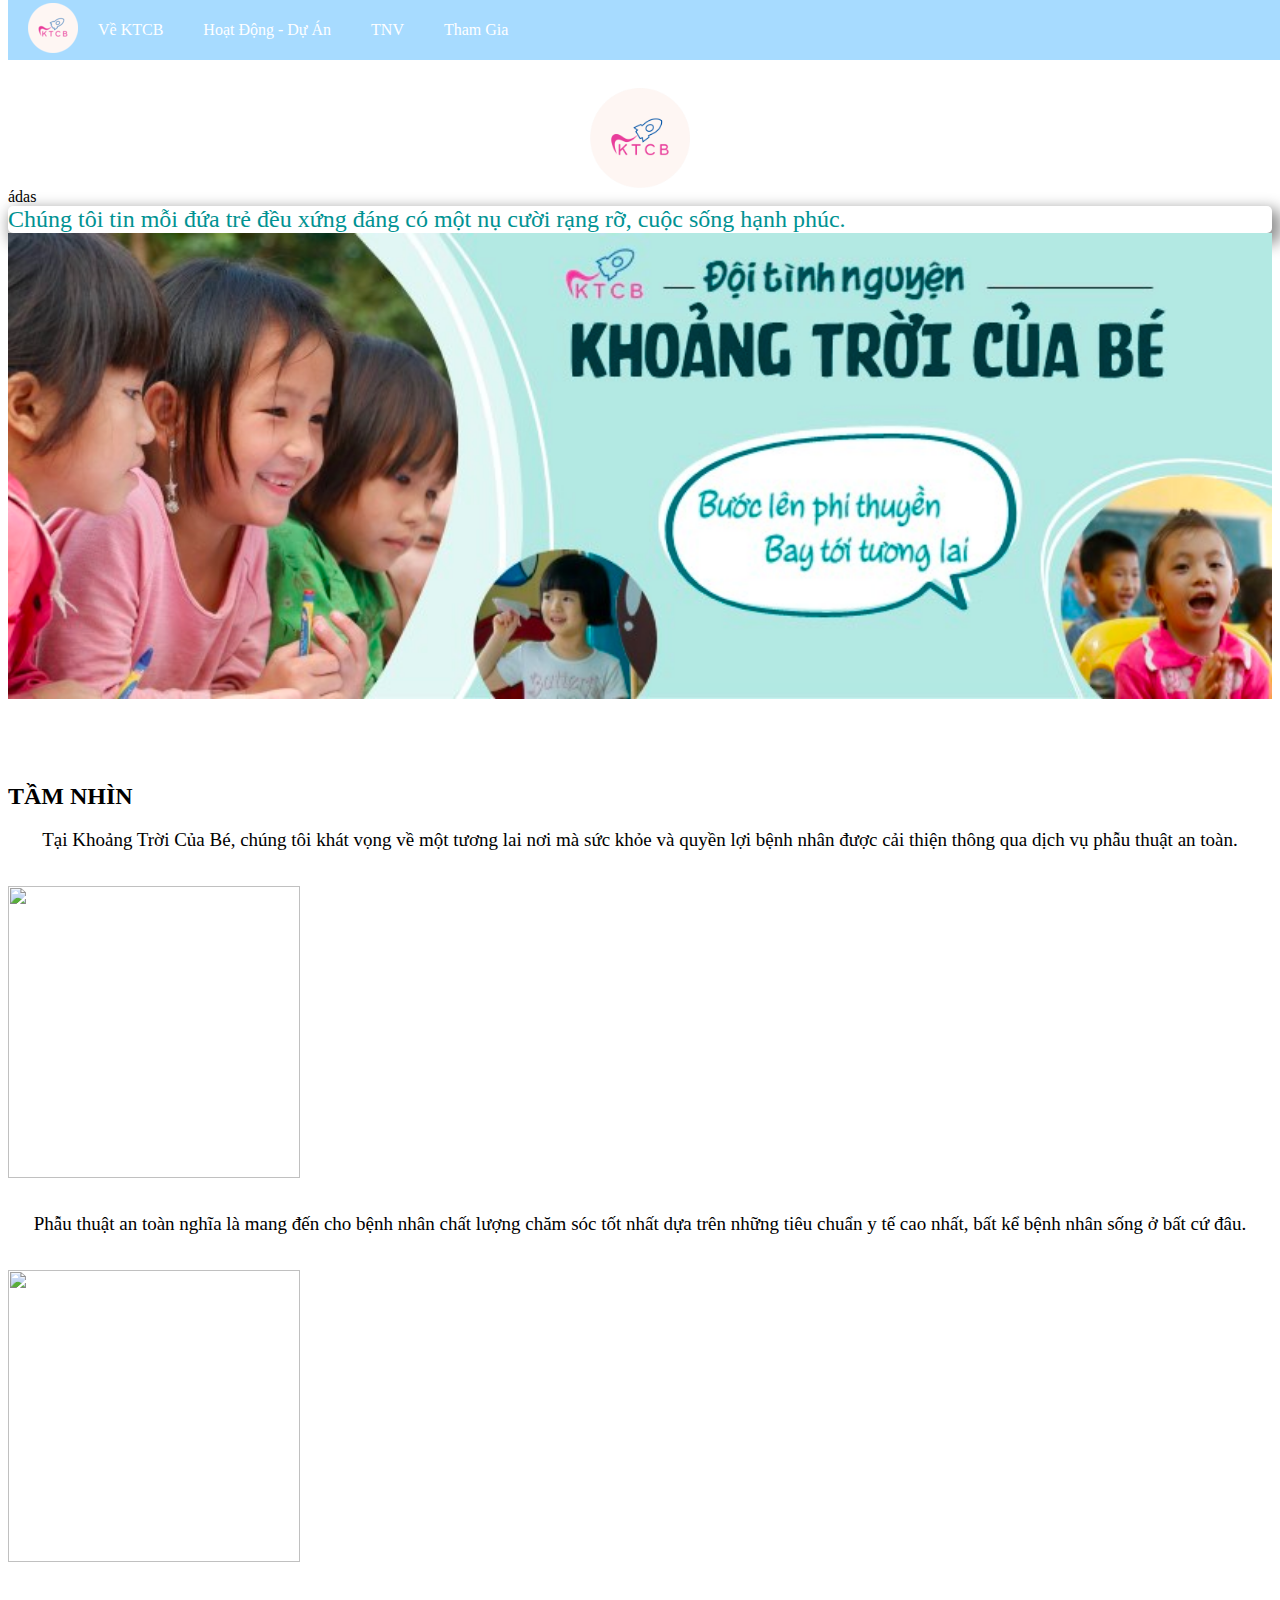
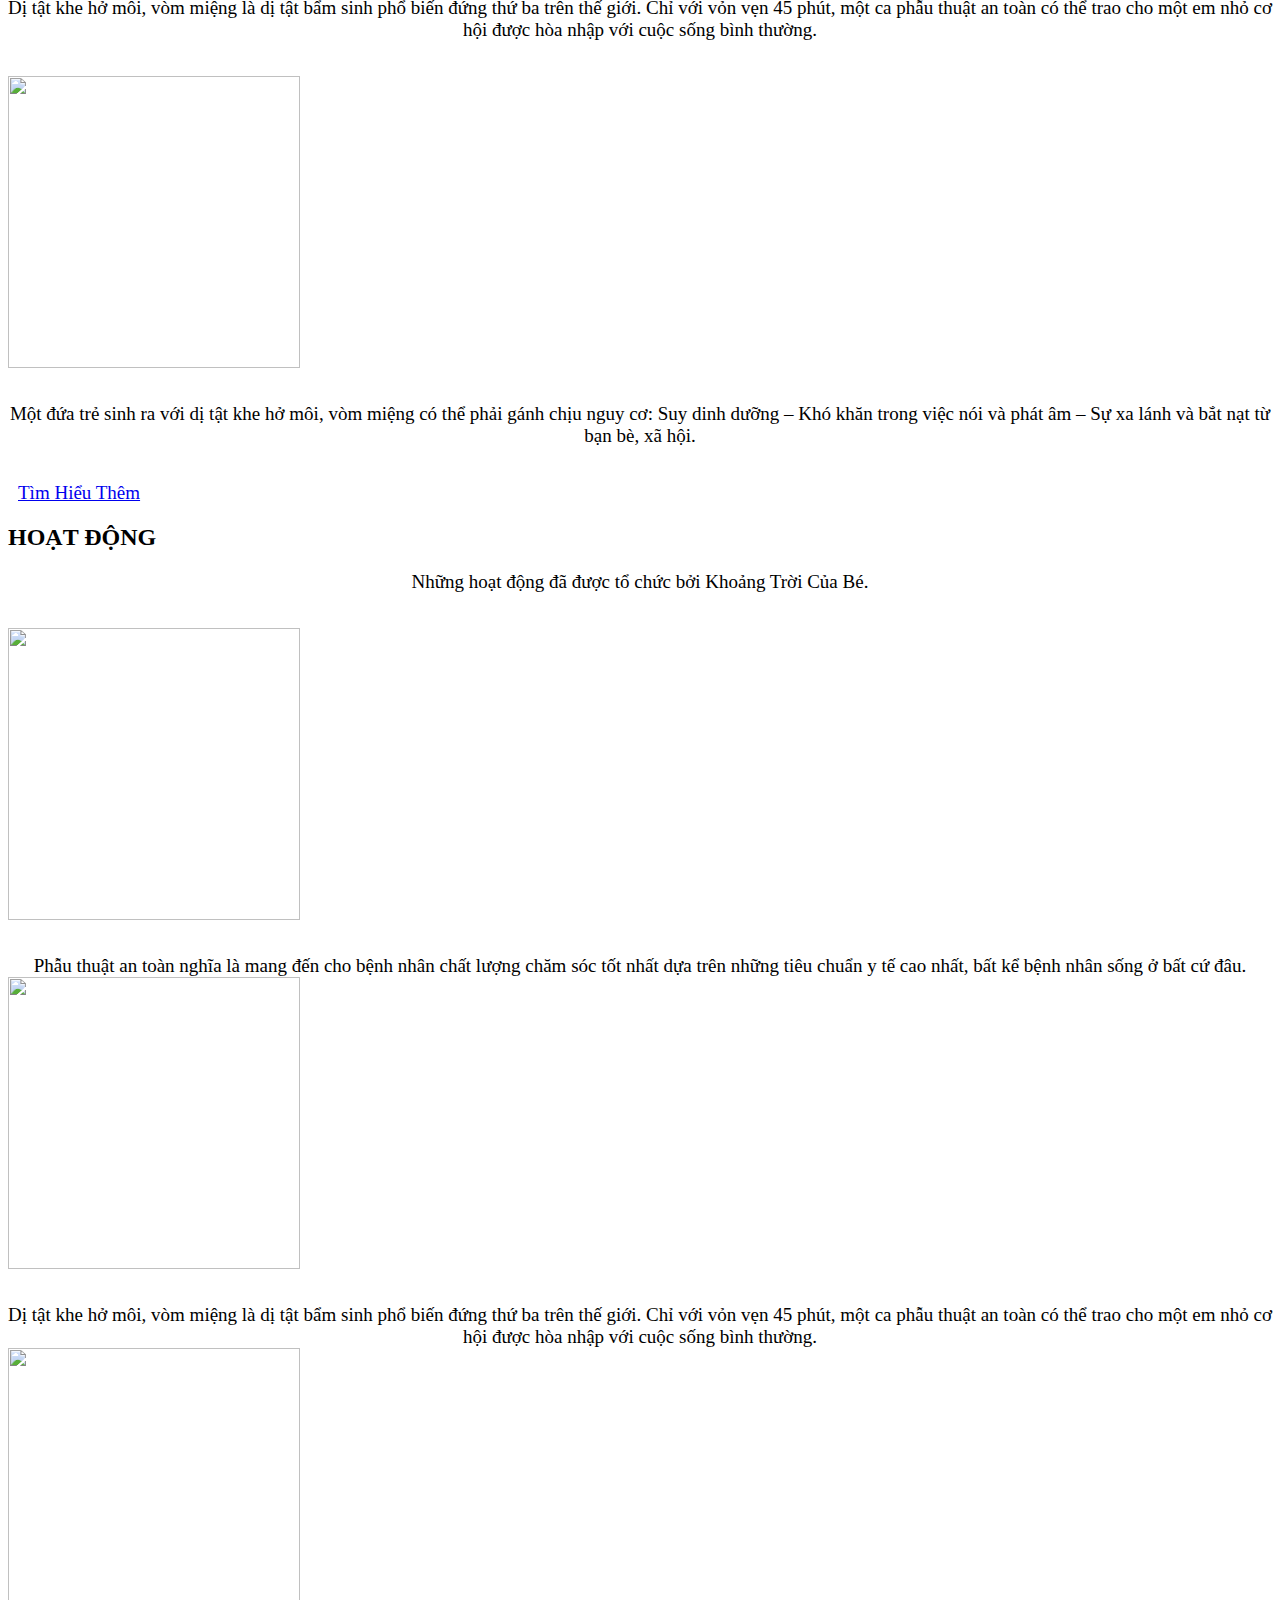
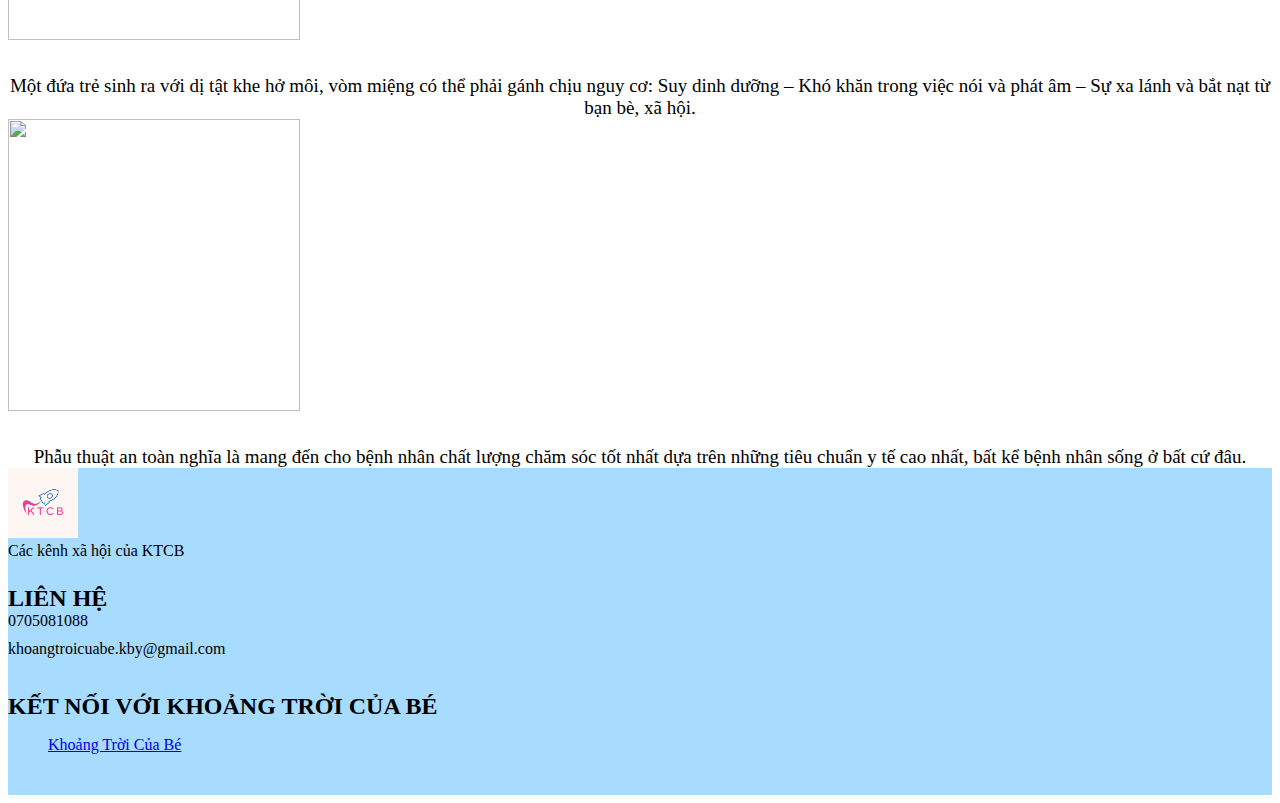
==== index.html @ e39da3a9 "init project" ====
<!DOCTYPE html>
<html lang="en">

<head>
    <meta charset="UTF-8">
    <meta http-equiv="X-UA-Compatible" content="IE=edge">
    <meta name="viewport" content="width=device-width, initial-scale=1.0">
    <title>Khoảng Trời Của Bé</title>
    <link rel="icon" type="image/x-icon" href="assets/img/favicon.png">

    <link href="https://cdn.jsdelivr.net/npm/bootstrap@5.2.2/dist/css/bootstrap.min.css" rel="stylesheet"
        integrity="sha384-Zenh87qX5JnK2Jl0vWa8Ck2rdkQ2Bzep5IDxbcnCeuOxjzrPF/et3URy9Bv1WTRi" crossorigin="anonymous">
    <link rel="stylesheet" href="https://cdnjs.cloudflare.com/ajax/libs/normalize/8.0.1/normalize.min.css"
        integrity="sha512-NhSC1YmyruXifcj/KFRWoC561YpHpc5Jtzgvbuzx5VozKpWvQ+4nXhPdFgmx8xqexRcpAglTj9sIBWINXa8x5w=="
        crossorigin="anonymous" referrerpolicy="no-referrer" />
    <link rel="stylesheet" type="text/css" media="screen" href='/assets/css/main.css'>
    <link rel="stylesheet" type="text/css" media="screen" href='/assets/css/style.css'>
    <script src="https://cdnjs.cloudflare.com/ajax/libs/jquery/3.6.1/jquery.min.js"
        integrity="sha512-aVKKRRi/Q/YV+4mjoKBsE4x3H+BkegoM/em46NNlCqNTmUYADjBbeNefNxYV7giUp0VxICtqdrbqU7iVaeZNXA=="
        crossorigin="anonymous" referrerpolicy="no-referrer"></script>
    <link rel="stylesheet" href="https://cdnjs.cloudflare.com/ajax/libs/font-awesome/6.1.1/css/all.min.css"
        integrity="sha512-KfkfwYDsLkIlwQp6LFnl8zNdLGxu9YAA1QvwINks4PhcElQSvqcyVLLD9aMhXd13uQjoXtEKNosOWaZqXgel0g=="
        crossorigin="anonymous" referrerpolicy="no-referrer" />
    <link rel="stylesheet" href="https://cdnjs.cloudflare.com/ajax/libs/slick-carousel/1.8.1/slick.css"
        integrity="sha512-wR4oNhLBHf7smjy0K4oqzdWumd+r5/+6QO/vDda76MW5iug4PT7v86FoEkySIJft3XA0Ae6axhIvHrqwm793Nw=="
        crossorigin="anonymous" referrerpolicy="no-referrer" />

</head>

<body>

    <div id="main-navbar" class="justify-content-between justify-content-sm-start">
        <a class="nav-logo" href="/">
            <img src='/assets/img/logo-50x50.png' alt="Logo">
        </a>
        <div class="d-none d-sm-block nav-item position-relative">
            <!-- Start About KTCB -->
            <ul class="nav-item-dr-list position-absolute">
                <a class="nav-dropdown-items">
                    Giới thiệu chung về KTCB
                </a>
                <a class="nav-dropdown-items">
                    Sứ mệnh của KTCB
                </a>
                <a class="nav-dropdown-items">
                    Giới thiệu về nhân sự KTCB
                </a>
                <a class="nav-dropdown-items">
                    Thông tin liên hệ KTCB
                </a>
            </ul>
            <!-- End About KTCB -->
            Về KTCB
        </div>
        <div class="d-none d-sm-block nav-item position-relative" href="#">
            <ul class="nav-item-dr-list position-absolute">
                <a class="nav-dropdown-items">
                    Hoạt động - dự án đã thực hiện
                </a>
                <a class="nav-dropdown-items">
                    Hoạt động - dự án đang triển khai
                </a>
                <a class="nav-dropdown-items">
                    Giới thiệu về nhân sự KTCB
                </a>
                <a class="nav-dropdown-items">
                    Thông tin liên hệ KTCB
                </a>
            </ul>
            Hoạt Động - Dự Án
        </div>
        <div class="d-none d-sm-block nav-item position-relative" href="#">
            <ul class="nav-item-dr-list position-absolute">
                <a class="nav-dropdown-items">
                    Tài liệu training
                </a>
                <a class="nav-dropdown-items">
                    Nội dung training
                </a>
                <a class="nav-dropdown-items">
                    Các hoạt động team building
                </a>
            </ul>
            TNV
        </div>
        <div class="d-none d-sm-block nav-item position-relative" href="#">
            <ul class="nav-item-dr-list position-absolute">
                <a class="nav-dropdown-items">
                    Dành cho đối tượng muốn trở thành TNV
                </a>
                <a class="nav-dropdown-items">
                    Dành cho Nhà tài trợ
                </a>
            </ul>
            Tham Gia
        </div>
        <div class="d-block d-sm-none">
            <label for="mobile__header-nav">
                <i class="fa-solid fa-bars text-light nav-menu-icon"></i>
            </label>
        </div>
    </div>
    <input type="checkbox" id="mobile__header-nav" class="d-none">
    <label for="mobile__header-nav" class="modal__overlay">
    </label>
    <div class="mobile__header-nav">
        <div class="mobile__header-nav-wrapper">
            <ul class="mobile__category-list">
                <li class="mobile__category-item"><a href="" class="mobile__category-item-link">
                        Tất cả sản phẩm
                    </a>
                </li>
                <li class="mobile__category-item mobile__category-item--has-child">
                    <div class="mobile__category-item-link accordion">
                        <span>Ohui</span>
                        <i class="fas fa-chevron-right mobile__category-item-icon "></i>
                    </div>
                    <ul class="mobile__category-item-child-list panel">
                        <li class="mobile__category-item-child-item"><a href=""
                                class="mobile__category-child-item-link">Ohui Thefirst Tái Sinh </a></li>
                        <li class="mobile__category-item-child-item"><a href=""
                                class="mobile__category-child-item-link">Ohui Dưỡng Trắng</a></li>
                        <li class="mobile__category-item-child-item"><a href=""
                                class="mobile__category-child-item-link">Ohui Prime Advancer</a></li>
                        <li class="mobile__category-item-child-item"><a href=""
                                class="mobile__category-child-item-link">Ohui Dưỡng Ẩm</a></li>
                        <li class="mobile__category-item-child-item"><a href=""
                                class="mobile__category-child-item-link">Ohui Chống Lão Hóa</a></li>
                        <li class="mobile__category-item-child-item"><a href=""
                                class="mobile__category-child-item-link">Ohui Make Up</a></li>
                        <li class="mobile__category-item-child-item"><a href=""
                                class="mobile__category-child-item-link">Ohui Chống Nắng</a></li>

                    </ul>
                </li>
                <li class="mobile__category-item">
                    <div class="mobile__category-item-link accordion">
                        <span>Whoo</span>
                        <i class="fas fa-chevron-right mobile__category-item-icon"></i>
                    </div>
                    <ul class="mobile__category-item-child-list panel">
                        <li class="mobile__category-item-child-item"><a href=""
                                class="mobile__category-child-item-link">Whoo Bichup </a></li>
                        <li class="mobile__category-item-child-item"><a href=""
                                class="mobile__category-child-item-link">Whoo Dưỡng Ẩm</a></li>
                        <li class="mobile__category-item-child-item"><a href=""
                                class="mobile__category-child-item-link">Whoo Dưỡng Trắng Trị Nám</a></li>
                        <li class="mobile__category-item-child-item"><a href=""
                                class="mobile__category-child-item-link">Whoo cấp nước chống oxy hóa</a></li>
                        <li class="mobile__category-item-child-item"><a href=""
                                class="mobile__category-child-item-link">Whoo Tái Sinh</a></li>
                        <li class="mobile__category-item-child-item"><a href=""
                                class="mobile__category-child-item-link">Whoo Make Up</a></li>
                        <li class="mobile__category-item-child-item"><a href=""
                                class="mobile__category-child-item-link">Whoo Chống Nắng</a></li>
                        <li class="mobile__category-item-child-item"><a href=""
                                class="mobile__category-child-item-link">Whoo Spa</a></li>
                        <li class="mobile__category-item-child-item"><a href=""
                                class="mobile__category-child-item-link">Whoo Chống Lão Hóa</a></li>
                        <li class="mobile__category-item-child-item"><a href=""
                                class="mobile__category-child-item-link">Whoo Hoàn Lưu Cao</a></li>

                    </ul>
                </li>
                <li class="mobile__category-item">
                    <div class="mobile__category-item-link accordion">
                        <span>Su:m37</span>
                        <i class="fas fa-chevron-right mobile__category-item-icon"></i>
                    </div>
                    <ul class="mobile__category-item-child-list panel">
                        <li class="mobile__category-item-child-item"><a href=""
                                class="mobile__category-child-item-link">Su:m37 Tái Sinh </a></li>
                        <li class="mobile__category-item-child-item"><a href=""
                                class="mobile__category-child-item-link">Sm:m37 Chống Lão Hóa </a></li>
                        <li class="mobile__category-item-child-item"><a href=""
                                class="mobile__category-child-item-link">Sm:m37 Dưỡng Trắng </a></li>
                        <li class="mobile__category-item-child-item"><a href=""
                                class="mobile__category-child-item-link">Su:m37 cấp ẩm water full </a></li>
                        <li class="mobile__category-item-child-item"><a href=""
                                class="mobile__category-child-item-link">Su:m37 Làm Sạch </a></li>
                        <li class="mobile__category-item-child-item"><a href=""
                                class="mobile__category-child-item-link">Su:m37 Chống Nắng Sun Away</a></li>
                        <li class="mobile__category-item-child-item"><a href=""
                                class="mobile__category-child-item-link">Su:m37 Make Up</a></li>
                    </ul>
                </li>
                <li class="mobile__category-item">
                    <div class="mobile__category-item-link accordion">
                        <span>Set mini</span>
                        <i class="fas fa-chevron-right mobile__category-item-icon"></i>
                    </div>
                    <ul class="mobile__category-item-child-list panel">
                        <li class="mobile__category-item-child-item"><a href=""
                                class="mobile__category-child-item-link">Set Ohui Mini </a></li>
                        <li class="mobile__category-item-child-item"><a href=""
                                class="mobile__category-child-item-link">Set Whoo Mini</a></li>
                        <li class="mobile__category-item-child-item"><a href=""
                                class="mobile__category-child-item-link">Set Su:m37 Mini</a></li>
                    </ul>
                </li>

            </ul>
            <ul class="mobile__category-list">
                <li class="mobile__category-item">
                    <a href="" class="mobile__category-item-link">
                        <span>Thực phẩm chức năng</span>
                    </a>
                </li>
                <li class="mobile__category-item">
                    <a href="" class="mobile__category-item-link">
                        <span>Dịch vụ</span>
                    </a>
                </li>
            </ul>
            <ul class="mobile__category-list">
                <li class="mobile__category-item">
                    <a href="" class="mobile__category-item-link">
                        <span>Tin Tức</span>
                    </a>
                </li>
                <li class="mobile__category-item">
                    <a href="" class="mobile__category-item-link">
                        <span>Liên Hệ</span>
                    </a>
                </li>
            </ul>
        </div>
    </div>
    <div id="primary" class="content-area">
        <main id="main" class="site-main" role="main">
            <div class="hero-banner-wrapper w-100 position-relative" id="hero-banner">
                <div class="position-absolute banner-logo">
                    <img src='/assets/img/ktcb-logo-512.png' alt="Logo">
                </div>
                <div class="position-absolute hero-banner-mission-wrapper w-100 row">
                    <div class="col col-6 hiding-text">ádas</div>
                    <div class="col col-6 d-none d-sm-flex align-items-center">
                        <div class="hero-banner-mission-text p-4">
                            Chúng tôi tin mỗi đứa trẻ đều xứng đáng có một nụ cười rạng rỡ, cuộc sống hạnh phúc.
                        </div>
                    </div>
                </div>
                <img class="hero-banner-img" src="/assets/img/hero-banner.png" alt="Hero banner">
            </div>
            <!-- #hero-banner -->
            <div class="vision-section" id="vision">
                <div class="container">
                    <div class="title-wrapper">
                        <h2 class="vision-title mx-auto d-flex justify-content-center h2">
                            TẦM NHÌN
                        </h2>
                        <div class="h4 vision-desc">
                            <span>Tại Khoảng Trời Của Bé, chúng tôi khát vọng về một tương lai nơi mà sức khỏe và quyền
                                lợi bệnh nhân được cải thiện thông qua dịch vụ phẫu thuật an toàn.</span>
                        </div>
                    </div>
                    <div class="container row">
                        <div class="col col-12 col-lg-4 d-flex flex-column align-items-center vision-items">
                            <div class="vision-img-wrapper"><img
                                    src="https://operationsmile.org.vn/wp-content/uploads/2018/05/PHL_2012_Silay_184_Sayson_009_Circle-1.jpg"
                                    alt="" class="vision-items-img"></div>
                            <div class="vision-items-img-desc">
                                <span>
                                    Phẫu thuật an toàn nghĩa là mang đến cho bệnh nhân chất lượng chăm sóc tốt nhất dựa
                                    trên những tiêu chuẩn y tế cao nhất, bất kể bệnh nhân sống ở bất cứ đâu.
                                </span>
                            </div>
                        </div>
                        <div class="col col-12 col-lg-4 d-flex flex-column align-items-center vision-items">
                            <div class="vision-img-wrapper"><img
                                    src="https://operationsmile.org.vn/wp-content/uploads/2018/05/IND_2010_Crowd_Screening_Circle.jpg"
                                    alt="" class="vision-items-img"></div>
                            <div class="vision-items-img-desc">
                                <span>
                                    Dị tật khe hở môi, vòm miệng là dị tật bẩm sinh phổ biến đứng thứ ba trên thế giới.
                                    Chỉ với vỏn vẹn 45 phút, một ca phẫu thuật an toàn có thể trao cho một em nhỏ cơ hội
                                    được hòa nhập với cuộc sống bình thường.
                                </span>
                            </div>
                        </div>
                        <div class="col col-12 col-lg-4 d-flex flex-column align-items-center vision-items">
                            <div class="vision-img-wrapper"><img
                                    src="https://operationsmile.org.vn/wp-content/uploads/2018/05/THA_2013_Sisaket_OR_Scene_021_Circle.jpg">
                            </div>
                            <div class="vision-items-img-desc">
                                <span>
                                    Một đứa trẻ sinh ra với dị tật khe hở môi, vòm miệng có thể phải gánh chịu nguy cơ:
                                    Suy dinh dưỡng – Khó khăn trong việc nói và phát âm – Sự xa lánh và bắt nạt từ bạn
                                    bè, xã hội.
                                </span>
                            </div>
                        </div>
                    </div>
                    <div class="d-flex justify-content-center">
                        <a href="#" class="btn btn-outline-info vision-btn">Tìm Hiểu Thêm</a>
                    </div>
                </div>
            </div>
            <!-- #vision -->
            <div class="activities pb-5 container" id="activities">
                <div class="title-wrapper">
                    <h2 class="vision-title mx-auto d-flex justify-content-center h2">
                        HOẠT ĐỘNG
                    </h2>
                    <div class="h4 vision-desc">
                        <span>Những hoạt động đã được tổ chức bởi Khoảng Trời Của Bé.</span>
                    </div>
                </div>
                <div class="activities-slider">
                    <div class=" d-flex flex-column align-items-center">
                        <div class="vision-img-wrapper"><img
                                src="https://operationsmile.org.vn/wp-content/uploads/2018/05/PHL_2012_Silay_184_Sayson_009_Circle-1.jpg"
                                alt="" class="vision-items-img"></div>
                        <div class="vision-items-img-desc">
                            <span>
                                Phẫu thuật an toàn nghĩa là mang đến cho bệnh nhân chất lượng chăm sóc tốt nhất dựa trên
                                những tiêu chuẩn y tế cao nhất, bất kể bệnh nhân sống ở bất cứ đâu.
                            </span>
                        </div>
                    </div>
                    <div class=" d-flex flex-column align-items-center ">
                        <div class="vision-img-wrapper"><img
                                src="https://operationsmile.org.vn/wp-content/uploads/2018/05/IND_2010_Crowd_Screening_Circle.jpg"
                                alt="" class="vision-items-img"></div>
                        <div class="vision-items-img-desc">
                            <span>
                                Dị tật khe hở môi, vòm miệng là dị tật bẩm sinh phổ biến đứng thứ ba trên thế giới. Chỉ
                                với vỏn vẹn 45 phút, một ca phẫu thuật an toàn có thể trao cho một em nhỏ cơ hội được
                                hòa nhập với cuộc sống bình thường.
                            </span>
                        </div>
                    </div>
                    <div class=" d-flex flex-column align-items-center ">
                        <div class="vision-img-wrapper"><img
                                src="https://operationsmile.org.vn/wp-content/uploads/2018/05/THA_2013_Sisaket_OR_Scene_021_Circle.jpg">
                        </div>
                        <div class="vision-items-img-desc">
                            <span>
                                Một đứa trẻ sinh ra với dị tật khe hở môi, vòm miệng có thể phải gánh chịu nguy cơ: Suy
                                dinh dưỡng – Khó khăn trong việc nói và phát âm – Sự xa lánh và bắt nạt từ bạn bè, xã
                                hội.
                            </span>
                        </div>
                    </div>
                    <div class=" d-flex flex-column align-items-center ">
                        <div class="vision-img-wrapper"><img
                                src="https://operationsmile.org.vn/wp-content/uploads/2018/05/PHL_2012_Silay_184_Sayson_009_Circle-1.jpg"
                                alt="" class="vision-items-img"></div>
                        <div class="vision-items-img-desc">
                            <span>
                                Phẫu thuật an toàn nghĩa là mang đến cho bệnh nhân chất lượng chăm sóc tốt nhất dựa trên
                                những tiêu chuẩn y tế cao nhất, bất kể bệnh nhân sống ở bất cứ đâu.
                            </span>
                        </div>
                    </div>
                </div>
                <!-- #activities -->
            </div>
        </main><!-- #main -->
    </div><!-- #primary -->


    <footer id="colophon" class="site-footer footer-wrapper pt-5" role="contentinfo">
        <div class="row">
            <div class="col col-12 col-lg-6">
                <div class="row">
                    <div class="col col-12 col-lg-6 footer-items align-items-center d-flex flex-column">
                        <a href="/" class="footer-items-logo d-block pb-3">
                            <img src="/assets/img/ktcb-logo-rectangle.png" alt="">
                        </a>
                        <div class="social-desc">
                            Các kênh xã hội của KTCB
                        </div>
                        <div class="social-networks">
                            <a href="https://www.facebook.com/khoangtroicuabektcb" target="_blank"
                                class="social-networks-items social-networks-items--facebook d-block">
                                <i class="fa-brands fa-facebook footer-items-content-row-icon "></i>
                            </a>
                        </div>
                    </div>
                    <div class="col col-12 col-lg-6 footer-items align-items-center d-flex flex-column">
                        <div class="footer-items-title pb-4">
                            <span>LIÊN HỆ</span>
                        </div>
                        <div class="social-networks d-flex flex-column">
                            <div class="footer-items-content-row d-flex">
                                <div class="footer-items-icon-wrapper  pr-3">
                                    <i class="fa-solid fa-mobile-button footer-items-content-row-icon d-block"></i>
                                </div>
                                <a href="tel:0705081088"
                                    class="social-networks-items social-networks-items--phone social-networks-items--facebook d-block">
                                    0705081088
                                </a>
                            </div>
                            <div class="footer-items-content-row d-flex">
                                <div class="footer-items-icon-wrapper pr-3">
                                    <i class="fa-solid fa-envelope footer-items-content-row-icon"></i>
                                </div>
                                <a href="mailto:hoangtroicuabe.kby@gmail.com"
                                    class="social-networks-items social-networks-items--phone social-networks-items--facebook d-block">
                                    khoangtroicuabe.kby@gmail.com
                                </a>
                            </div>
                        </div>
                    </div>
                </div>
            </div>
            <div class="col col-12 col-lg-6">
                <div class="footer-items align-items-center d-flex flex-column text-center">
                    <div class="footer-items-title pb-4">
                        <span class="text-center">KẾT NỐI VỚI KHOẢNG TRỜI CỦA BÉ</span>
                    </div>
                    <div class="fb-page" data-href="https://www.facebook.com/khoangtroicuabektcb/" data-tabs="timeline"
                        data-width="320" data-height="" data-small-header="false" data-adapt-container-width="true"
                        data-hide-cover="false" data-show-facepile="true">
                        <blockquote cite="https://www.facebook.com/khoangtroicuabektcb/" class="fb-xfbml-parse-ignore">
                            <a href="https://www.facebook.com/khoangtroicuabektcb/">Khoảng Trời Của Bé</a>
                        </blockquote>
                    </div>
                </div>
            </div>
        </div>
    </footer><!-- #colophon -->
    <script src="https://cdn.jsdelivr.net/npm/bootstrap@5.2.2/dist/js/bootstrap.bundle.min.js"
        integrity="sha384-OERcA2EqjJCMA+/3y+gxIOqMEjwtxJY7qPCqsdltbNJuaOe923+mo//f6V8Qbsw3"
        crossorigin="anonymous"></script>
    <script src='/assets/js/main.js'></script>

    <script src="https://cdnjs.cloudflare.com/ajax/libs/slick-carousel/1.8.1/slick.min.js"
        integrity="sha512-XtmMtDEcNz2j7ekrtHvOVR4iwwaD6o/FUJe6+Zq+HgcCsk3kj4uSQQR8weQ2QVj1o0Pk6PwYLohm206ZzNfubg=="
        crossorigin="anonymous" referrerpolicy="no-referrer">
        </script>
    <div id="fb-root"></div>
    <script async defer crossorigin="anonymous" src="https://connect.facebook.net/vi_VN/sdk.js#xfbml=1&version=v14.0"
        nonce="7GSuKSU5"></script>
</body>

</html>
---- assets/css/main.css ----
:root {
    --ktcb-primary-blue: #a7dbffff;
    --ktcb-primary-pink: #faafd0ff;
}

ul {
    padding-left : unset;
    margin-top: 0;
    margin-bottom: 0;
    list-style: none;
}

.text-decoration-none {
    text-decoration: none;
}

.modal__overlay{
    position: fixed;
    top: calc(0% + var(--header-height));
    right: 0;
    left: 0;
    bottom: 0;
    width: 100%;
    height: 100%;
    background-color : rgba(0,0,0,0.1);
    z-index: 3;
    display : none;
}

.ui-accordion ul.ui-accordion-content{
    padding: unset;
    
}

.accordion{
    cursor: pointer;
    padding: 10px 18px;
    width: 100%;
    border: none;
    text-align: left;
    outline: none;
    font-size: 15px;
    transition: 0.4s;
    -webkit-tap-highlight-color: transparent;
    border-bottom: 1px solid rgba(0, 0, 0, 0.09);

}

.active span{
    color : red;
}

.panel {
    background-color: white;
    max-height: 0;
    overflow: hidden;
    transition: max-height 0.5s ease-out;
}

.mobile__header-nav-wrapper{
    position: relative;
    width: 100%;
    min-height: 100%;
}


.rotate-down .mobile__category-item-icon{
    transform: rotate(90deg);
    transition: transform 0.4s ease-out;
    color : red;
}
---- assets/css/style.css ----
/* 
<?php header("Content-type: text/css; charset: UTF-8"); ?>
<?php $actual_link = (isset($_SERVER['HTTPS']) && $_SERVER['HTTPS'] === 'on' ? "https" : "http") . "://$_SERVER[HTTP_HOST]"; ?> */

#main-navbar {
    background-color: var(--ktcb-primary-blue); /* Black background color */
    position: fixed; /* Make it stick/fixed */
    top: 0; /* Stay on top */
    width: 100%; /* Full width */
    transition: top 0.3s; /* Transition effect when sliding down (and up) */
    display: flex;
    align-items: center;
    padding: 0 20px;
    z-index: 1000;
    height: 60px;
}

#main-navbar .nav-item {
    display: block;
    color: white;
    text-align: center;
    padding: 5px;
    text-decoration: none;
}

#main-navbar .nav-item:nth-child(n+2) {
    padding: 20px;
}

#main-navbar .nav-item:hover {
    background-color: #ddd;
    color: black;  
}

.nav-item-dr-list {
    display: none;
    top: calc(100% + 5px);
    left: 0;
    background-color: #333;
    width: max-content;
}

.nav-item:hover .nav-item-dr-list {
    display: block;
}

.nav-item:hover .nav-item-dr-list::after{
    content: '';
    background-color: transparent;
    height: 5px;
    width: 100%;
    position: absolute;
    top: -5px;
    left: 0;
}

.nav-item-dr-list a.nav-dropdown-items{
    text-decoration: none;
    display: block;
    color: white;
    text-align: start;
    padding: 10px 5px;
}

.nav-item-dr-list a.nav-dropdown-items:hover {
    background-color: #ddd;
    color: black;  
}

.nav-menu-icon {
    font-size: 24px;
}


#mobile__header-nav:checked + .modal__overlay{
    display : block;
    animation: fadeIn 0.3s linear;
}

#mobile__header-nav:checked ~ .mobile__header-nav-wrap{
    display : block;

}
#mobile__header-nav:checked ~ .mobile__header-nav{
    transform: translateX(0);
}
#mobile__header-nav:checked + .modal__overlay{
    display : block;
    animation: fadeIn 0.3s linear;
}
.mobile__header-nav{
    position : fixed;
    top: calc(0% + 50px);
    transform: translateX(-100%);
    width: 66.7%;
    background-color:white;
    height: calc(100% - 73px);
    z-index: 4;
    left: 0;
    transition: transform 0.3s ease;
    display: flex;
    flex-direction: column;
    overflow-x: hidden;
    overflow-y: auto;
}

.mobile__category-item-link{
    display : flex;
    justify-content:space-between;
    align-items: center;
    padding: 12px 15px;
    text-decoration: none;
    color: var(--text-color);
    font-size: 1.2rem;
    border-bottom: 1px solid rgba(0, 0, 0, 0.09);
}
.mobile__category-item-icon--down{
    display : none;
}

.mobile__header-nav{
    display : block;
}

.mobile__category-item-icon{
    font-size : 0.8rem;
}
.mobile__category-item-child-item{
    background-color : #f9f9f9;
    width: 100%;
    border-bottom : 1px solid rgba(0, 0, 0, 0.09);
}
.mobile__category-child-item-link{
    text-decoration : none;
    font-size : 1.2rem;
    width: 100%;
    text-overflow: ellipsis;
    white-space: nowrap;
    overflow: hidden;
    color : var(--text-color);
    padding : 12px 28px;
    display : block;
    margin-right: 0;

}

.hero-banner-img {
    width: 100%;
    height: auto;
}

.hero-banner-mission-wrapper {
    height: 100%;
    z-index: 1;
    left: 0;
    top: 0;
}

.hero-banner-mission-text {
    border-radius: 5px;
    font-size: 24px;
    color: #009292;
    background-color: white;
    -webkit-box-shadow: 5px 7px 15px 4px rgba(0,0,0,0.44); 
    box-shadow: 5px 7px 15px 4px rgba(0,0,0,0.44);
}

.banner-logo {
    width: 100%;
    display: flex;
    justify-content: center;
    bottom: calc(0% - 50px);
}

.banner-logo img{
    height: 100px;
    width: 100px;
}

.vision-section {
    background-color: white;
    margin-top: 80px;
    color: black;
}

.vision-title {
    font-size: 24px;
    font-weight: bold;
}

.vision-desc {
    display: block;
    font-size: 19px;
    text-align: center;
    margin-bottom: 35px;
}

.vision-items-img {
    height: 292px;
    width: 292px;
    margin-bottom: 35px;
}
.vision-img-wrapper {
    height: 292px;
    width: 292px;
    margin-bottom: 35px;
}

.vision-img-wrapper img{
    width: 100%;
    height: 100%;
}

.vision-items-img-desc {
    text-align: center;
    font-size: 19px;
}

.vision-items {
    margin-bottom: 35px;
}

.vision-btn {
    padding: 10px;
    font-size: 19px;
    margin-bottom: 35px;
}

.slider {
	width: 40rem;
}

footer.site-footer {
    background-color: var(--ktcb-primary-blue);
}

.footer-items-logo img {
    height: 70px;
}

.social-networks-items {
    font-size: 24px;
    color: black;
}

.social-networks-items:hover {
    color: var(--ktcb-primary-pink);
    text-decoration: none;
}

.footer-items {
    padding-bottom: 25px;
}

.footer-items-title {
    font-weight: bold;
    font-size: 24px;
}

.social-networks-items.social-networks-items--phone{ 
    font-size: 16px;
    text-decoration: none;
}

.footer-items-content-row {
    padding-bottom: 10px;
}

.footer-items-content-row-icon {
    font-size: 24px;
}

.footer-items-icon-wrapper {
    min-width: 24px;
}
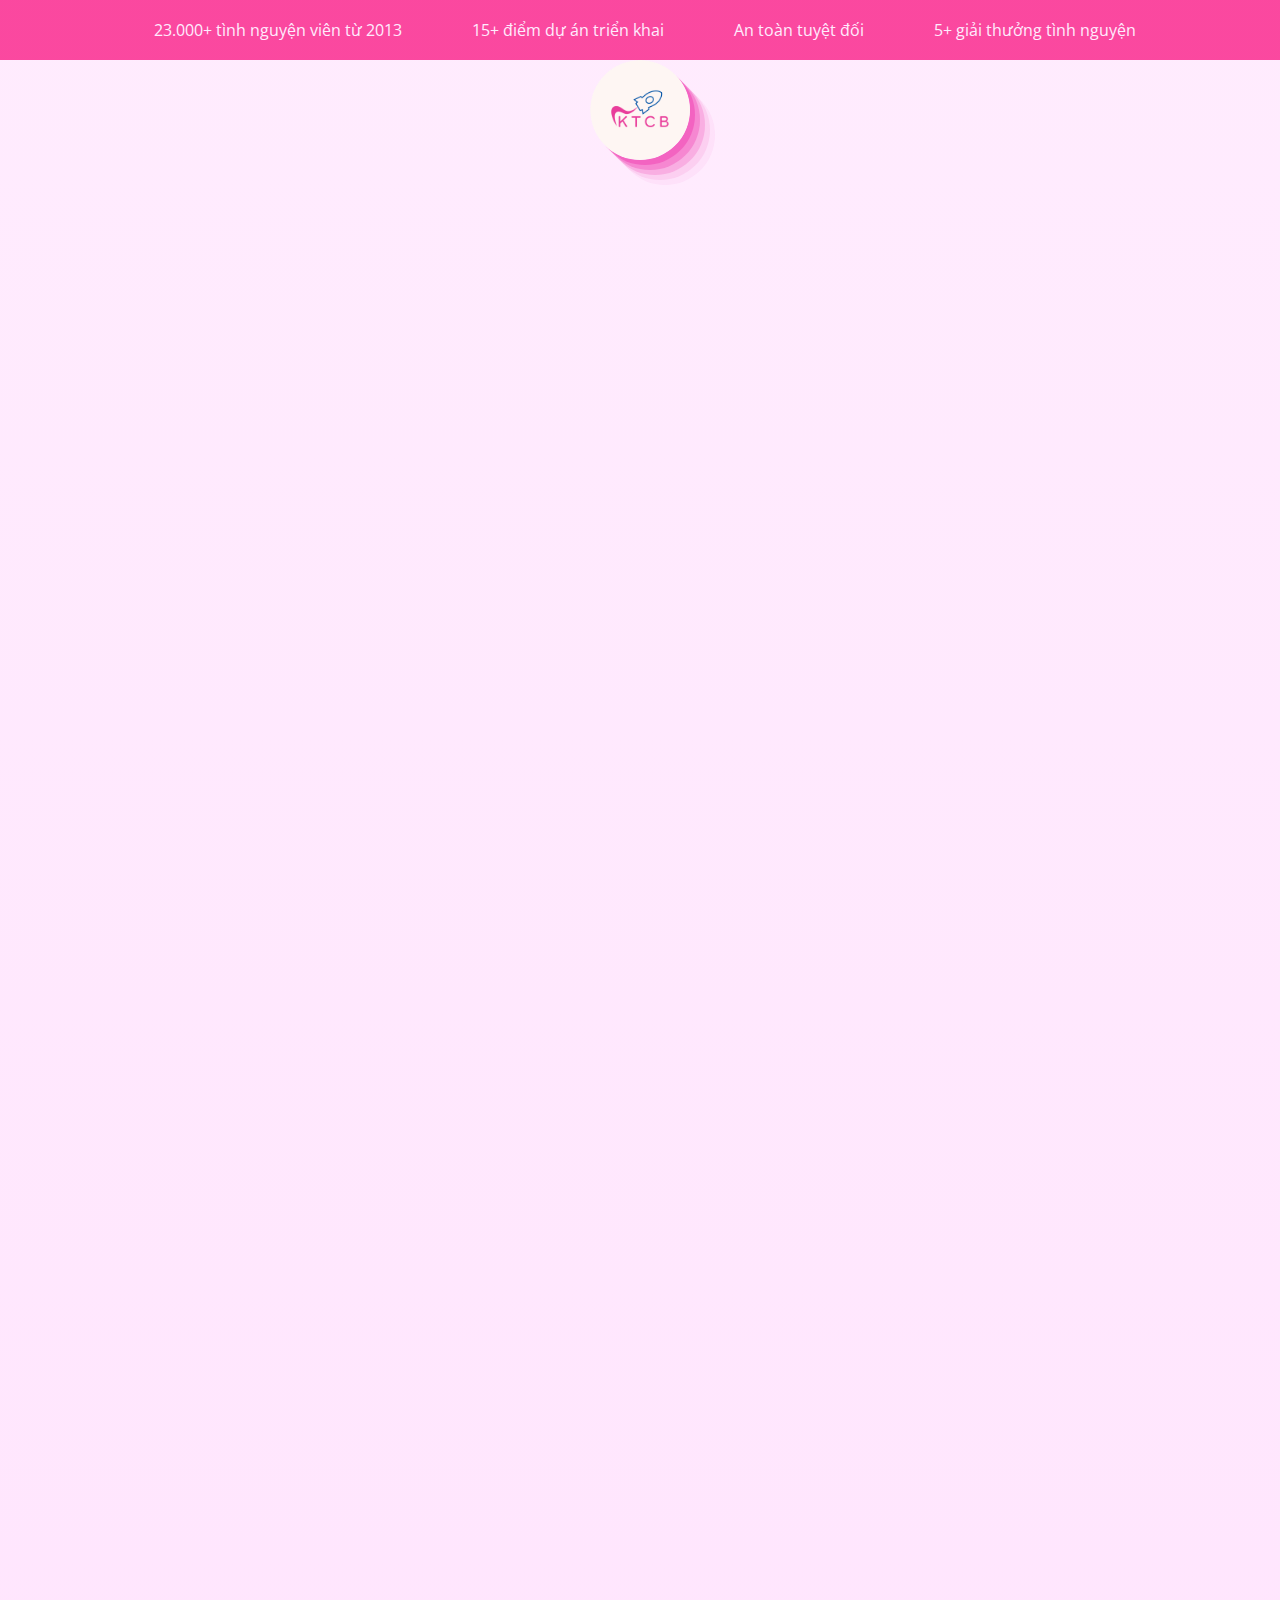
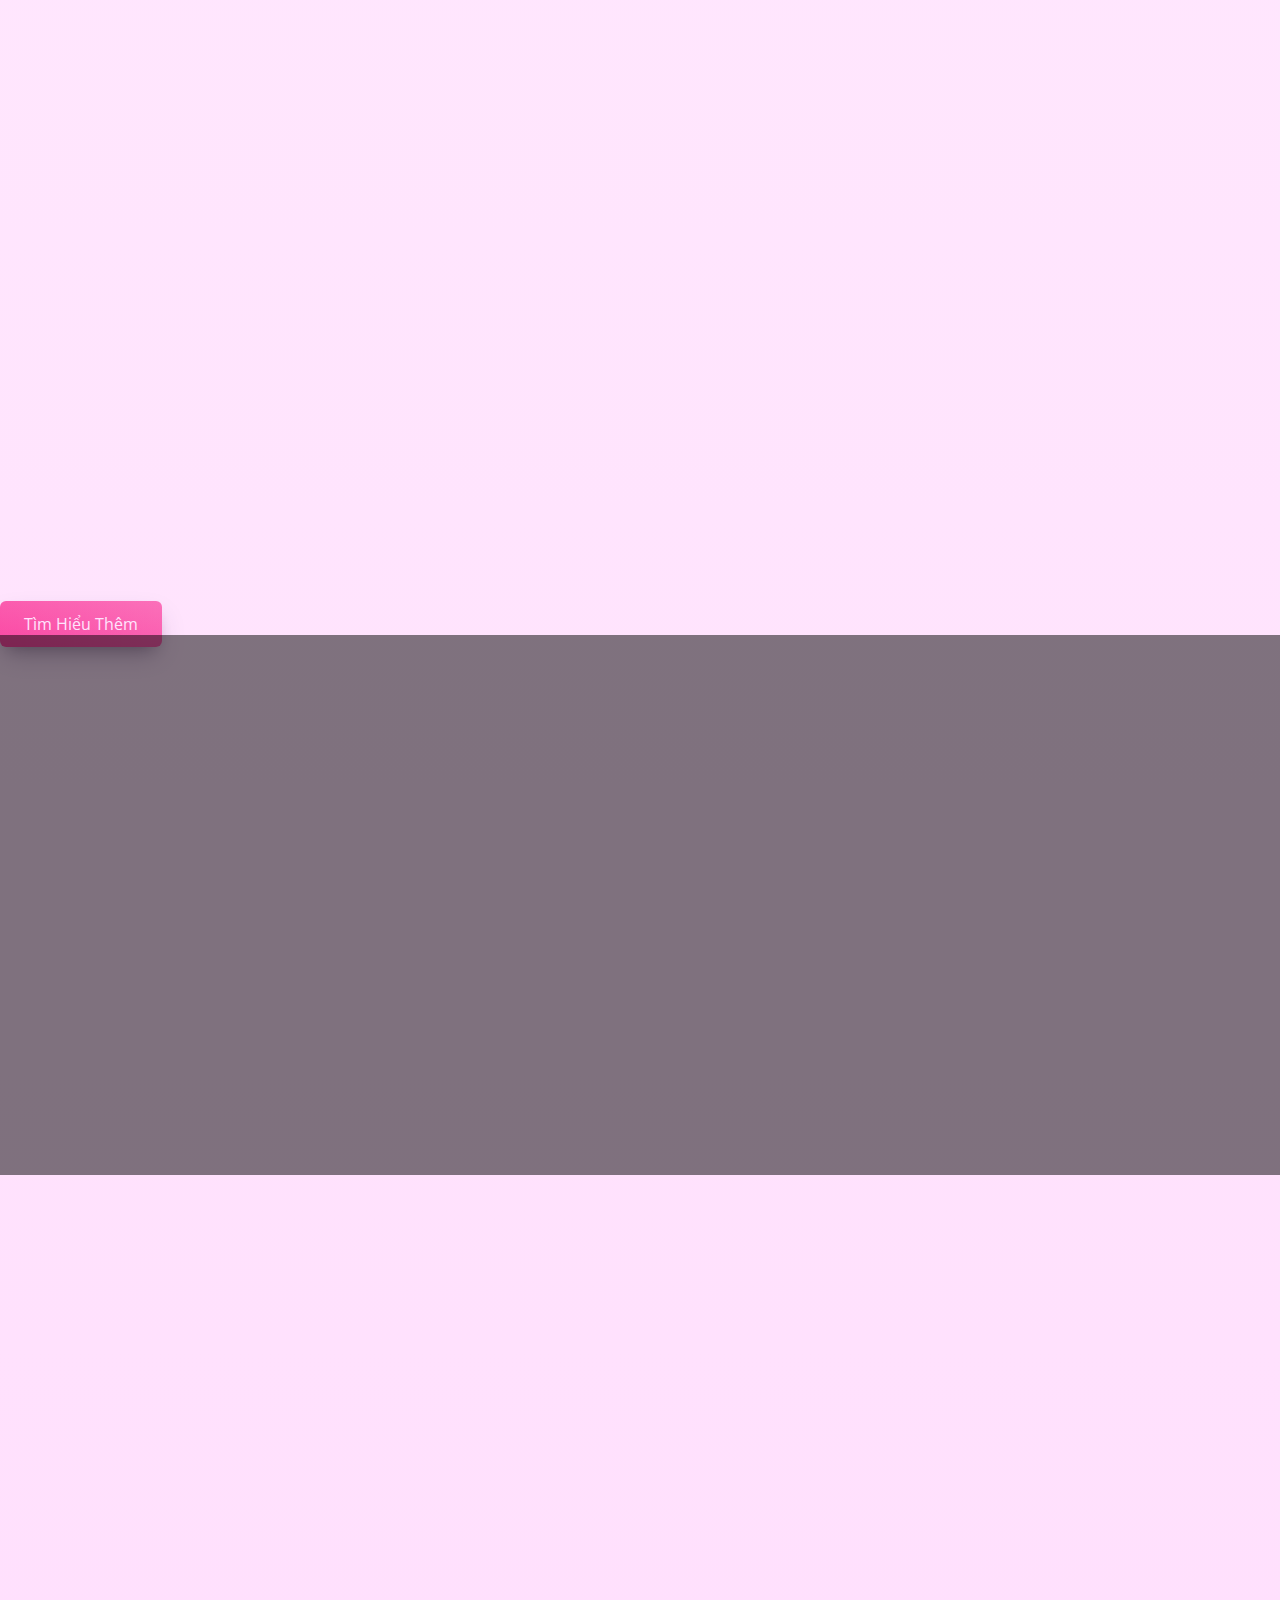
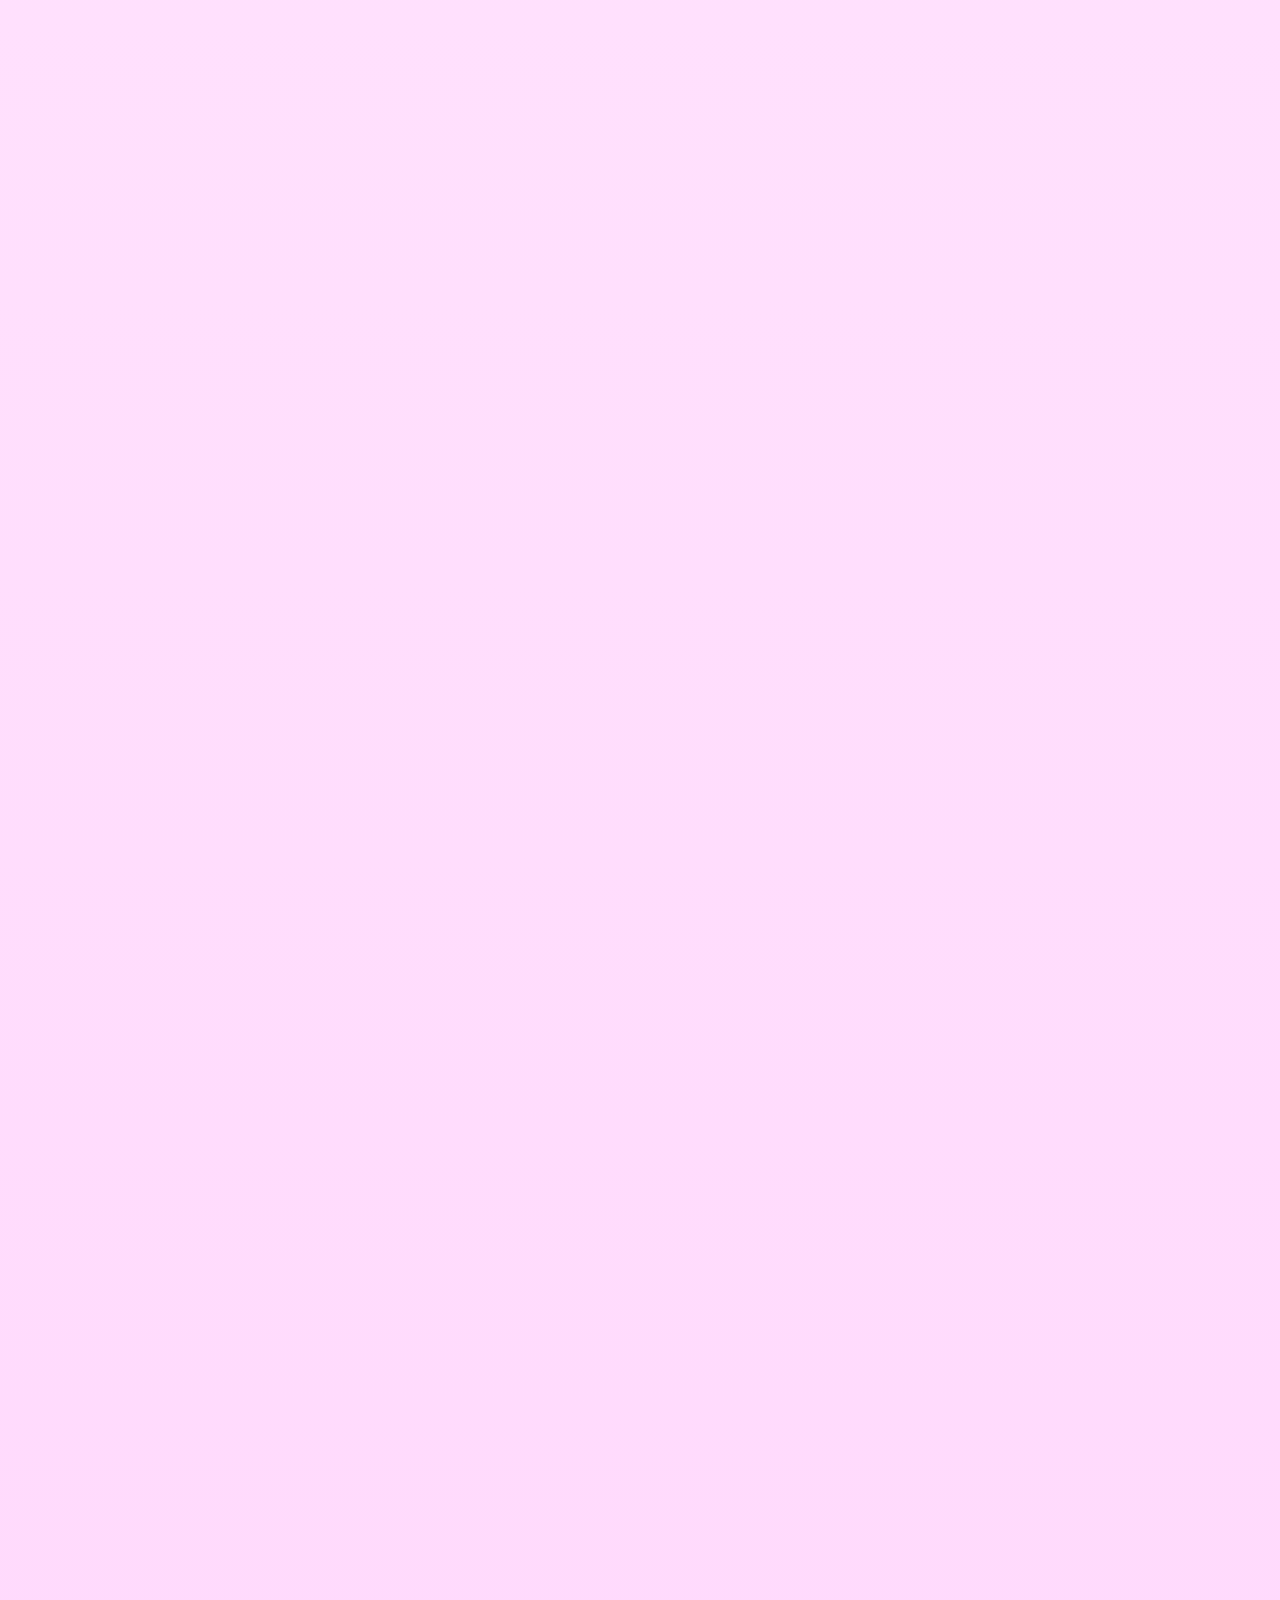
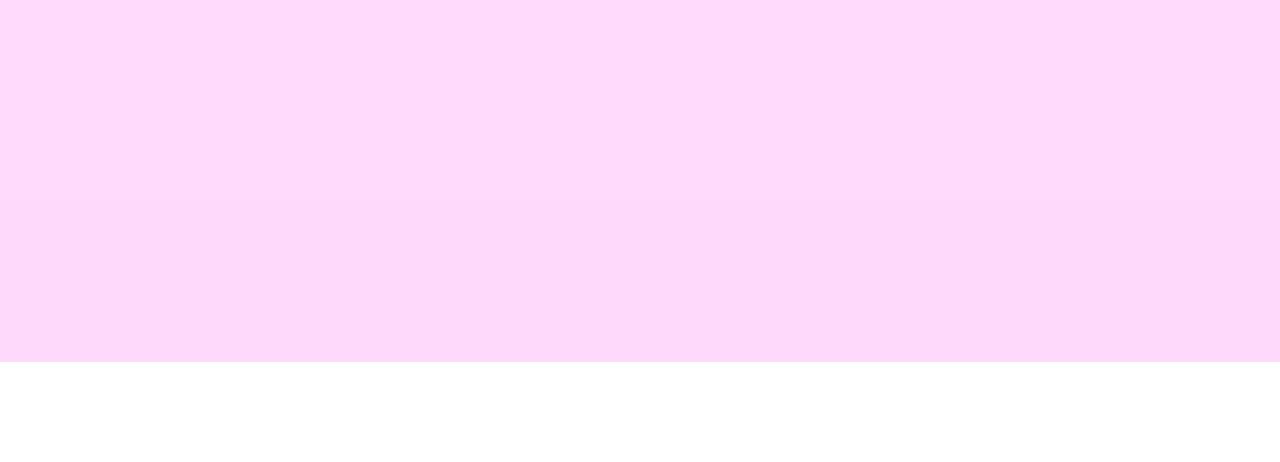
==== commit 8169cc33: "Demo Home Page" ====
--- a/index.html
+++ b/index.html
@@ -7,12 +7,17 @@
     <meta name="viewport" content="width=device-width, initial-scale=1.0">
     <title>Khoảng Trời Của Bé</title>
     <link rel="icon" type="image/x-icon" href="assets/img/favicon.png">
-
+    <link rel="preconnect" href="https://fonts.googleapis.com">
+    <link rel="preconnect" href="https://fonts.gstatic.com" crossorigin>
+    <link
+        href="https://fonts.googleapis.com/css2?family=Open+Sans:wght@300;400;500;700&family=Raleway:wght@300;400;500;700&display=swap"
+        rel="stylesheet">
     <link href="https://cdn.jsdelivr.net/npm/bootstrap@5.2.2/dist/css/bootstrap.min.css" rel="stylesheet"
         integrity="sha384-Zenh87qX5JnK2Jl0vWa8Ck2rdkQ2Bzep5IDxbcnCeuOxjzrPF/et3URy9Bv1WTRi" crossorigin="anonymous">
     <link rel="stylesheet" href="https://cdnjs.cloudflare.com/ajax/libs/normalize/8.0.1/normalize.min.css"
         integrity="sha512-NhSC1YmyruXifcj/KFRWoC561YpHpc5Jtzgvbuzx5VozKpWvQ+4nXhPdFgmx8xqexRcpAglTj9sIBWINXa8x5w=="
         crossorigin="anonymous" referrerpolicy="no-referrer" />
+    <link rel="stylesheet" type="text/css" media="screen" href='/assets/css/app.css'>
     <link rel="stylesheet" type="text/css" media="screen" href='/assets/css/main.css'>
     <link rel="stylesheet" type="text/css" media="screen" href='/assets/css/style.css'>
     <script src="https://cdnjs.cloudflare.com/ajax/libs/jquery/3.6.1/jquery.min.js"
@@ -24,241 +29,56 @@
     <link rel="stylesheet" href="https://cdnjs.cloudflare.com/ajax/libs/slick-carousel/1.8.1/slick.css"
         integrity="sha512-wR4oNhLBHf7smjy0K4oqzdWumd+r5/+6QO/vDda76MW5iug4PT7v86FoEkySIJft3XA0Ae6axhIvHrqwm793Nw=="
         crossorigin="anonymous" referrerpolicy="no-referrer" />
-
+    <!-- AOS -->
+    <link rel="stylesheet" href="https://unpkg.com/aos@next/dist/aos.css" />
 </head>
 
 <body>
-
-    <div id="main-navbar" class="justify-content-between justify-content-sm-start">
-        <a class="nav-logo" href="/">
-            <img src='/assets/img/logo-50x50.png' alt="Logo">
-        </a>
-        <div class="d-none d-sm-block nav-item position-relative">
-            <!-- Start About KTCB -->
-            <ul class="nav-item-dr-list position-absolute">
-                <a class="nav-dropdown-items">
-                    Giới thiệu chung về KTCB
-                </a>
-                <a class="nav-dropdown-items">
-                    Sứ mệnh của KTCB
-                </a>
-                <a class="nav-dropdown-items">
-                    Giới thiệu về nhân sự KTCB
-                </a>
-                <a class="nav-dropdown-items">
-                    Thông tin liên hệ KTCB
-                </a>
-            </ul>
-            <!-- End About KTCB -->
-            Về KTCB
+    <header></header>
+    <div class="container-fluid header-intro px-md-5 d-none d-lg-flex">
+        <div class="header-intro-content">
+            <i class="fa-solid fa-users"></i>
+            <span>23.000+ tình nguyện viên từ 2013</span>
         </div>
-        <div class="d-none d-sm-block nav-item position-relative" href="#">
-            <ul class="nav-item-dr-list position-absolute">
-                <a class="nav-dropdown-items">
-                    Hoạt động - dự án đã thực hiện
-                </a>
-                <a class="nav-dropdown-items">
-                    Hoạt động - dự án đang triển khai
-                </a>
-                <a class="nav-dropdown-items">
-                    Giới thiệu về nhân sự KTCB
-                </a>
-                <a class="nav-dropdown-items">
-                    Thông tin liên hệ KTCB
-                </a>
-            </ul>
-            Hoạt Động - Dự Án
+        <div class="header-intro-content">
+            <i class="fa-solid fa-location-dot"></i>
+            <span>15+ điểm dự án triển khai</span>
         </div>
-        <div class="d-none d-sm-block nav-item position-relative" href="#">
-            <ul class="nav-item-dr-list position-absolute">
-                <a class="nav-dropdown-items">
-                    Tài liệu training
-                </a>
-                <a class="nav-dropdown-items">
-                    Nội dung training
-                </a>
-                <a class="nav-dropdown-items">
-                    Các hoạt động team building
-                </a>
-            </ul>
-            TNV
+        <div class="header-intro-content">
+            <i class="fa-solid fa-shield-heart"></i>
+            <span>An toàn tuyệt đối</span>
         </div>
-        <div class="d-none d-sm-block nav-item position-relative" href="#">
-            <ul class="nav-item-dr-list position-absolute">
-                <a class="nav-dropdown-items">
-                    Dành cho đối tượng muốn trở thành TNV
-                </a>
-                <a class="nav-dropdown-items">
-                    Dành cho Nhà tài trợ
-                </a>
-            </ul>
-            Tham Gia
-        </div>
-        <div class="d-block d-sm-none">
-            <label for="mobile__header-nav">
-                <i class="fa-solid fa-bars text-light nav-menu-icon"></i>
-            </label>
-        </div>
-    </div>
-    <input type="checkbox" id="mobile__header-nav" class="d-none">
-    <label for="mobile__header-nav" class="modal__overlay">
-    </label>
-    <div class="mobile__header-nav">
-        <div class="mobile__header-nav-wrapper">
-            <ul class="mobile__category-list">
-                <li class="mobile__category-item"><a href="" class="mobile__category-item-link">
-                        Tất cả sản phẩm
-                    </a>
-                </li>
-                <li class="mobile__category-item mobile__category-item--has-child">
-                    <div class="mobile__category-item-link accordion">
-                        <span>Ohui</span>
-                        <i class="fas fa-chevron-right mobile__category-item-icon "></i>
-                    </div>
-                    <ul class="mobile__category-item-child-list panel">
-                        <li class="mobile__category-item-child-item"><a href=""
-                                class="mobile__category-child-item-link">Ohui Thefirst Tái Sinh </a></li>
-                        <li class="mobile__category-item-child-item"><a href=""
-                                class="mobile__category-child-item-link">Ohui Dưỡng Trắng</a></li>
-                        <li class="mobile__category-item-child-item"><a href=""
-                                class="mobile__category-child-item-link">Ohui Prime Advancer</a></li>
-                        <li class="mobile__category-item-child-item"><a href=""
-                                class="mobile__category-child-item-link">Ohui Dưỡng Ẩm</a></li>
-                        <li class="mobile__category-item-child-item"><a href=""
-                                class="mobile__category-child-item-link">Ohui Chống Lão Hóa</a></li>
-                        <li class="mobile__category-item-child-item"><a href=""
-                                class="mobile__category-child-item-link">Ohui Make Up</a></li>
-                        <li class="mobile__category-item-child-item"><a href=""
-                                class="mobile__category-child-item-link">Ohui Chống Nắng</a></li>
-
-                    </ul>
-                </li>
-                <li class="mobile__category-item">
-                    <div class="mobile__category-item-link accordion">
-                        <span>Whoo</span>
-                        <i class="fas fa-chevron-right mobile__category-item-icon"></i>
-                    </div>
-                    <ul class="mobile__category-item-child-list panel">
-                        <li class="mobile__category-item-child-item"><a href=""
-                                class="mobile__category-child-item-link">Whoo Bichup </a></li>
-                        <li class="mobile__category-item-child-item"><a href=""
-                                class="mobile__category-child-item-link">Whoo Dưỡng Ẩm</a></li>
-                        <li class="mobile__category-item-child-item"><a href=""
-                                class="mobile__category-child-item-link">Whoo Dưỡng Trắng Trị Nám</a></li>
-                        <li class="mobile__category-item-child-item"><a href=""
-                                class="mobile__category-child-item-link">Whoo cấp nước chống oxy hóa</a></li>
-                        <li class="mobile__category-item-child-item"><a href=""
-                                class="mobile__category-child-item-link">Whoo Tái Sinh</a></li>
-                        <li class="mobile__category-item-child-item"><a href=""
-                                class="mobile__category-child-item-link">Whoo Make Up</a></li>
-                        <li class="mobile__category-item-child-item"><a href=""
-                                class="mobile__category-child-item-link">Whoo Chống Nắng</a></li>
-                        <li class="mobile__category-item-child-item"><a href=""
-                                class="mobile__category-child-item-link">Whoo Spa</a></li>
-                        <li class="mobile__category-item-child-item"><a href=""
-                                class="mobile__category-child-item-link">Whoo Chống Lão Hóa</a></li>
-                        <li class="mobile__category-item-child-item"><a href=""
-                                class="mobile__category-child-item-link">Whoo Hoàn Lưu Cao</a></li>
-
-                    </ul>
-                </li>
-                <li class="mobile__category-item">
-                    <div class="mobile__category-item-link accordion">
-                        <span>Su:m37</span>
-                        <i class="fas fa-chevron-right mobile__category-item-icon"></i>
-                    </div>
-                    <ul class="mobile__category-item-child-list panel">
-                        <li class="mobile__category-item-child-item"><a href=""
-                                class="mobile__category-child-item-link">Su:m37 Tái Sinh </a></li>
-                        <li class="mobile__category-item-child-item"><a href=""
-                                class="mobile__category-child-item-link">Sm:m37 Chống Lão Hóa </a></li>
-                        <li class="mobile__category-item-child-item"><a href=""
-                                class="mobile__category-child-item-link">Sm:m37 Dưỡng Trắng </a></li>
-                        <li class="mobile__category-item-child-item"><a href=""
-                                class="mobile__category-child-item-link">Su:m37 cấp ẩm water full </a></li>
-                        <li class="mobile__category-item-child-item"><a href=""
-                                class="mobile__category-child-item-link">Su:m37 Làm Sạch </a></li>
-                        <li class="mobile__category-item-child-item"><a href=""
-                                class="mobile__category-child-item-link">Su:m37 Chống Nắng Sun Away</a></li>
-                        <li class="mobile__category-item-child-item"><a href=""
-                                class="mobile__category-child-item-link">Su:m37 Make Up</a></li>
-                    </ul>
-                </li>
-                <li class="mobile__category-item">
-                    <div class="mobile__category-item-link accordion">
-                        <span>Set mini</span>
-                        <i class="fas fa-chevron-right mobile__category-item-icon"></i>
-                    </div>
-                    <ul class="mobile__category-item-child-list panel">
-                        <li class="mobile__category-item-child-item"><a href=""
-                                class="mobile__category-child-item-link">Set Ohui Mini </a></li>
-                        <li class="mobile__category-item-child-item"><a href=""
-                                class="mobile__category-child-item-link">Set Whoo Mini</a></li>
-                        <li class="mobile__category-item-child-item"><a href=""
-                                class="mobile__category-child-item-link">Set Su:m37 Mini</a></li>
-                    </ul>
-                </li>
-
-            </ul>
-            <ul class="mobile__category-list">
-                <li class="mobile__category-item">
-                    <a href="" class="mobile__category-item-link">
-                        <span>Thực phẩm chức năng</span>
-                    </a>
-                </li>
-                <li class="mobile__category-item">
-                    <a href="" class="mobile__category-item-link">
-                        <span>Dịch vụ</span>
-                    </a>
-                </li>
-            </ul>
-            <ul class="mobile__category-list">
-                <li class="mobile__category-item">
-                    <a href="" class="mobile__category-item-link">
-                        <span>Tin Tức</span>
-                    </a>
-                </li>
-                <li class="mobile__category-item">
-                    <a href="" class="mobile__category-item-link">
-                        <span>Liên Hệ</span>
-                    </a>
-                </li>
-            </ul>
+        <div class="header-intro-content">
+            <i class="fa-solid fa-medal"></i>
+            <span>5+ giải thưởng tình nguyện</span>
         </div>
     </div>
     <div id="primary" class="content-area">
         <main id="main" class="site-main" role="main">
-            <div class="hero-banner-wrapper w-100 position-relative" id="hero-banner">
+            <section class="hero-banner-wrapper w-100 position-relative" id="hero-banner">
                 <div class="position-absolute banner-logo">
                     <img src='/assets/img/ktcb-logo-512.png' alt="Logo">
                 </div>
-                <div class="position-absolute hero-banner-mission-wrapper w-100 row">
-                    <div class="col col-6 hiding-text">ádas</div>
-                    <div class="col col-6 d-none d-sm-flex align-items-center">
-                        <div class="hero-banner-mission-text p-4">
-                            Chúng tôi tin mỗi đứa trẻ đều xứng đáng có một nụ cười rạng rỡ, cuộc sống hạnh phúc.
-                        </div>
-                    </div>
-                </div>
-                <img class="hero-banner-img" src="/assets/img/hero-banner.png" alt="Hero banner">
-            </div>
+                <div class="hero-background"></div>
+            </section>
+
             <!-- #hero-banner -->
-            <div class="vision-section" id="vision">
-                <div class="container">
+            <section class="vision-section mb-5" id="vision">
+                <div class="container-fluid px-4 px-md-5">
                     <div class="title-wrapper">
-                        <h2 class="vision-title mx-auto d-flex justify-content-center h2">
-                            TẦM NHÌN
-                        </h2>
-                        <div class="h4 vision-desc">
-                            <span>Tại Khoảng Trời Của Bé, chúng tôi khát vọng về một tương lai nơi mà sức khỏe và quyền
-                                lợi bệnh nhân được cải thiện thông qua dịch vụ phẫu thuật an toàn.</span>
-                        </div>
-                    </div>
-                    <div class="container row">
-                        <div class="col col-12 col-lg-4 d-flex flex-column align-items-center vision-items">
-                            <div class="vision-img-wrapper"><img
-                                    src="https://operationsmile.org.vn/wp-content/uploads/2018/05/PHL_2012_Silay_184_Sayson_009_Circle-1.jpg"
-                                    alt="" class="vision-items-img"></div>
+                        <div class="d-flex flex-column justify-content-center align-items-center mb-5">
+                            <h1 class="title-section mb-2" data-aos="fade-right">Tầm Nhìn</h1>
+                            <span class="span-section" data-aos="fade-right" data-aos-delay="200">Chúng tôi khát vọng về
+                                một tương lai tươi sáng</span>
+                        </div>
+                    </div>
+                    <div class="row">
+                        <div class="col col-12 col-lg-4 d-flex flex-column align-items-center vision-items px-3"
+                            data-aos="zoom-in-up">
+                            <div class="vision-img-wrapper">
+                                <img src="https://operationsmile.org.vn/wp-content/uploads/2018/05/PHL_2012_Silay_184_Sayson_009_Circle-1.jpg"
+                                    alt="" class="vision-items-img">
+                            </div>
                             <div class="vision-items-img-desc">
                                 <span>
                                     Phẫu thuật an toàn nghĩa là mang đến cho bệnh nhân chất lượng chăm sóc tốt nhất dựa
@@ -266,10 +86,12 @@
                                 </span>
                             </div>
                         </div>
-                        <div class="col col-12 col-lg-4 d-flex flex-column align-items-center vision-items">
-                            <div class="vision-img-wrapper"><img
-                                    src="https://operationsmile.org.vn/wp-content/uploads/2018/05/IND_2010_Crowd_Screening_Circle.jpg"
-                                    alt="" class="vision-items-img"></div>
+                        <div class="col col-12 col-lg-4 d-flex flex-column align-items-center vision-items px-3"
+                            data-aos="zoom-in-up" data-aos-delay="200">
+                            <div class="vision-img-wrapper">
+                                <img src="https://operationsmile.org.vn/wp-content/uploads/2018/05/IND_2010_Crowd_Screening_Circle.jpg"
+                                    alt="" class="vision-items-img">
+                            </div>
                             <div class="vision-items-img-desc">
                                 <span>
                                     Dị tật khe hở môi, vòm miệng là dị tật bẩm sinh phổ biến đứng thứ ba trên thế giới.
@@ -278,8 +100,10 @@
                                 </span>
                             </div>
                         </div>
-                        <div class="col col-12 col-lg-4 d-flex flex-column align-items-center vision-items">
-                            <div class="vision-img-wrapper"><img
+                        <div class="col col-12 col-lg-4 d-flex flex-column align-items-center vision-items px-3"
+                            data-aos="zoom-in-up" data-aos-delay="400">
+                            <div class="vision-img-wrapper">
+                                <img
                                     src="https://operationsmile.org.vn/wp-content/uploads/2018/05/THA_2013_Sisaket_OR_Scene_021_Circle.jpg">
                             </div>
                             <div class="vision-items-img-desc">
@@ -292,22 +116,121 @@
                         </div>
                     </div>
                     <div class="d-flex justify-content-center">
-                        <a href="#" class="btn btn-outline-info vision-btn">Tìm Hiểu Thêm</a>
-                    </div>
-                </div>
-            </div>
+                        <a href="#" class="btn-filled-pink">Tìm Hiểu Thêm</a>
+                    </div>
+                </div>
+            </section>
+
+            <section class="background-intro mb-5">
+                <div class="background-intro-text overflow-auto" data-aos="flip-up" data-aos-duration="2000">
+                    <h2 class="mb-5 fw-bold text-center position-relative">
+                        Hãy Hợp Tác Cùng Chúng Tôi
+                        <i class="fa-solid fa-quote-right d-none d-md-flex"></i>
+                    </h2>
+                    <span class="text-center mb-4">
+                        <em>"Tại Khoảng Trời Của Bé, chúng tôi khát vọng về một tương lai nơi mà
+                            sức khỏe và quyền
+                            lợi bệnh nhân được cải thiện thông qua dịch vụ phẫu thuật an toàn."</em>
+                    </span>
+                </div>
+            </section>
+
             <!-- #vision -->
-            <div class="activities pb-5 container" id="activities">
+            <section class="activities pb-5 container-fluid px-md-5" id="activities">
                 <div class="title-wrapper">
-                    <h2 class="vision-title mx-auto d-flex justify-content-center h2">
-                        HOẠT ĐỘNG
-                    </h2>
-                    <div class="h4 vision-desc">
-                        <span>Những hoạt động đã được tổ chức bởi Khoảng Trời Của Bé.</span>
-                    </div>
-                </div>
-                <div class="activities-slider">
-                    <div class=" d-flex flex-column align-items-center">
+                    <div class="d-flex flex-column justify-content-center align-items-center mb-5">
+                        <h1 class="title-section mb-2" data-aos="fade-right">Hoạt Động</h1>
+                        <span class="span-section" data-aos="fade-right" data-aos-delay="200">Những hoạt động đã được tổ
+                            chức bởi Khoảng Trời Của Bé.</span>
+                    </div>
+                </div>
+                <div class="activities-slider" data-aos="fade-up" data-aos-duration="2000">
+                    <div class="d-flex flex-column align-items-center gap-3 px-3" >
+                        <a href="#" class="activity-hover">
+                            <div class="activity-card">
+                                <div class="activity-card-img">
+                                    <img src="https://images.unsplash.com/photo-1517164850305-99a3e65bb47e?ixlib=rb-4.0.3&ixid=MnwxMjA3fDB8MHxwaG90by1wYWdlfHx8fGVufDB8fHx8&auto=format&fit=crop&w=1170&q=80"
+                                        alt="">
+                                </div>
+                                <div class="activity-card-content">
+                                    <span>Đã thực hiện</span>
+                                    <h3>Lorem ipsum dolor sit amet</h3>
+                                    <p>Lorem ipsum dolor sit amet consectetur adipisicing elit. Quae sequi aut dolore
+                                        aspernatur ad iure officia sit aperiam, culpa in.</p>
+                                    <i class="fa-solid fa-arrow-right"></i>
+                                </div>
+                            </div>
+                        </a>
+                    </div>
+                    <div class="d-flex flex-column align-items-center gap-3 px-3">
+                        <a href="#" class="activity-hover">
+                            <div class="activity-card">
+                                <div class="activity-card-img">
+                                    <img src="https://images.unsplash.com/photo-1488521787991-ed7bbaae773c?ixlib=rb-4.0.3&ixid=MnwxMjA3fDB8MHxwaG90by1wYWdlfHx8fGVufDB8fHx8&auto=format&fit=crop&w=1170&q=80"
+                                        alt="">
+                                </div>
+                                <div class="activity-card-content">
+                                    <span>Đã thực hiện</span>
+                                    <h3>Lorem ipsum dolor sit amet</h3>
+                                    <p>Lorem ipsum dolor sit amet consectetur adipisicing elit. Quae sequi aut dolore
+                                        aspernatur ad iure officia sit aperiam, culpa in.</p>
+                                    <i class="fa-solid fa-arrow-right"></i>
+                                </div>
+                            </div>
+                        </a>
+                    </div>
+                    <div class="d-flex flex-column align-items-center gap-3 px-3">
+                        <a href="#" class="activity-hover">
+                            <div class="activity-card">
+                                <div class="activity-card-img">
+                                    <img src="https://images.unsplash.com/photo-1489710437720-ebb67ec84dd2?ixlib=rb-4.0.3&ixid=MnwxMjA3fDB8MHxwaG90by1yZWxhdGVkfDE3fHx8ZW58MHx8fHw%3D&auto=format&fit=crop&w=500&q=60"
+                                        alt="">
+                                </div>
+                                <div class="activity-card-content">
+                                    <span>Đang triển khai</span>
+                                    <h3>Lorem ipsum dolor sit amet</h3>
+                                    <p>Lorem ipsum dolor sit amet consectetur adipisicing elit. Quae sequi aut dolore
+                                        aspernatur ad iure officia sit aperiam, culpa in.</p>
+                                    <i class="fa-solid fa-arrow-right"></i>
+                                </div>
+                            </div>
+                        </a>
+                    </div>
+                    <div class="d-flex flex-column align-items-center gap-3 px-3">
+                        <a href="#" class="activity-hover">
+                            <div class="activity-card">
+                                <div class="activity-card-img">
+                                    <img src="https://images.unsplash.com/photo-1444840535719-195841cb6e2b?ixlib=rb-4.0.3&ixid=MnwxMjA3fDB8MHxwaG90by1yZWxhdGVkfDIwfHx8ZW58MHx8fHw%3D&auto=format&fit=crop&w=500&q=60"
+                                        alt="">
+                                </div>
+                                <div class="activity-card-content">
+                                    <span>Đang triển khai</span>
+                                    <h3>Lorem ipsum dolor sit amet</h3>
+                                    <p>Lorem ipsum dolor sit amet consectetur adipisicing elit. Quae sequi aut dolore
+                                        aspernatur ad iure officia sit aperiam, culpa in.</p>
+                                    <i class="fa-solid fa-arrow-right"></i>
+                                </div>
+                            </div>
+                        </a>
+                    </div>
+                    <div class="d-flex flex-column align-items-center gap-3 px-3">
+                        <a href="#" class="activity-hover">
+                            <div class="activity-card">
+                                <div class="activity-card-img">
+                                    <img src="https://images.unsplash.com/photo-1509099836639-18ba1795216d?ixlib=rb-4.0.3&ixid=MnwxMjA3fDB8MHxwaG90by1yZWxhdGVkfDE5fHx8ZW58MHx8fHw%3D&auto=format&fit=crop&w=500&q=60"
+                                        alt="">
+                                </div>
+                                <div class="activity-card-content">
+                                    <span>Đã thực hiện</span>
+                                    <h3>Lorem ipsum dolor sit amet</h3>
+                                    <p>Lorem ipsum dolor sit amet consectetur adipisicing elit. Quae sequi aut dolore
+                                        aspernatur ad iure officia sit aperiam, culpa in.</p>
+                                    <i class="fa-solid fa-arrow-right"></i>
+                                </div>
+                            </div>
+                        </a>
+                    </div>
+                    <!-- <div class=" d-flex flex-column align-items-center px-3">
                         <div class="vision-img-wrapper"><img
                                 src="https://operationsmile.org.vn/wp-content/uploads/2018/05/PHL_2012_Silay_184_Sayson_009_Circle-1.jpg"
                                 alt="" class="vision-items-img"></div>
@@ -318,7 +241,7 @@
                             </span>
                         </div>
                     </div>
-                    <div class=" d-flex flex-column align-items-center ">
+                    <div class=" d-flex flex-column align-items-center px-3">
                         <div class="vision-img-wrapper"><img
                                 src="https://operationsmile.org.vn/wp-content/uploads/2018/05/IND_2010_Crowd_Screening_Circle.jpg"
                                 alt="" class="vision-items-img"></div>
@@ -330,7 +253,7 @@
                             </span>
                         </div>
                     </div>
-                    <div class=" d-flex flex-column align-items-center ">
+                    <div class=" d-flex flex-column align-items-center px-3">
                         <div class="vision-img-wrapper"><img
                                 src="https://operationsmile.org.vn/wp-content/uploads/2018/05/THA_2013_Sisaket_OR_Scene_021_Circle.jpg">
                         </div>
@@ -342,7 +265,7 @@
                             </span>
                         </div>
                     </div>
-                    <div class=" d-flex flex-column align-items-center ">
+                    <div class=" d-flex flex-column align-items-center px-3">
                         <div class="vision-img-wrapper"><img
                                 src="https://operationsmile.org.vn/wp-content/uploads/2018/05/PHL_2012_Silay_184_Sayson_009_Circle-1.jpg"
                                 alt="" class="vision-items-img"></div>
@@ -352,79 +275,21 @@
                                 những tiêu chuẩn y tế cao nhất, bất kể bệnh nhân sống ở bất cứ đâu.
                             </span>
                         </div>
-                    </div>
+                    </div> -->
                 </div>
                 <!-- #activities -->
-            </div>
+            </section>
         </main><!-- #main -->
     </div><!-- #primary -->
 
-
-    <footer id="colophon" class="site-footer footer-wrapper pt-5" role="contentinfo">
-        <div class="row">
-            <div class="col col-12 col-lg-6">
-                <div class="row">
-                    <div class="col col-12 col-lg-6 footer-items align-items-center d-flex flex-column">
-                        <a href="/" class="footer-items-logo d-block pb-3">
-                            <img src="/assets/img/ktcb-logo-rectangle.png" alt="">
-                        </a>
-                        <div class="social-desc">
-                            Các kênh xã hội của KTCB
-                        </div>
-                        <div class="social-networks">
-                            <a href="https://www.facebook.com/khoangtroicuabektcb" target="_blank"
-                                class="social-networks-items social-networks-items--facebook d-block">
-                                <i class="fa-brands fa-facebook footer-items-content-row-icon "></i>
-                            </a>
-                        </div>
-                    </div>
-                    <div class="col col-12 col-lg-6 footer-items align-items-center d-flex flex-column">
-                        <div class="footer-items-title pb-4">
-                            <span>LIÊN HỆ</span>
-                        </div>
-                        <div class="social-networks d-flex flex-column">
-                            <div class="footer-items-content-row d-flex">
-                                <div class="footer-items-icon-wrapper  pr-3">
-                                    <i class="fa-solid fa-mobile-button footer-items-content-row-icon d-block"></i>
-                                </div>
-                                <a href="tel:0705081088"
-                                    class="social-networks-items social-networks-items--phone social-networks-items--facebook d-block">
-                                    0705081088
-                                </a>
-                            </div>
-                            <div class="footer-items-content-row d-flex">
-                                <div class="footer-items-icon-wrapper pr-3">
-                                    <i class="fa-solid fa-envelope footer-items-content-row-icon"></i>
-                                </div>
-                                <a href="mailto:hoangtroicuabe.kby@gmail.com"
-                                    class="social-networks-items social-networks-items--phone social-networks-items--facebook d-block">
-                                    khoangtroicuabe.kby@gmail.com
-                                </a>
-                            </div>
-                        </div>
-                    </div>
-                </div>
-            </div>
-            <div class="col col-12 col-lg-6">
-                <div class="footer-items align-items-center d-flex flex-column text-center">
-                    <div class="footer-items-title pb-4">
-                        <span class="text-center">KẾT NỐI VỚI KHOẢNG TRỜI CỦA BÉ</span>
-                    </div>
-                    <div class="fb-page" data-href="https://www.facebook.com/khoangtroicuabektcb/" data-tabs="timeline"
-                        data-width="320" data-height="" data-small-header="false" data-adapt-container-width="true"
-                        data-hide-cover="false" data-show-facepile="true">
-                        <blockquote cite="https://www.facebook.com/khoangtroicuabektcb/" class="fb-xfbml-parse-ignore">
-                            <a href="https://www.facebook.com/khoangtroicuabektcb/">Khoảng Trời Của Bé</a>
-                        </blockquote>
-                    </div>
-                </div>
-            </div>
-        </div>
-    </footer><!-- #colophon -->
+    <footer></footer>
+
+    <button id="back-to-top"></button>
+
     <script src="https://cdn.jsdelivr.net/npm/bootstrap@5.2.2/dist/js/bootstrap.bundle.min.js"
         integrity="sha384-OERcA2EqjJCMA+/3y+gxIOqMEjwtxJY7qPCqsdltbNJuaOe923+mo//f6V8Qbsw3"
         crossorigin="anonymous"></script>
-    <script src='/assets/js/main.js'></script>
+    <script defer src='/assets/js/main.js'></script>
 
     <script src="https://cdnjs.cloudflare.com/ajax/libs/slick-carousel/1.8.1/slick.min.js"
         integrity="sha512-XtmMtDEcNz2j7ekrtHvOVR4iwwaD6o/FUJe6+Zq+HgcCsk3kj4uSQQR8weQ2QVj1o0Pk6PwYLohm206ZzNfubg=="
@@ -433,6 +298,14 @@
     <div id="fb-root"></div>
     <script async defer crossorigin="anonymous" src="https://connect.facebook.net/vi_VN/sdk.js#xfbml=1&version=v14.0"
         nonce="7GSuKSU5"></script>
+    <script src="https://unpkg.com/aos@next/dist/aos.js"></script>
+    <script>
+        AOS.init({
+            duration: 1200,
+            once: true,
+            delay: 200,
+        });
+    </script>
 </body>
 
 </html>--- a/assets/css/app.css
+++ b/assets/css/app.css
@@ -0,0 +1,394 @@
+html {
+  box-sizing: border-box;
+}
+
+* {
+  margin: 0;
+  padding: 0;
+}
+
+*,
+*:before,
+*:after {
+  box-sizing: border-box;
+}
+
+input,
+textarea,
+select,
+button {
+  outline: none;
+}
+
+input {
+  line-height: normal;
+}
+
+label,
+button {
+  cursor: pointer;
+}
+
+a {
+  text-decoration: none !important;
+  color: unset;
+}
+a:hover {
+  color: unset;
+}
+
+img {
+  display: block;
+  max-width: 100%;
+  object-fit: cover;
+}
+
+html {
+  scroll-behavior: smooth;
+  position: relative;
+  min-height: 100vh;
+  overflow: hidden scroll;
+}
+
+body {
+  font-family: "Open Sans", sans-serif;
+}
+
+.btn-filled-pink {
+  border: 0;
+  padding: 12px 24px;
+  border-radius: 6px;
+  color: #fff;
+  box-shadow: rgba(50, 50, 93, 0.25) 0px 13px 27px -5px, rgba(0, 0, 0, 0.3) 0px 8px 16px -8px;
+  background-image: linear-gradient(to left bottom, #fa78b0, #fa4996);
+  transition: all 0.3s linear;
+}
+.btn-filled-pink:hover {
+  color: #fff;
+  transform: translateY(-6px);
+}
+
+.btn-filled-blue {
+  border: 0;
+  padding: 12px 24px;
+  border-radius: 6px;
+  color: #fff;
+  box-shadow: rgba(50, 50, 93, 0.25) 0px 13px 27px -5px, rgba(0, 0, 0, 0.3) 0px 8px 16px -8px;
+  background-image: linear-gradient(to right, #84c8f8, #3ba9f8);
+}
+
+.btn-empty-pink {
+  border: 0;
+  padding: 12px 24px;
+  border-radius: 6px;
+  color: #fa4996;
+  background-color: transparent;
+  box-shadow: rgba(0, 0, 0, 0.35) 0px 5px 15px;
+  border: 1px solid #fa4996;
+  transition: all 0.3s linear;
+}
+.btn-empty-pink:hover {
+  transform: translateY(-5px);
+  background-image: linear-gradient(to left bottom, #fa78b0, #fa4996);
+  color: #fff;
+  border: 1px solid #fa4996;
+}
+
+.btn-empty-blue {
+  border: 0;
+  padding: 12px 24px;
+  border-radius: 6px;
+  color: #3ba9f8;
+  background-color: transparent;
+  box-shadow: rgba(0, 0, 0, 0.35) 0px 5px 15px;
+  border: 1px solid #3ba9f8;
+  transition: all 0.3s linear;
+}
+.btn-empty-blue:hover {
+  transform: translateY(-5px);
+  background-image: linear-gradient(to right, #84c8f8, #3ba9f8);
+  color: #fff;
+  border: 1px solid #3ba9f8;
+}
+
+.slick-prev,
+.slick-next {
+  width: 50px;
+  height: 50px;
+  display: flex;
+  justify-content: center;
+  align-items: center;
+  border: 0;
+  border-radius: 50%;
+  background-color: #eee;
+  cursor: pointer;
+  z-index: 10;
+}
+.slick-prev:hover,
+.slick-next:hover {
+  color: #fff;
+  background-image: linear-gradient(to left bottom, #fa78b0, #fa4996);
+}
+
+.slick-prev {
+  top: 50%;
+  left: -10px;
+  transform: translate(0, -50%);
+}
+@media (max-width: 768px) {
+  .slick-prev {
+    left: 0;
+  }
+}
+
+.slick-next {
+  top: 50%;
+  right: -10px;
+  transform: translate(0, -50%);
+}
+@media (max-width: 768px) {
+  .slick-next {
+    right: 0;
+  }
+}
+
+#main-navbar {
+  background-color: #fff;
+}
+
+.header-intro {
+  display: flex;
+  justify-content: center;
+  align-items: center;
+  gap: 60px;
+  height: 60px;
+  color: #fff;
+  background-color: #fa4996;
+}
+.header-intro-content {
+  display: flex;
+  justify-content: center;
+  align-items: center;
+  gap: 10px;
+}
+.header-intro-content i {
+  font-size: 24px;
+}
+
+.mobile__header-nav .accordion {
+  padding: 0;
+}
+.mobile__header-nav .accordion-button:focus {
+  z-index: 3;
+  border-color: none !important;
+  outline: 0;
+  box-shadow: none !important;
+}
+.mobile__header-nav .accordion-button:not(.collapsed) {
+  background-color: none !important;
+  box-shadow: none !important;
+}
+.mobile__header-nav .accordion-body p {
+  transition: all 0.3s linear;
+}
+.mobile__header-nav .accordion-body p:hover {
+  transform: translateX(10px);
+  color: #3ba9f8;
+}
+
+.footer {
+  background-color: #fa4996;
+  color: #fff;
+  padding: 40px 0;
+}
+.footer-title {
+  text-transform: uppercase;
+  position: relative;
+  margin-bottom: 50px;
+  font-weight: bold;
+}
+.footer-title::before {
+  content: "";
+  position: absolute;
+  bottom: -20px;
+  width: 50px;
+  height: 4px;
+  border: 0;
+  border-radius: 10px;
+  background-color: #fff;
+}
+.footer ul li {
+  margin-bottom: 10px;
+  transition: all 0.3s linear;
+}
+.footer ul li:hover {
+  transform: translate(5px, -5px);
+  opacity: 0.9;
+}
+.footer-socials {
+  display: flex;
+  justify-content: flex-start;
+  align-items: center;
+  gap: 20px;
+}
+.footer-socials a {
+  display: flex;
+  justify-content: center;
+  align-items: center;
+  font-size: 24px;
+  width: 50px;
+  height: 50px;
+  border: 1px solid #fff;
+  border-radius: 50%;
+  transition: all 0.3s linear;
+}
+.footer-socials a:hover {
+  background-color: #fff;
+  color: #fa4996;
+}
+
+.background-intro {
+  height: 60vh;
+  background-image: url(../img/background2.jpg);
+  background-repeat: no-repeat;
+  background-size: cover;
+  background-position: center;
+  background-attachment: fixed;
+  display: flex;
+  justify-content: center;
+  align-items: center;
+  position: relative;
+}
+.background-intro-text {
+  color: #fff;
+  display: flex;
+  flex-direction: column;
+  align-items: center;
+  justify-content: center;
+  padding: 40px;
+  width: 50%;
+  height: 70%;
+  border: 0;
+  border-radius: 10px;
+  backdrop-filter: blur(8px);
+  outline: 15px solid #fff;
+}
+@media (max-width: 1200px) {
+  .background-intro-text {
+    width: 70%;
+  }
+}
+.background-intro-text h2::before {
+  content: "";
+  position: absolute;
+  bottom: -20px;
+  left: 50%;
+  transform: translateX(-50%);
+  width: 60px;
+  height: 5px;
+  border: 0;
+  border-radius: 10px;
+  background-image: linear-gradient(to left bottom, #fa78b0, #fa4996);
+}
+.background-intro-text i {
+  display: flex;
+  justify-content: center;
+  align-items: center;
+  width: 50px;
+  height: 50px;
+  border-radius: 50%;
+  font-size: 20px;
+  position: absolute;
+  top: -50px;
+  right: -60px;
+  background-image: linear-gradient(to left bottom, #fa78b0, #fa4996);
+}
+.background-intro::before {
+  content: "";
+  position: absolute;
+  inset: 0;
+  background-color: rgba(0, 0, 0, 0.5);
+}
+
+.title-section {
+  position: relative;
+  text-transform: capitalize;
+  font-weight: bold;
+  display: inline-block;
+  margin: 0 auto;
+  font-family: "Raleway", sans-serif;
+}
+.title-section::before {
+  content: "";
+  position: absolute;
+  left: -25px;
+  width: 12px;
+  height: 90%;
+  border: 0;
+  border-radius: 6px;
+  background-image: linear-gradient(to left bottom, #fa78b0, #fa4996);
+}
+
+.span-section {
+  font-family: "Raleway", sans-serif;
+  opacity: 0.8;
+}
+
+.activity-card {
+  font-family: "Raleway", sans-serif;
+}
+.activity-card-img {
+  height: 314px;
+  flex-shrink: 0;
+  overflow: hidden;
+  border-radius: 10px;
+}
+.activity-card-img img {
+  height: 100%;
+  width: 100%;
+  border-radius: 10px;
+  transition: all 0.3s linear;
+}
+.activity-card-content {
+  margin-top: 18px;
+}
+.activity-card-content span {
+  font-size: 14px;
+  padding: 8px 16px;
+  color: #fff;
+  border-radius: 10rem;
+  background-image: linear-gradient(to left bottom, #fa78b0, #fa4996);
+}
+.activity-card-content h3 {
+  font-weight: bold;
+  margin-top: 16px;
+  margin-bottom: 12px;
+  transition: all 0.3s linear;
+}
+.activity-card-content i {
+  font-size: 16px;
+  width: 50px;
+  height: 50px;
+  border: 0;
+  border-radius: 50%;
+  background-color: #eee;
+  display: flex;
+  justify-content: center;
+  align-items: center;
+  transition: all 0.4s ease-out;
+}
+
+.activity-hover:hover .activity-card-img img {
+  transform: scale(1.2);
+}
+
+.activity-hover:hover .activity-card-content h3 {
+  color: #fa4996;
+  transform: translateX(10px);
+  text-decoration: underline;
+}
+
+.activity-hover:hover .activity-card-content i {
+  color: #fff;
+  background-image: linear-gradient(to left bottom, #fa78b0, #fa4996);
+}/*# sourceMappingURL=app.css.map */--- a/assets/css/main.css
+++ b/assets/css/main.css
@@ -4,7 +4,7 @@
 }
 
 ul {
-    padding-left : unset;
+    padding-left: unset;
     margin-top: 0;
     margin-bottom: 0;
     list-style: none;
@@ -14,7 +14,7 @@
     text-decoration: none;
 }
 
-.modal__overlay{
+.modal__overlay {
     position: fixed;
     top: calc(0% + var(--header-height));
     right: 0;
@@ -22,17 +22,17 @@
     bottom: 0;
     width: 100%;
     height: 100%;
-    background-color : rgba(0,0,0,0.1);
+    background-color: rgba(0, 0, 0, 0.3);
     z-index: 3;
-    display : none;
+    display: none;
 }
 
-.ui-accordion ul.ui-accordion-content{
+.ui-accordion ul.ui-accordion-content {
     padding: unset;
-    
+
 }
 
-.accordion{
+.accordion {
     cursor: pointer;
     padding: 10px 18px;
     width: 100%;
@@ -46,8 +46,8 @@
 
 }
 
-.active span{
-    color : red;
+.active span {
+    color: red;
 }
 
 .panel {
@@ -57,15 +57,51 @@
     transition: max-height 0.5s ease-out;
 }
 
-.mobile__header-nav-wrapper{
+.mobile__header-nav-wrapper {
     position: relative;
     width: 100%;
     min-height: 100%;
 }
 
 
-.rotate-down .mobile__category-item-icon{
+.rotate-down .mobile__category-item-icon {
     transform: rotate(90deg);
     transition: transform 0.4s ease-out;
-    color : red;
+    color: red;
+}
+
+#back-to-top {
+    display: inline-block;
+    background-image: linear-gradient(to right, #ff91c0, #fa4996);
+    width: 45px;
+    height: 45px;
+    text-align: center;
+    border-radius: 4px;
+    border: 0;
+    position: fixed;
+    bottom: 30px;
+    right: 30px;
+    transition: all 0.3s linear;
+    opacity: 0;
+    visibility: hidden;
+    z-index: 1000;
+    box-shadow: rgba(0, 0, 0, 0.19) 0px 10px 20px, rgba(0, 0, 0, 0.23) 0px 6px 6px;
+}
+
+#back-to-top:hover {
+    transform: translateY(-10px);
+}
+
+#back-to-top::after {
+    content: "\f077";
+    font-family: FontAwesome;
+    font-weight: normal;
+    font-style: normal;
+    font-size: 1em;
+    color: #fff;
+}
+
+#back-to-top.show {
+    opacity: 1;
+    visibility: visible;
 }--- a/assets/css/style.css
+++ b/assets/css/style.css
@@ -3,48 +3,59 @@
 <?php $actual_link = (isset($_SERVER['HTTPS']) && $_SERVER['HTTPS'] === 'on' ? "https" : "http") . "://$_SERVER[HTTP_HOST]"; ?> */
 
 #main-navbar {
-    background-color: var(--ktcb-primary-blue); /* Black background color */
-    position: fixed; /* Make it stick/fixed */
-    top: 0; /* Stay on top */
-    width: 100%; /* Full width */
-    transition: top 0.3s; /* Transition effect when sliding down (and up) */
+    position: fixed;
+    top: 0;
+    width: 100%;
+    transition: top 0.3s;
     display: flex;
     align-items: center;
+    justify-content: space-between;
     padding: 0 20px;
     z-index: 1000;
-    height: 60px;
+    height: 80px;
 }
 
 #main-navbar .nav-item {
     display: block;
-    color: white;
+    color: #000;
     text-align: center;
     padding: 5px;
     text-decoration: none;
-}
-
-#main-navbar .nav-item:nth-child(n+2) {
+    transition: all 0.3s linear;
+}
+
+#main-navbar .nav-item {
     padding: 20px;
 }
 
 #main-navbar .nav-item:hover {
-    background-color: #ddd;
-    color: black;  
+    color: #fa4996;
+}
+
+#main-navbar .nav-logo img {
+    width: 55px;
+    height: auto;
+    border-radius: 50%;
+    box-shadow: rgba(240, 46, 170, 0.4) 2px 2px, rgba(240, 46, 170, 0.3) 4px 4px, rgba(240, 46, 170, 0.2) 6px 6px;
 }
 
 .nav-item-dr-list {
     display: none;
-    top: calc(100% + 5px);
+    top: calc(100% + 3px);
     left: 0;
-    background-color: #333;
+    background-color: #fff;
     width: max-content;
+    padding: 5px 12px;
+    border-radius: 0 0 6px 6px;
+    transition: all 0.3s linear;
 }
 
 .nav-item:hover .nav-item-dr-list {
     display: block;
-}
-
-.nav-item:hover .nav-item-dr-list::after{
+    transition: all 0.3s ease-out;
+}
+
+.nav-item:hover .nav-item-dr-list::after {
     content: '';
     background-color: transparent;
     height: 5px;
@@ -54,46 +65,65 @@
     left: 0;
 }
 
-.nav-item-dr-list a.nav-dropdown-items{
-    text-decoration: none;
-    display: block;
-    color: white;
+.nav-item-dr-list a.nav-dropdown-items {
+    text-decoration: none;
+    display: block;
+    color: #000;
     text-align: start;
     padding: 10px 5px;
+    cursor: pointer;
+    transition: all 0.3s linear;
 }
 
 .nav-item-dr-list a.nav-dropdown-items:hover {
-    background-color: #ddd;
-    color: black;  
+    /* background-color: #fff; */
+    color: #fa4996;
+    transform: translate(5px, -5px);
 }
 
 .nav-menu-icon {
-    font-size: 24px;
-}
-
-
-#mobile__header-nav:checked + .modal__overlay{
-    display : block;
+    font-size: 20px;
+    width: 45px;
+    height: 40px;
+    border-radius: 6px;
+    background-image: linear-gradient(to right, #ff91c0, #fa4996);
+    /* color: # !important; */
+}
+
+.nav-menu-icon::before {
+    width: 100%;
+    height: 100%;
+    display: flex;
+    justify-content: center;
+    align-items: center;
+}
+
+
+#mobile__header-nav:checked+.modal__overlay {
+    display: block;
     animation: fadeIn 0.3s linear;
 }
 
-#mobile__header-nav:checked ~ .mobile__header-nav-wrap{
-    display : block;
-
-}
-#mobile__header-nav:checked ~ .mobile__header-nav{
+#mobile__header-nav:checked~.mobile__header-nav-wrap {
+    display: block;
+
+}
+
+#mobile__header-nav:checked~.mobile__header-nav {
     transform: translateX(0);
 }
-#mobile__header-nav:checked + .modal__overlay{
-    display : block;
+
+#mobile__header-nav:checked+.modal__overlay {
+    display: block;
     animation: fadeIn 0.3s linear;
 }
-.mobile__header-nav{
-    position : fixed;
-    top: calc(0% + 50px);
+
+.mobile__header-nav {
+    position: fixed;
+    top: calc(0% + 80px);
     transform: translateX(-100%);
     width: 66.7%;
-    background-color:white;
+    background-color: white;
     height: calc(100% - 73px);
     z-index: 4;
     left: 0;
@@ -104,9 +134,9 @@
     overflow-y: auto;
 }
 
-.mobile__category-item-link{
-    display : flex;
-    justify-content:space-between;
+.mobile__category-item-link {
+    display: flex;
+    justify-content: space-between;
     align-items: center;
     padding: 12px 15px;
     text-decoration: none;
@@ -114,39 +144,72 @@
     font-size: 1.2rem;
     border-bottom: 1px solid rgba(0, 0, 0, 0.09);
 }
-.mobile__category-item-icon--down{
-    display : none;
-}
-
-.mobile__header-nav{
-    display : block;
-}
-
-.mobile__category-item-icon{
-    font-size : 0.8rem;
-}
-.mobile__category-item-child-item{
-    background-color : #f9f9f9;
-    width: 100%;
-    border-bottom : 1px solid rgba(0, 0, 0, 0.09);
-}
-.mobile__category-child-item-link{
-    text-decoration : none;
-    font-size : 1.2rem;
+
+.mobile__category-item-icon--down {
+    display: none;
+}
+
+.mobile__header-nav {
+    display: block;
+}
+
+.mobile__category-item-icon {
+    font-size: 0.8rem;
+}
+
+.mobile__category-item-child-item {
+    background-color: #f9f9f9;
+    width: 100%;
+    border-bottom: 1px solid rgba(0, 0, 0, 0.09);
+}
+
+.mobile__category-child-item-link {
+    text-decoration: none;
+    font-size: 1.2rem;
     width: 100%;
     text-overflow: ellipsis;
     white-space: nowrap;
     overflow: hidden;
-    color : var(--text-color);
-    padding : 12px 28px;
-    display : block;
+    color: var(--text-color);
+    padding: 12px 28px;
+    display: block;
     margin-right: 0;
 
 }
 
+.hero-background {
+    height: 70vh;
+    background-image: url('https://images.unsplash.com/photo-1542810634-71277d95dcbb?ixlib=rb-4.0.3&ixid=MnwxMjA3fDB8MHxwaG90by1wYWdlfHx8fGVufDB8fHx8&auto=format&fit=crop&w=1170&q=80');
+    background-repeat: no-repeat;
+    background-position: center ;
+    background-size: cover;
+    background-attachment: fixed;
+}
+@media (max-width: 992px) {
+    .hero-background {
+        height: 80vh;
+    }
+}
+
+.hero-background::before {
+    content: '';
+    position: absolute;
+    inset: 0;
+    background-image: linear-gradient(to bottom, rgba(255, 65, 242, 0.1), rgba(255, 65, 242, 0.2));
+    /* background-color: rgba(0, 0, 0, 0.2); */
+}
+
 .hero-banner-img {
-    width: 100%;
-    height: auto;
+    position: relative;
+    width: 100%;
+    height: 100%;
+}
+
+.hero-banner-img::before {
+    content: '';
+    position: absolute;
+    inset: 0;
+    background-image: linear-gradient(to bottom, rgba(0, 0, 0, 0.2), rgba(0, 0, 0, 0.8));
 }
 
 .hero-banner-mission-wrapper {
@@ -161,8 +224,8 @@
     font-size: 24px;
     color: #009292;
     background-color: white;
-    -webkit-box-shadow: 5px 7px 15px 4px rgba(0,0,0,0.44); 
-    box-shadow: 5px 7px 15px 4px rgba(0,0,0,0.44);
+    -webkit-box-shadow: 5px 7px 15px 4px rgba(0, 0, 0, 0.44);
+    box-shadow: 5px 7px 15px 4px rgba(0, 0, 0, 0.44);
 }
 
 .banner-logo {
@@ -172,20 +235,16 @@
     bottom: calc(0% - 50px);
 }
 
-.banner-logo img{
+.banner-logo img {
     height: 100px;
     width: 100px;
+    border-radius: 50%;
+    box-shadow: rgba(240, 46, 170, 0.4) 5px 5px, rgba(240, 46, 170, 0.3) 10px 10px, rgba(240, 46, 170, 0.2) 15px 15px, rgba(240, 46, 170, 0.1) 20px 20px, rgba(240, 46, 170, 0.05) 25px 25px;
+    z-index: 1;
 }
 
 .vision-section {
-    background-color: white;
-    margin-top: 80px;
-    color: black;
-}
-
-.vision-title {
-    font-size: 24px;
-    font-weight: bold;
+    margin-top: 90px;
 }
 
 .vision-desc {
@@ -200,20 +259,39 @@
     width: 292px;
     margin-bottom: 35px;
 }
+
 .vision-img-wrapper {
-    height: 292px;
-    width: 292px;
-    margin-bottom: 35px;
-}
-
-.vision-img-wrapper img{
-    width: 100%;
-    height: 100%;
+    height: 320px;
+    width: 330px;
+    margin-bottom: 35px;
+    border-radius: 50%;
+    display: flex;
+    justify-content: center;
+    align-items: flex-start;
+    background-image: linear-gradient(to left bottom, #fa78b0, #fa4996);
+    transition: all 0.3s linear;
+    
+}
+
+.vision-img-wrapper:hover,
+.vision-img-wrapper:hover img {
+    transform: translateY(-10px);
+}
+
+.vision-img-wrapper img {
+    transition: all 0.3s linear;
+    display: flex;
+    justify-content: center;
+    align-items: center;
+    width: 300px;
+    height: 320px;
+    border-radius: 50%;
 }
 
 .vision-items-img-desc {
     text-align: center;
-    font-size: 19px;
+    font-size: 18px;
+    font-family: 'Raleway', sans-serif;
 }
 
 .vision-items {
@@ -227,10 +305,10 @@
 }
 
 .slider {
-	width: 40rem;
-}
-
-footer.site-footer {
+    width: 40rem;
+}
+
+/* footer.site-footer {
     background-color: var(--ktcb-primary-blue);
 }
 
@@ -257,7 +335,7 @@
     font-size: 24px;
 }
 
-.social-networks-items.social-networks-items--phone{ 
+.social-networks-items.social-networks-items--phone {
     font-size: 16px;
     text-decoration: none;
 }
@@ -272,4 +350,4 @@
 
 .footer-items-icon-wrapper {
     min-width: 24px;
-}+} */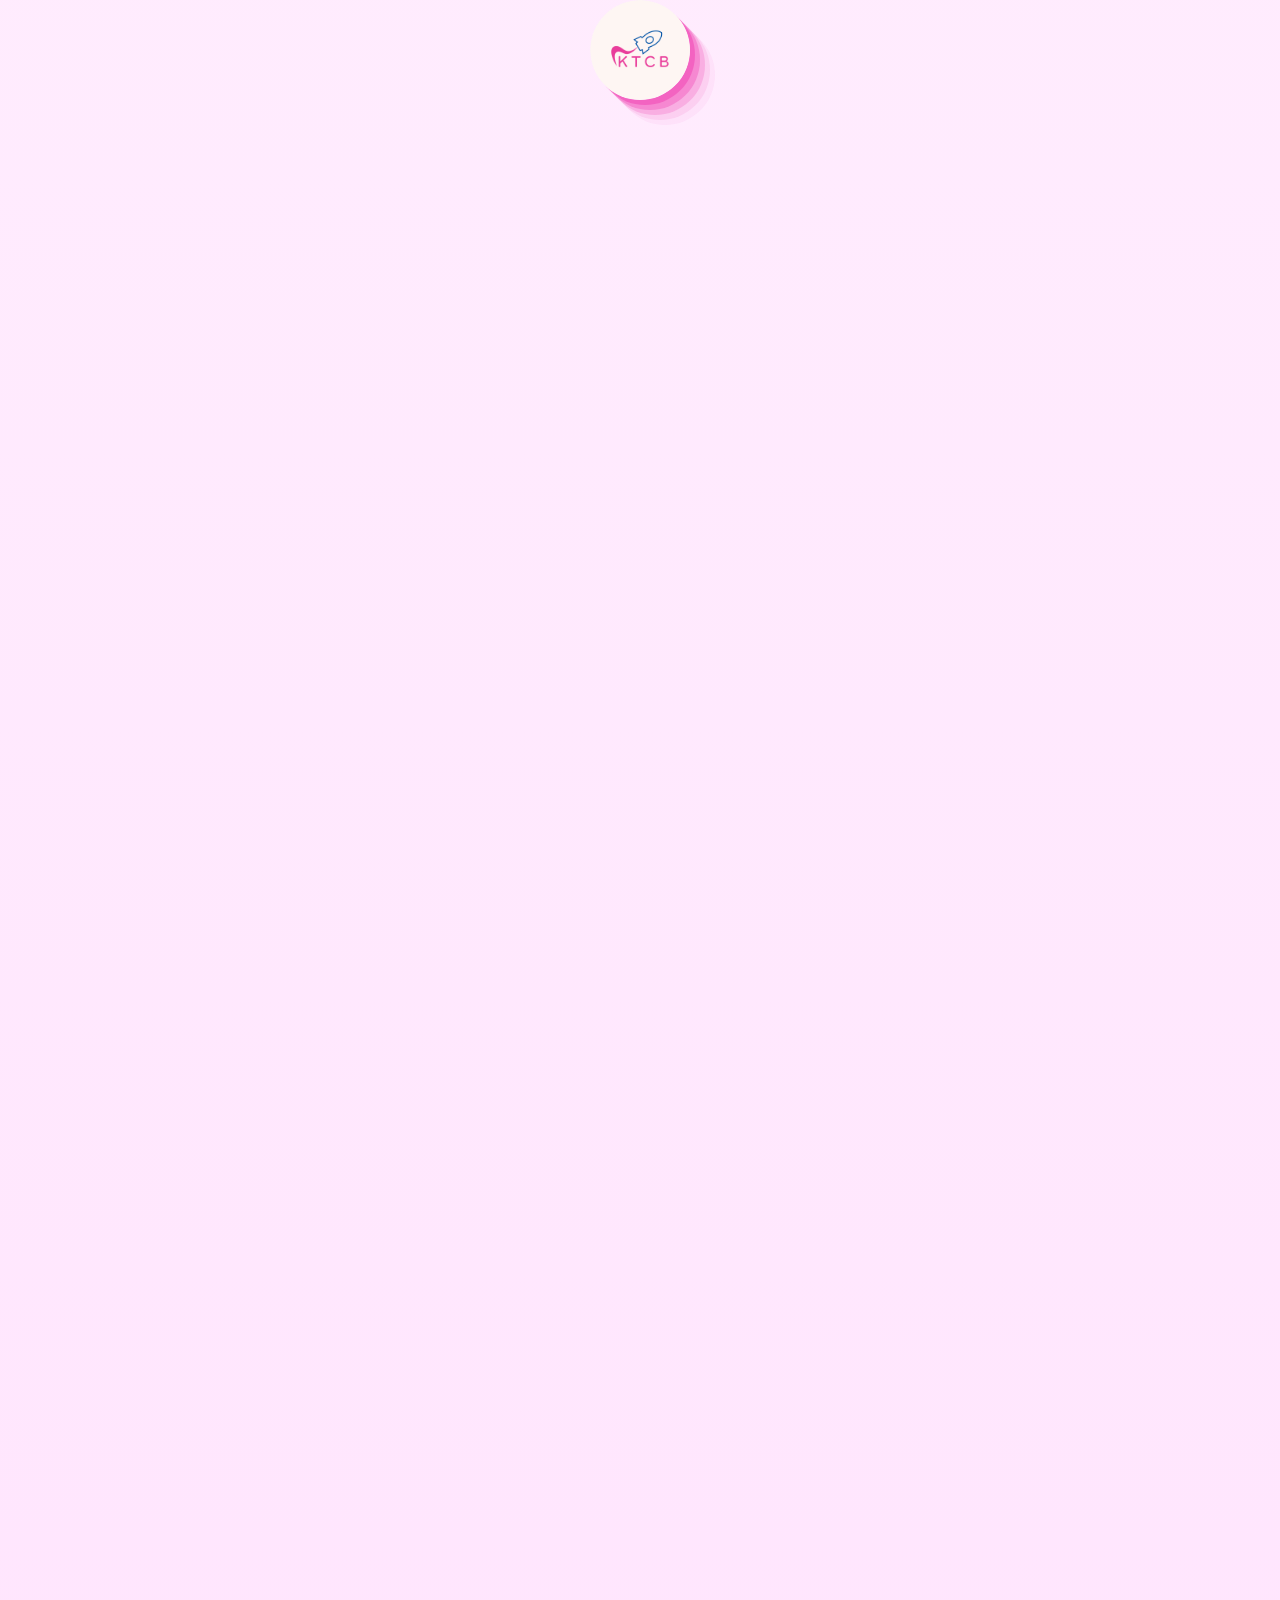
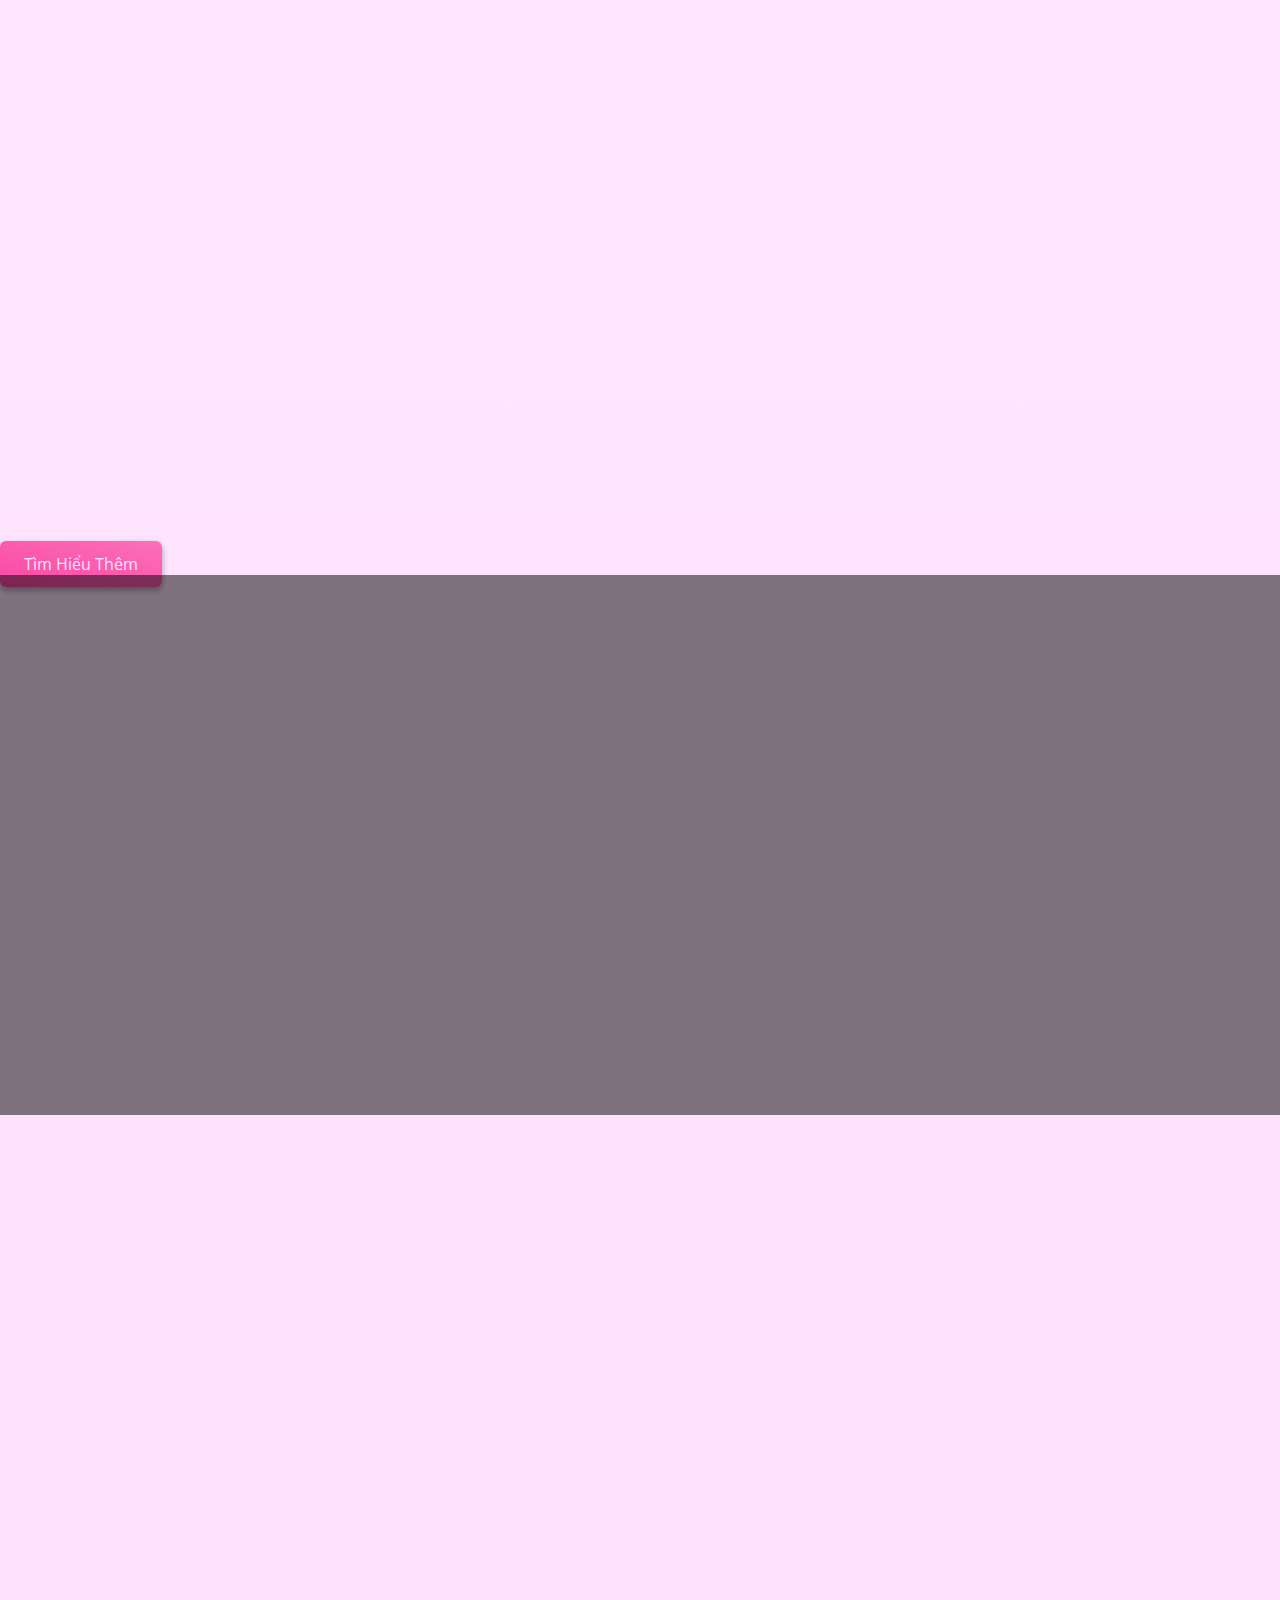
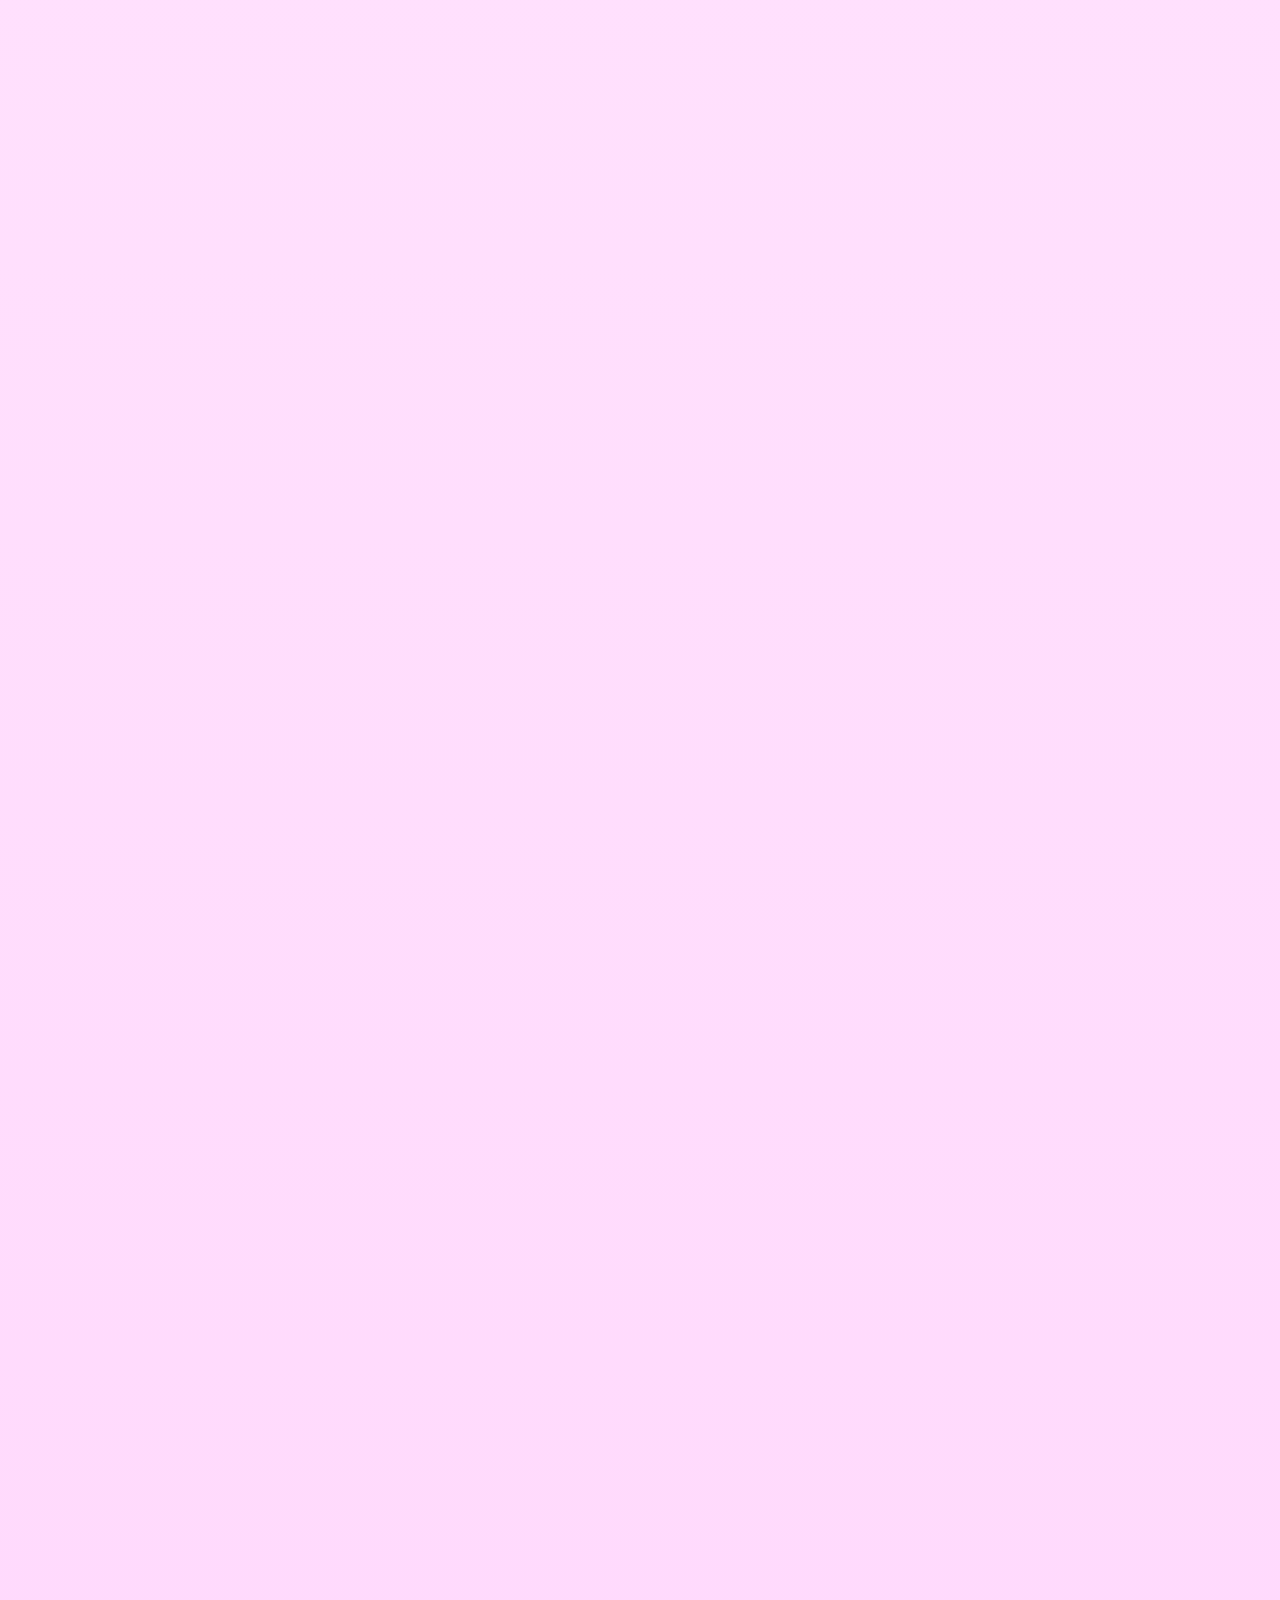
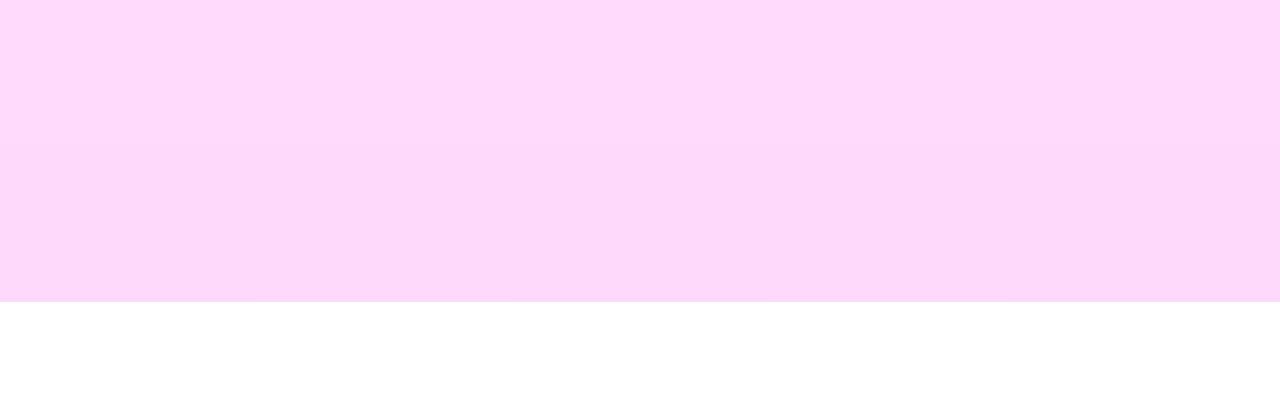
==== commit d317e3a0: "Demo pages: introduction, team & contact" ====
--- a/index.html
+++ b/index.html
@@ -35,24 +35,7 @@
 
 <body>
     <header></header>
-    <div class="container-fluid header-intro px-md-5 d-none d-lg-flex">
-        <div class="header-intro-content">
-            <i class="fa-solid fa-users"></i>
-            <span>23.000+ tình nguyện viên từ 2013</span>
-        </div>
-        <div class="header-intro-content">
-            <i class="fa-solid fa-location-dot"></i>
-            <span>15+ điểm dự án triển khai</span>
-        </div>
-        <div class="header-intro-content">
-            <i class="fa-solid fa-shield-heart"></i>
-            <span>An toàn tuyệt đối</span>
-        </div>
-        <div class="header-intro-content">
-            <i class="fa-solid fa-medal"></i>
-            <span>5+ giải thưởng tình nguyện</span>
-        </div>
-    </div>
+
     <div id="primary" class="content-area">
         <main id="main" class="site-main" role="main">
             <section class="hero-banner-wrapper w-100 position-relative" id="hero-banner">
@@ -74,7 +57,7 @@
                     </div>
                     <div class="row">
                         <div class="col col-12 col-lg-4 d-flex flex-column align-items-center vision-items px-3"
-                            data-aos="zoom-in-up">
+                            data-aos="zoom-in-up" data-aos-delay="400">
                             <div class="vision-img-wrapper">
                                 <img src="https://operationsmile.org.vn/wp-content/uploads/2018/05/PHL_2012_Silay_184_Sayson_009_Circle-1.jpg"
                                     alt="" class="vision-items-img">
@@ -87,7 +70,7 @@
                             </div>
                         </div>
                         <div class="col col-12 col-lg-4 d-flex flex-column align-items-center vision-items px-3"
-                            data-aos="zoom-in-up" data-aos-delay="200">
+                            data-aos="zoom-in-up" data-aos-delay="800">
                             <div class="vision-img-wrapper">
                                 <img src="https://operationsmile.org.vn/wp-content/uploads/2018/05/IND_2010_Crowd_Screening_Circle.jpg"
                                     alt="" class="vision-items-img">
@@ -101,7 +84,7 @@
                             </div>
                         </div>
                         <div class="col col-12 col-lg-4 d-flex flex-column align-items-center vision-items px-3"
-                            data-aos="zoom-in-up" data-aos-delay="400">
+                            data-aos="zoom-in-up" data-aos-delay="1200">
                             <div class="vision-img-wrapper">
                                 <img
                                     src="https://operationsmile.org.vn/wp-content/uploads/2018/05/THA_2013_Sisaket_OR_Scene_021_Circle.jpg">
@@ -116,7 +99,7 @@
                         </div>
                     </div>
                     <div class="d-flex justify-content-center">
-                        <a href="#" class="btn-filled-pink">Tìm Hiểu Thêm</a>
+                        <a href="/pages/introduction.html" class="btn-filled-pink">Tìm Hiểu Thêm</a>
                     </div>
                 </div>
             </section>
@@ -144,8 +127,9 @@
                             chức bởi Khoảng Trời Của Bé.</span>
                     </div>
                 </div>
-                <div class="activities-slider" data-aos="fade-up" data-aos-duration="2000">
-                    <div class="d-flex flex-column align-items-center gap-3 px-3" >
+                <div class="activities-slider">
+                    <div class="d-flex flex-column align-items-center gap-3 px-3" data-aos="fade-up"
+                        data-aos-delay="400" data-aos-duration="2000">
                         <a href="#" class="activity-hover">
                             <div class="activity-card">
                                 <div class="activity-card-img">
@@ -162,7 +146,8 @@
                             </div>
                         </a>
                     </div>
-                    <div class="d-flex flex-column align-items-center gap-3 px-3">
+                    <div class="d-flex flex-column align-items-center gap-3 px-3" data-aos="fade-up"
+                        data-aos-duration="2000" data-aos-delay="800">
                         <a href="#" class="activity-hover">
                             <div class="activity-card">
                                 <div class="activity-card-img">
@@ -179,7 +164,8 @@
                             </div>
                         </a>
                     </div>
-                    <div class="d-flex flex-column align-items-center gap-3 px-3">
+                    <div class="d-flex flex-column align-items-center gap-3 px-3" data-aos="fade-up"
+                        data-aos-duration="2000" data-aos-delay="1200">
                         <a href="#" class="activity-hover">
                             <div class="activity-card">
                                 <div class="activity-card-img">
@@ -196,7 +182,8 @@
                             </div>
                         </a>
                     </div>
-                    <div class="d-flex flex-column align-items-center gap-3 px-3">
+                    <div class="d-flex flex-column align-items-center gap-3 px-3" data-aos="fade-up"
+                        data-aos-duration="2000" data-aos-delay="1600">
                         <a href="#" class="activity-hover">
                             <div class="activity-card">
                                 <div class="activity-card-img">
@@ -213,7 +200,8 @@
                             </div>
                         </a>
                     </div>
-                    <div class="d-flex flex-column align-items-center gap-3 px-3">
+                    <div class="d-flex flex-column align-items-center gap-3 px-3" data-aos="fade-up"
+                        data-aos-duration="2000" data-aos-delay="2000">
                         <a href="#" class="activity-hover">
                             <div class="activity-card">
                                 <div class="activity-card-img">
@@ -230,52 +218,6 @@
                             </div>
                         </a>
                     </div>
-                    <!-- <div class=" d-flex flex-column align-items-center px-3">
-                        <div class="vision-img-wrapper"><img
-                                src="https://operationsmile.org.vn/wp-content/uploads/2018/05/PHL_2012_Silay_184_Sayson_009_Circle-1.jpg"
-                                alt="" class="vision-items-img"></div>
-                        <div class="vision-items-img-desc">
-                            <span>
-                                Phẫu thuật an toàn nghĩa là mang đến cho bệnh nhân chất lượng chăm sóc tốt nhất dựa trên
-                                những tiêu chuẩn y tế cao nhất, bất kể bệnh nhân sống ở bất cứ đâu.
-                            </span>
-                        </div>
-                    </div>
-                    <div class=" d-flex flex-column align-items-center px-3">
-                        <div class="vision-img-wrapper"><img
-                                src="https://operationsmile.org.vn/wp-content/uploads/2018/05/IND_2010_Crowd_Screening_Circle.jpg"
-                                alt="" class="vision-items-img"></div>
-                        <div class="vision-items-img-desc">
-                            <span>
-                                Dị tật khe hở môi, vòm miệng là dị tật bẩm sinh phổ biến đứng thứ ba trên thế giới. Chỉ
-                                với vỏn vẹn 45 phút, một ca phẫu thuật an toàn có thể trao cho một em nhỏ cơ hội được
-                                hòa nhập với cuộc sống bình thường.
-                            </span>
-                        </div>
-                    </div>
-                    <div class=" d-flex flex-column align-items-center px-3">
-                        <div class="vision-img-wrapper"><img
-                                src="https://operationsmile.org.vn/wp-content/uploads/2018/05/THA_2013_Sisaket_OR_Scene_021_Circle.jpg">
-                        </div>
-                        <div class="vision-items-img-desc">
-                            <span>
-                                Một đứa trẻ sinh ra với dị tật khe hở môi, vòm miệng có thể phải gánh chịu nguy cơ: Suy
-                                dinh dưỡng – Khó khăn trong việc nói và phát âm – Sự xa lánh và bắt nạt từ bạn bè, xã
-                                hội.
-                            </span>
-                        </div>
-                    </div>
-                    <div class=" d-flex flex-column align-items-center px-3">
-                        <div class="vision-img-wrapper"><img
-                                src="https://operationsmile.org.vn/wp-content/uploads/2018/05/PHL_2012_Silay_184_Sayson_009_Circle-1.jpg"
-                                alt="" class="vision-items-img"></div>
-                        <div class="vision-items-img-desc">
-                            <span>
-                                Phẫu thuật an toàn nghĩa là mang đến cho bệnh nhân chất lượng chăm sóc tốt nhất dựa trên
-                                những tiêu chuẩn y tế cao nhất, bất kể bệnh nhân sống ở bất cứ đâu.
-                            </span>
-                        </div>
-                    </div> -->
                 </div>
                 <!-- #activities -->
             </section>
@@ -295,9 +237,6 @@
         integrity="sha512-XtmMtDEcNz2j7ekrtHvOVR4iwwaD6o/FUJe6+Zq+HgcCsk3kj4uSQQR8weQ2QVj1o0Pk6PwYLohm206ZzNfubg=="
         crossorigin="anonymous" referrerpolicy="no-referrer">
         </script>
-    <div id="fb-root"></div>
-    <script async defer crossorigin="anonymous" src="https://connect.facebook.net/vi_VN/sdk.js#xfbml=1&version=v14.0"
-        nonce="7GSuKSU5"></script>
     <script src="https://unpkg.com/aos@next/dist/aos.js"></script>
     <script>
         AOS.init({
--- a/assets/css/app.css
+++ b/assets/css/app.css
@@ -33,6 +33,7 @@
   text-decoration: none !important;
   color: unset;
 }
+
 a:hover {
   color: unset;
 }
@@ -46,7 +47,6 @@
 html {
   scroll-behavior: smooth;
   position: relative;
-  min-height: 100vh;
   overflow: hidden scroll;
 }
 
@@ -59,10 +59,11 @@
   padding: 12px 24px;
   border-radius: 6px;
   color: #fff;
-  box-shadow: rgba(50, 50, 93, 0.25) 0px 13px 27px -5px, rgba(0, 0, 0, 0.3) 0px 8px 16px -8px;
+  box-shadow: rgba(0, 0, 0, 0.16) 0px 3px 6px, rgba(0, 0, 0, 0.23) 0px 3px 6px;
   background-image: linear-gradient(to left bottom, #fa78b0, #fa4996);
   transition: all 0.3s linear;
 }
+
 .btn-filled-pink:hover {
   color: #fff;
   transform: translateY(-6px);
@@ -87,6 +88,7 @@
   border: 1px solid #fa4996;
   transition: all 0.3s linear;
 }
+
 .btn-empty-pink:hover {
   transform: translateY(-5px);
   background-image: linear-gradient(to left bottom, #fa78b0, #fa4996);
@@ -104,6 +106,7 @@
   border: 1px solid #3ba9f8;
   transition: all 0.3s linear;
 }
+
 .btn-empty-blue:hover {
   transform: translateY(-5px);
   background-image: linear-gradient(to right, #84c8f8, #3ba9f8);
@@ -124,6 +127,7 @@
   cursor: pointer;
   z-index: 10;
 }
+
 .slick-prev:hover,
 .slick-next:hover {
   color: #fff;
@@ -135,6 +139,7 @@
   left: -10px;
   transform: translate(0, -50%);
 }
+
 @media (max-width: 768px) {
   .slick-prev {
     left: 0;
@@ -146,6 +151,7 @@
   right: -10px;
   transform: translate(0, -50%);
 }
+
 @media (max-width: 768px) {
   .slick-next {
     right: 0;
@@ -165,12 +171,14 @@
   color: #fff;
   background-color: #fa4996;
 }
+
 .header-intro-content {
   display: flex;
   justify-content: center;
   align-items: center;
   gap: 10px;
 }
+
 .header-intro-content i {
   font-size: 24px;
 }
@@ -178,19 +186,23 @@
 .mobile__header-nav .accordion {
   padding: 0;
 }
+
 .mobile__header-nav .accordion-button:focus {
   z-index: 3;
   border-color: none !important;
   outline: 0;
   box-shadow: none !important;
 }
+
 .mobile__header-nav .accordion-button:not(.collapsed) {
   background-color: none !important;
   box-shadow: none !important;
 }
+
 .mobile__header-nav .accordion-body p {
   transition: all 0.3s linear;
 }
+
 .mobile__header-nav .accordion-body p:hover {
   transform: translateX(10px);
   color: #3ba9f8;
@@ -201,12 +213,14 @@
   color: #fff;
   padding: 40px 0;
 }
+
 .footer-title {
   text-transform: uppercase;
   position: relative;
   margin-bottom: 50px;
   font-weight: bold;
 }
+
 .footer-title::before {
   content: "";
   position: absolute;
@@ -217,24 +231,30 @@
   border-radius: 10px;
   background-color: #fff;
 }
+
 .footer ul li {
   margin-bottom: 10px;
   transition: all 0.3s linear;
 }
+
 .footer ul li:hover {
   transform: translate(5px, -5px);
   opacity: 0.9;
 }
+
 .footer-socials {
   display: flex;
   justify-content: flex-start;
   align-items: center;
   gap: 20px;
-}
+  flex-wrap: wrap;
+}
+
 .footer-socials a {
   display: flex;
   justify-content: center;
   align-items: center;
+  flex-shrink: 0;
   font-size: 24px;
   width: 50px;
   height: 50px;
@@ -242,6 +262,7 @@
   border-radius: 50%;
   transition: all 0.3s linear;
 }
+
 .footer-socials a:hover {
   background-color: #fff;
   color: #fa4996;
@@ -259,6 +280,7 @@
   align-items: center;
   position: relative;
 }
+
 .background-intro-text {
   color: #fff;
   display: flex;
@@ -273,11 +295,13 @@
   backdrop-filter: blur(8px);
   outline: 15px solid #fff;
 }
+
 @media (max-width: 1200px) {
   .background-intro-text {
     width: 70%;
   }
 }
+
 .background-intro-text h2::before {
   content: "";
   position: absolute;
@@ -290,6 +314,7 @@
   border-radius: 10px;
   background-image: linear-gradient(to left bottom, #fa78b0, #fa4996);
 }
+
 .background-intro-text i {
   display: flex;
   justify-content: center;
@@ -303,11 +328,50 @@
   right: -60px;
   background-image: linear-gradient(to left bottom, #fa78b0, #fa4996);
 }
+
 .background-intro::before {
   content: "";
   position: absolute;
   inset: 0;
   background-color: rgba(0, 0, 0, 0.5);
+}
+
+.vision-form-background {
+  position: absolute;
+  transform: translateY(-50%);
+  top: 50%;
+  width: 100%;
+  height: 200px;
+  background-image: linear-gradient(to right bottom, #f40076, #df98fa);
+  border-radius: 66% 34% 55% 45%/51% 53% 47% 49%;
+  box-shadow: rgba(50, 50, 93, 0.25) 0px 2px 5px -1px, rgba(0, 0, 0, 0.3) 0px 1px 3px -1px;
+}
+
+.timeline-background {
+  position: absolute;
+  top: 20px;
+  left: -15%;
+  width: 400px;
+  height: 400px;
+  border-radius: 50%;
+  background-image: linear-gradient(to right bottom, #f40076, #df98fa);
+}
+
+@media (max-width: 992px) {
+  .timeline-background {
+    display: none;
+  }
+}
+
+@media (max-width: 768px) {
+  .timeline-background {
+    display: block;
+    width: 150px;
+    height: 150px;
+    left: unset;
+    right: -15%;
+    top: 3%;
+  }
 }
 
 .title-section {
@@ -318,6 +382,13 @@
   margin: 0 auto;
   font-family: "Raleway", sans-serif;
 }
+
+@media (max-width: 576px) {
+  .title-section {
+    font-size: 1.7rem;
+  }
+}
+
 .title-section::before {
   content: "";
   position: absolute;
@@ -332,26 +403,31 @@
 .span-section {
   font-family: "Raleway", sans-serif;
   opacity: 0.8;
+  text-align: center;
 }
 
 .activity-card {
   font-family: "Raleway", sans-serif;
 }
+
 .activity-card-img {
   height: 314px;
   flex-shrink: 0;
   overflow: hidden;
   border-radius: 10px;
 }
+
 .activity-card-img img {
   height: 100%;
   width: 100%;
   border-radius: 10px;
   transition: all 0.3s linear;
 }
+
 .activity-card-content {
   margin-top: 18px;
 }
+
 .activity-card-content span {
   font-size: 14px;
   padding: 8px 16px;
@@ -359,12 +435,14 @@
   border-radius: 10rem;
   background-image: linear-gradient(to left bottom, #fa78b0, #fa4996);
 }
+
 .activity-card-content h3 {
   font-weight: bold;
   margin-top: 16px;
   margin-bottom: 12px;
   transition: all 0.3s linear;
 }
+
 .activity-card-content i {
   font-size: 16px;
   width: 50px;
@@ -391,4 +469,516 @@
 .activity-hover:hover .activity-card-content i {
   color: #fff;
   background-image: linear-gradient(to left bottom, #fa78b0, #fa4996);
-}/*# sourceMappingURL=app.css.map */+}
+
+.contact-box {
+  display: flex;
+  justify-content: flex-start;
+  align-items: center;
+  gap: 20px;
+}
+
+.contact-box-icon {
+  width: 55px;
+  height: 55px;
+  display: flex;
+  justify-content: center;
+  align-items: center;
+  border-radius: 10px;
+  color: #fff;
+  background-image: linear-gradient(to bottom right, rgba(250, 120, 176, 0.8), rgba(250, 73, 150, 0.8));
+  box-shadow: rgba(60, 64, 67, 0.3) 0px 1px 2px 0px, rgba(60, 64, 67, 0.15) 0px 2px 6px 2px;
+}
+
+.contact-box-icon i {
+  font-size: 22px;
+}
+
+.contact-box-content h5 {
+  margin-bottom: 8px;
+}
+
+.contact-box-content p {
+  font-size: 15px;
+  opacity: 0.8;
+  font-style: italic;
+  margin-bottom: 0;
+}
+
+.form-label {
+  position: absolute;
+  top: -10px;
+  left: 20px;
+  padding: 0 8px;
+  background: #fff;
+  font-size: 13px;
+  margin-bottom: 0;
+  color: rgba(0, 0, 0, 0.7);
+}
+
+.form-control {
+  border-radius: 10px;
+  padding: 0.75rem 0.75rem;
+}
+
+.form-control:focus {
+  color: #121212;
+  background-color: rgb(255, 255, 255);
+  border-color: #fa4996;
+  outline: 0px;
+  box-shadow: 0 0 0 0.25rem rgba(253, 13, 157, 0.25);
+}
+
+.introduction-form {
+  background-color: #f8f8f8;
+  box-shadow: rgba(0, 0, 0, 0.1) 0px 4px 12px;
+  border-radius: 10px;
+  overflow: hidden;
+}
+
+.introduction-form .introduction-inner {
+  display: flex;
+  justify-content: center;
+  align-items: center;
+}
+
+@media (max-width: 992px) {
+  .introduction-form .introduction-inner {
+    flex-direction: column;
+  }
+}
+
+.introduction-form .introduction-inner-content,
+.introduction-form .introduction-inner-image {
+  width: 50%;
+}
+
+@media (max-width: 992px) {
+
+  .introduction-form .introduction-inner-content,
+  .introduction-form .introduction-inner-image {
+    width: 100%;
+  }
+}
+
+.introduction-form .introduction-inner-content {
+  padding: 35px;
+  display: flex;
+  flex-direction: column;
+  gap: 30px;
+}
+
+@media (max-width: 768px) {
+  .introduction-form .introduction-inner-content {
+    padding: 35px 20px;
+  }
+}
+
+.introduction-form .introduction-inner-content h3 {
+  font-weight: 600;
+  background-image: linear-gradient(to left bottom, #fa78b0, #fa4996);
+  background-clip: text;
+  -webkit-background-clip: text;
+  -webkit-text-fill-color: transparent;
+  background-image: linear-gradient(to right bottom, #fa7cbb, #f14658);
+}
+
+.introduction-form .introduction-inner-image {
+  height: 350px;
+  overflow: hidden;
+}
+
+.introduction-form .introduction-inner-image img {
+  width: 100%;
+  height: 100%;
+}
+
+.timeline-form {
+  position: relative;
+  display: flow-root;
+}
+
+.timeline-form::before {
+  content: "";
+  position: absolute;
+  left: 50%;
+  transform: translateX(-50%);
+  width: 3px;
+  background-color: #fa4996;
+  height: 100%;
+}
+
+@media (max-width: 768px) {
+  .timeline-form::before {
+    left: 0;
+  }
+}
+
+.timeline-form::after {
+  content: "";
+  position: absolute;
+  left: 50%;
+  transform: translateX(-50%);
+  bottom: 0;
+  width: 20px;
+  height: 20px;
+  border-radius: 50%;
+  background-color: #fff;
+  border: 5px solid #fa4996;
+}
+
+@media (max-width: 768px) {
+  .timeline-form::after {
+    left: 0;
+  }
+}
+
+.timeline-form .timeline-item {
+  width: 50%;
+  margin-bottom: 40px;
+}
+
+@media (max-width: 768px) {
+  .timeline-form .timeline-item {
+    width: 100%;
+  }
+}
+
+.timeline-form .timeline-item:nth-child(odd) {
+  float: right;
+  text-align: left;
+  padding-left: 50px;
+}
+
+@media (max-width: 768px) {
+  .timeline-form .timeline-item:nth-child(odd) {
+    float: left;
+    padding-left: 30px;
+  }
+}
+
+.timeline-form .timeline-item:nth-child(odd) .timeline-item-year::before {
+  left: -60px;
+  transform: translateY(-50%);
+}
+
+@media (max-width: 768px) {
+  .timeline-form .timeline-item:nth-child(odd) .timeline-item-year::before {
+    left: -40px;
+  }
+}
+
+.timeline-form .timeline-item:nth-child(odd) .timeline-item-year {
+  box-shadow: rgba(240, 46, 170, 0.4) 4px 4px, rgba(240, 46, 170, 0.3) 8px 8px, rgba(240, 46, 170, 0.2) 12px 12px;
+}
+
+@media (max-width: 768px) {
+  .timeline-form .timeline-item:nth-child(odd) .timeline-item-year {
+    box-shadow: rgba(240, 46, 170, 0.4) -4px 4px, rgba(240, 46, 170, 0.3) -8px 8px, rgba(240, 46, 170, 0.2) -12px 12px;
+  }
+}
+
+.timeline-form .timeline-item:nth-child(even) {
+  float: left;
+  text-align: right;
+  padding-right: 50px;
+}
+
+@media (max-width: 768px) {
+  .timeline-form .timeline-item:nth-child(even) {
+    padding-left: 30px;
+    text-align: left;
+    padding-right: 0;
+  }
+}
+
+.timeline-form .timeline-item:nth-child(even) .timeline-item-year::before {
+  right: -60px;
+  transform: translateY(-50%);
+}
+
+@media (max-width: 768px) {
+  .timeline-form .timeline-item:nth-child(even) .timeline-item-year::before {
+    right: unset;
+    left: -40px;
+    text-align: left;
+  }
+}
+
+.timeline-form .timeline-item:nth-child(even) .timeline-item-year {
+  box-shadow: rgba(240, 46, 170, 0.4) -4px 4px, rgba(240, 46, 170, 0.3) -8px 8px, rgba(240, 46, 170, 0.2) -12px 12px;
+}
+
+.timeline-form .timeline-item:nth-child(2) {
+  margin-top: 120px;
+}
+
+@media (max-width: 768px) {
+  .timeline-form .timeline-item:nth-child(2) {
+    margin-top: 0;
+  }
+}
+
+.timeline-form .timeline-item-year {
+  display: inline-block;
+  padding: 10px 25px;
+  border: 0;
+  color: #fff;
+  font-weight: bold;
+  font-size: 20px;
+  border-radius: 100rem;
+  margin-bottom: 20px;
+  background-image: linear-gradient(to left bottom, #fa78b0, #fa4996);
+  position: relative;
+}
+
+.timeline-form .timeline-item-year::before {
+  content: "";
+  position: absolute;
+  width: 20px;
+  height: 20px;
+  border-radius: 50%;
+  background-color: #fff;
+  border: 5px solid #fa4996;
+}
+
+.timeline-form .timeline-item-image {
+  width: 100%;
+  height: 400px;
+  overflow: hidden;
+  padding: 20px;
+  background-color: #f8f8f8;
+  border-radius: 20px;
+  box-shadow: rgba(0, 0, 0, 0.1) 0px 1px 2px 0px;
+}
+
+.timeline-form .timeline-item-image img {
+  border-radius: 20px;
+  width: 100%;
+  height: 100%;
+}
+
+.timeline-form .timeline-item-content {
+  margin-top: 20px;
+  font-weight: 500;
+  opacity: 0.8;
+}
+
+.vision-form {
+  display: flex;
+  justify-content: center;
+  align-items: center;
+  flex-wrap: wrap;
+  gap: 100px;
+  position: relative;
+}
+
+@media (max-width: 1200px) {
+  .vision-form {
+    gap: 40px;
+  }
+}
+
+.vision-form .vision-box {
+  position: relative;
+  flex-shrink: 0;
+  height: 450px;
+  width: 450px;
+  background-color: #eff0f4;
+  box-shadow: inset 20px 20px 20px rgba(0, 0, 0, 0.05), 25px 35px 20px rgba(0, 0, 0, 0.05), 25px 30px 30px rgba(0, 0, 0, 0.05), inset -20px -20px 25px rgba(255, 255, 255, 0.9);
+  transition: all 0.3s linear;
+}
+
+.vision-form .vision-box:first-child {
+  border-radius: 37% 63% 55% 45%/39% 30% 70% 61%;
+}
+
+.vision-form .vision-box:last-child {
+  border-radius: 51% 49% 37% 63%/63% 36% 64% 37%;
+}
+
+.vision-form .vision-box:hover {
+  border-radius: 50%;
+}
+
+.vision-form .vision-box::before {
+  content: "";
+  position: absolute;
+  top: 60px;
+  left: 85px;
+  width: 35px;
+  height: 35px;
+  border-radius: 50%;
+  background-color: #fff;
+  opacity: 0.9;
+  box-shadow: rgb(204, 219, 232) 3px 3px 6px 0px inset, rgba(255, 255, 255, 0.5) -3px -3px 6px 1px inset;
+}
+
+.vision-form .vision-box::after {
+  content: "";
+  position: absolute;
+  top: 100px;
+  left: 110px;
+  width: 15px;
+  height: 15px;
+  border-radius: 50%;
+  background-color: #fff;
+  opacity: 0.9;
+  box-shadow: rgb(204, 219, 232) 3px 3px 6px 0px inset, rgba(255, 255, 255, 0.5) -3px -3px 6px 1px inset;
+}
+
+.vision-form .vision-box-title {
+  position: absolute;
+  top: 50px;
+  left: 50%;
+  transform: translateX(-50%);
+  background-color: #eff0f4;
+  display: flex;
+  justify-content: center;
+  align-items: center;
+  box-shadow: inset 2px 5px 10px rgba(0, 0, 0, 0.1), inset -2px -5px 10px rgb(255, 255, 255), 15px 15px 10px rgba(0, 0, 0, 0.05), 15px 10px 15px rgba(0, 0, 0, 0.025);
+  padding: 15px 25px;
+  border-radius: 100rem;
+  font-weight: bold;
+  background-clip: text;
+  -webkit-background-clip: text;
+  -webkit-text-fill-color: transparent;
+}
+
+.vision-form .vision-box-content {
+  position: absolute;
+  top: 40%;
+  transform: translateY(-50%);
+  padding: 0 40px;
+  border-radius: 50%;
+  text-align: center;
+}
+
+.vision-form .vision-box .more-vision,
+.vision-form .vision-box .more-mission {
+  display: none;
+  position: absolute;
+  bottom: 16%;
+  transform: translateY(-50%);
+  padding: 0 40px;
+  border-radius: 50%;
+  text-align: center;
+}
+
+.vision-form .vision-box .btn-vision,
+.vision-form .vision-box .btn-mission {
+  position: absolute;
+  bottom: 10%;
+  left: 50%;
+  transform: translateX(-50%);
+  border: 0;
+  border-radius: 100rem;
+  padding: 15px 25px;
+  color: #fff;
+  transition: all 0.3s linear;
+}
+
+.vision-form .vision-box .btn-vision:hover,
+.vision-form .vision-box .btn-mission:hover {
+  opacity: 0.8;
+}
+
+.vision-form .vision-box .btn-vision {
+  background-image: linear-gradient(to right bottom, #f40076, #df98fa);
+}
+
+.vision-form .vision-box .btn-mission {
+  background-image: linear-gradient(to right bottom, #fa7cbb, #f14658);
+}
+
+.vision,
+.timeline {
+  position: relative;
+}
+
+@media (max-width: 992px) {
+
+  .introduction,
+  .team,
+  .contact {
+    margin-top: 80px;
+  }
+}
+
+.team-form {
+  display: grid;
+  grid-gap: 60px;
+  grid-template-columns: repeat(auto-fit, minmax(270px, 1fr));
+  height: 100%;
+}
+
+.team-form .team-card {
+  display: flex;
+  flex-direction: column;
+  background-color: rgba(238, 238, 238, 0.8);
+  min-height: 400px;
+  border-radius: 10px;
+  padding: 10px;
+  position: relative;
+  transition: al 0.3s linear;
+}
+
+.team-form .team-card::before {
+  content: "";
+  position: absolute;
+  inset: 0;
+  background-image: linear-gradient(to right bottom, #f40076, #df98fa);
+  transform: rotate(-3deg);
+  z-index: -1;
+  border-radius: inherit;
+}
+
+.team-form .team-card-top {
+  height: 250px;
+  overflow: hidden;
+  border-radius: 10px;
+  flex-shrink: 0;
+}
+
+.team-form .team-card-top img {
+  border-radius: 10px;
+  width: 100%;
+  height: 100%;
+}
+
+.team-form .team-card-bottom {
+  height: 100%;
+  display: flex;
+  flex-direction: column;
+  justify-content: center;
+  align-items: center;
+  gap: 25px;
+  font-family: "Raleway", sans-serif;
+}
+
+.team-form .team-card-bottom h4 {
+  margin-bottom: 0;
+  font-weight: bold;
+}
+
+.team-form .team-card-bottom ul li a {
+  width: 50px;
+  height: 50px;
+  border-radius: 50%;
+  display: flex;
+  justify-content: center;
+  align-items: center;
+  color: #fff;
+  background-image: linear-gradient(to right bottom, #f40076, #df98fa);
+  transition: all 0.3s linear;
+}
+
+.team-form .team-card-bottom ul li a i {
+  font-size: 20px;
+}
+
+.team-form .team-card-bottom ul li a:hover {
+  transform: translateY(-8px);
+}
+
+/*# sourceMappingURL=app.css.map */--- a/assets/css/main.css
+++ b/assets/css/main.css
@@ -73,23 +73,19 @@
 #back-to-top {
     display: inline-block;
     background-image: linear-gradient(to right, #ff91c0, #fa4996);
-    width: 45px;
-    height: 45px;
+    width: 40px;
+    height: 40px;
     text-align: center;
-    border-radius: 4px;
+    border-radius: 6px;
     border: 0;
     position: fixed;
     bottom: 30px;
     right: 30px;
-    transition: all 0.3s linear;
+    transition: all 0.4s linear;
     opacity: 0;
     visibility: hidden;
     z-index: 1000;
     box-shadow: rgba(0, 0, 0, 0.19) 0px 10px 20px, rgba(0, 0, 0, 0.23) 0px 6px 6px;
-}
-
-#back-to-top:hover {
-    transform: translateY(-10px);
 }
 
 #back-to-top::after {
@@ -97,11 +93,16 @@
     font-family: FontAwesome;
     font-weight: normal;
     font-style: normal;
-    font-size: 1em;
+    font-size: 0.8em;
     color: #fff;
+    position: absolute;
+    left: 50%;
+    top: 50%;
+    transform: translate(-50%, -50%) rotate(-45deg);
 }
 
 #back-to-top.show {
     opacity: 1;
+    transform: rotate(45deg);
     visibility: visible;
 }--- a/assets/css/style.css
+++ b/assets/css/style.css
@@ -13,6 +13,7 @@
     padding: 0 20px;
     z-index: 1000;
     height: 80px;
+    box-shadow: rgba(0, 0, 0, 0.1) 0px 10px 15px -3px, rgba(0, 0, 0, 0.05) 0px 4px 6px -2px;
 }
 
 #main-navbar .nav-item {
@@ -45,9 +46,10 @@
     left: 0;
     background-color: #fff;
     width: max-content;
-    padding: 5px 12px;
+    padding: 6px 15px;
     border-radius: 0 0 6px 6px;
     transition: all 0.3s linear;
+    box-shadow: rgba(0, 0, 0, 0.1) 0px 20px 25px -5px, rgba(0, 0, 0, 0.04) 0px 10px 10px -5px;
 }
 
 .nav-item:hover .nav-item-dr-list {
@@ -181,10 +183,11 @@
     height: 70vh;
     background-image: url('https://images.unsplash.com/photo-1542810634-71277d95dcbb?ixlib=rb-4.0.3&ixid=MnwxMjA3fDB8MHxwaG90by1wYWdlfHx8fGVufDB8fHx8&auto=format&fit=crop&w=1170&q=80');
     background-repeat: no-repeat;
-    background-position: center ;
+    background-position: center;
     background-size: cover;
     background-attachment: fixed;
 }
+
 @media (max-width: 992px) {
     .hero-background {
         height: 80vh;
@@ -270,7 +273,7 @@
     align-items: flex-start;
     background-image: linear-gradient(to left bottom, #fa78b0, #fa4996);
     transition: all 0.3s linear;
-    
+
 }
 
 .vision-img-wrapper:hover,
@@ -307,47 +310,3 @@
 .slider {
     width: 40rem;
 }
-
-/* footer.site-footer {
-    background-color: var(--ktcb-primary-blue);
-}
-
-.footer-items-logo img {
-    height: 70px;
-}
-
-.social-networks-items {
-    font-size: 24px;
-    color: black;
-}
-
-.social-networks-items:hover {
-    color: var(--ktcb-primary-pink);
-    text-decoration: none;
-}
-
-.footer-items {
-    padding-bottom: 25px;
-}
-
-.footer-items-title {
-    font-weight: bold;
-    font-size: 24px;
-}
-
-.social-networks-items.social-networks-items--phone {
-    font-size: 16px;
-    text-decoration: none;
-}
-
-.footer-items-content-row {
-    padding-bottom: 10px;
-}
-
-.footer-items-content-row-icon {
-    font-size: 24px;
-}
-
-.footer-items-icon-wrapper {
-    min-width: 24px;
-} */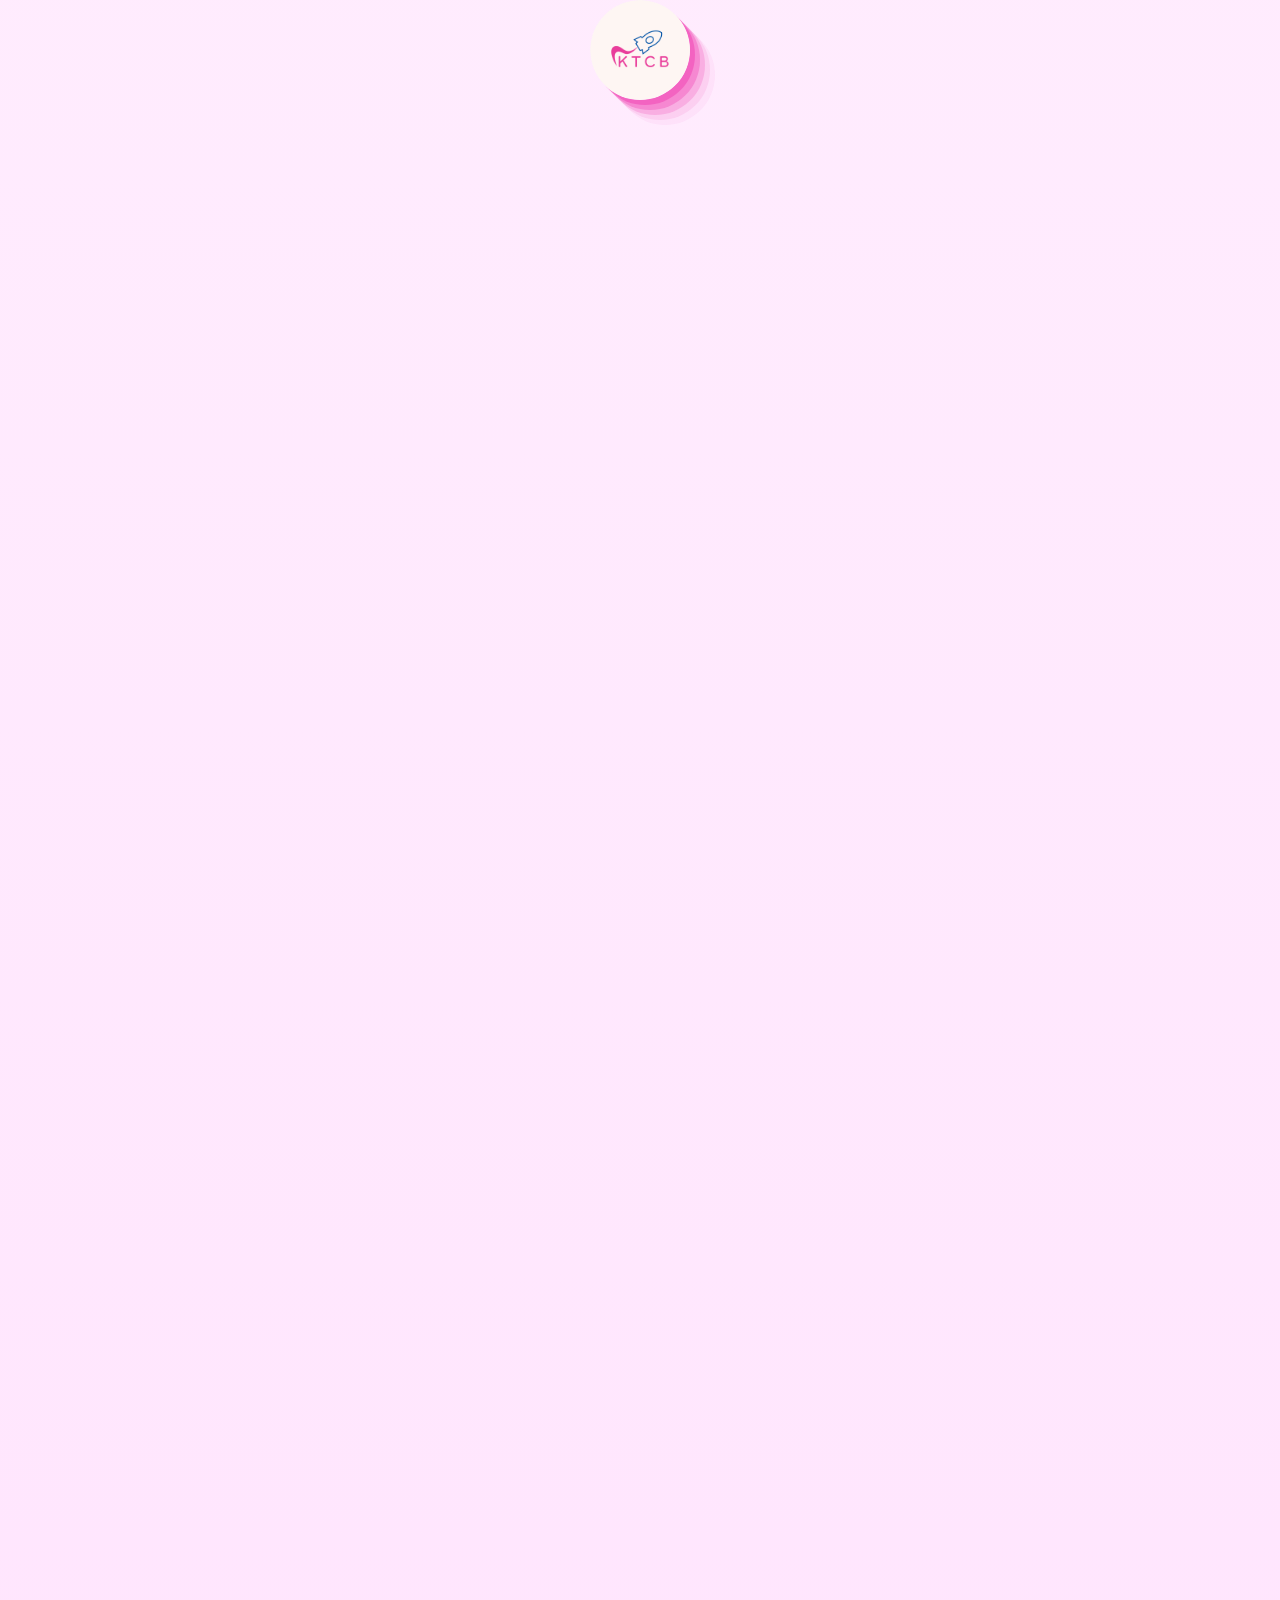
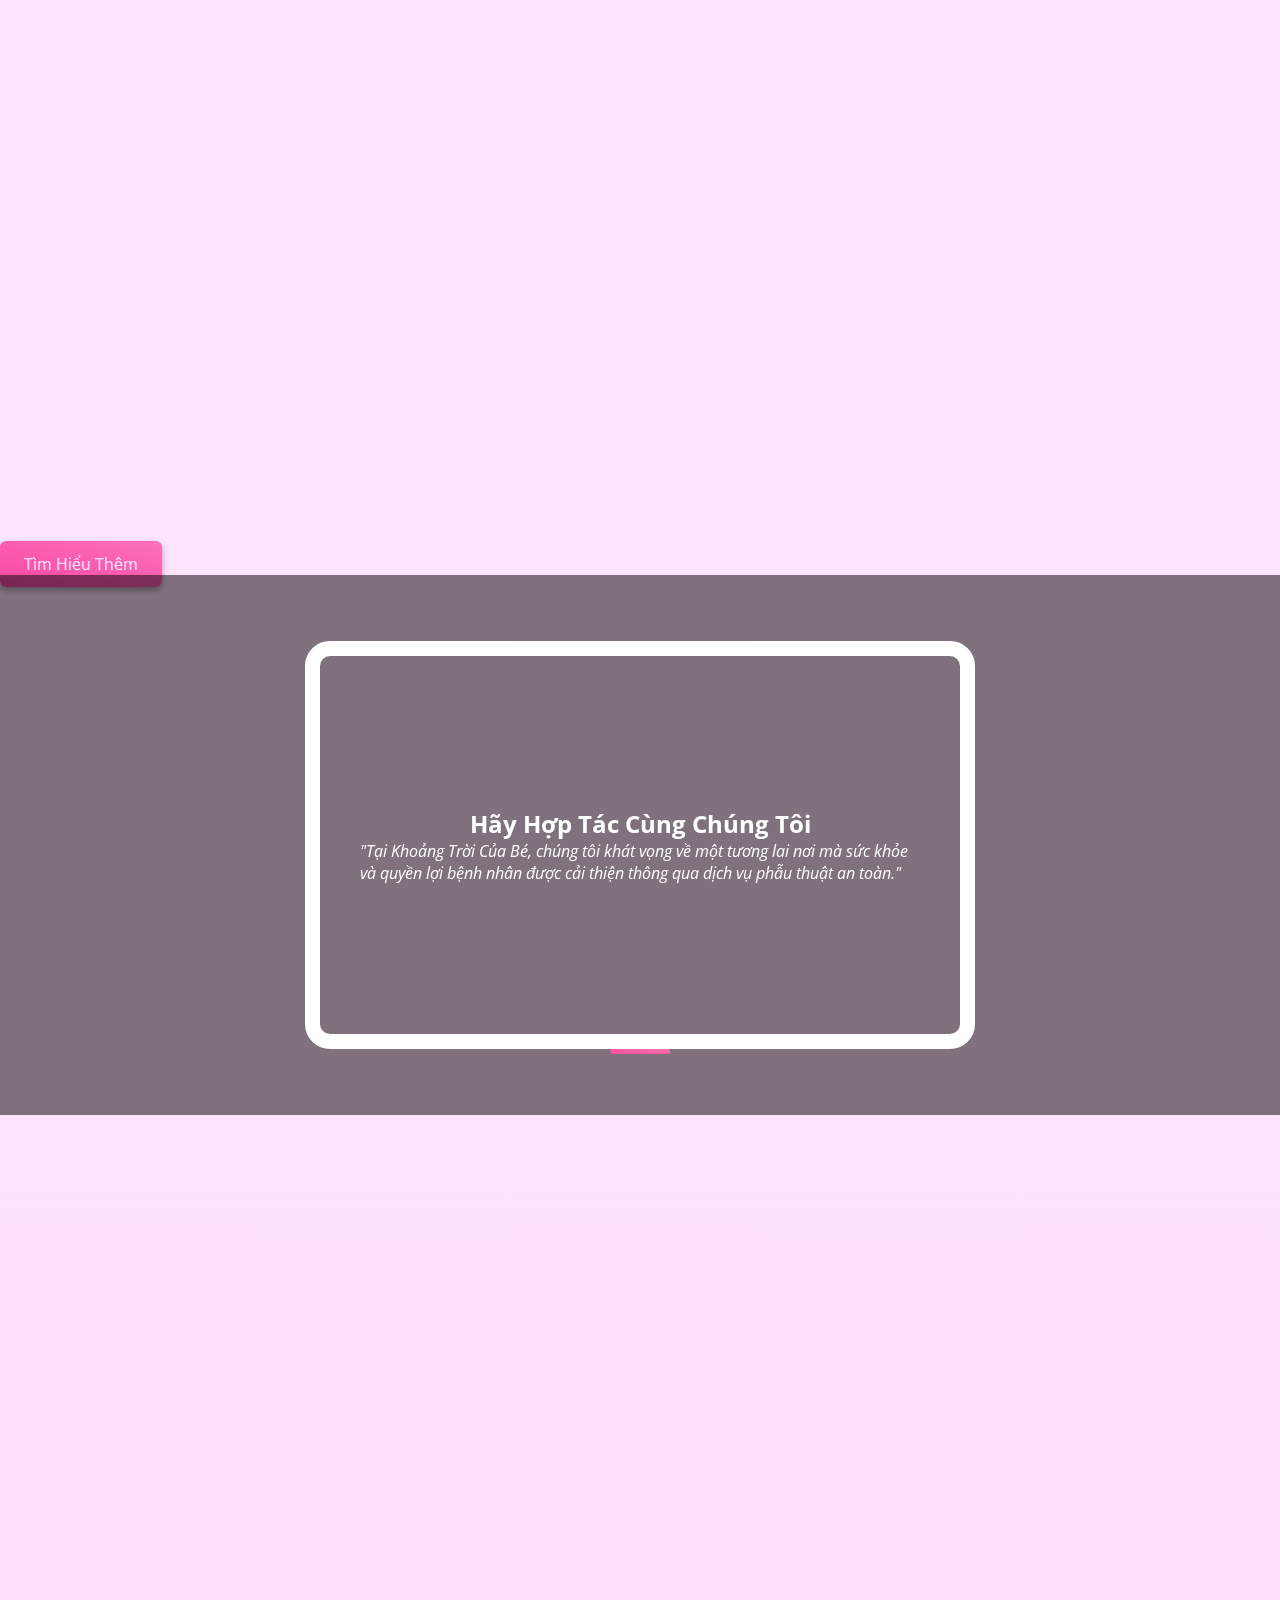
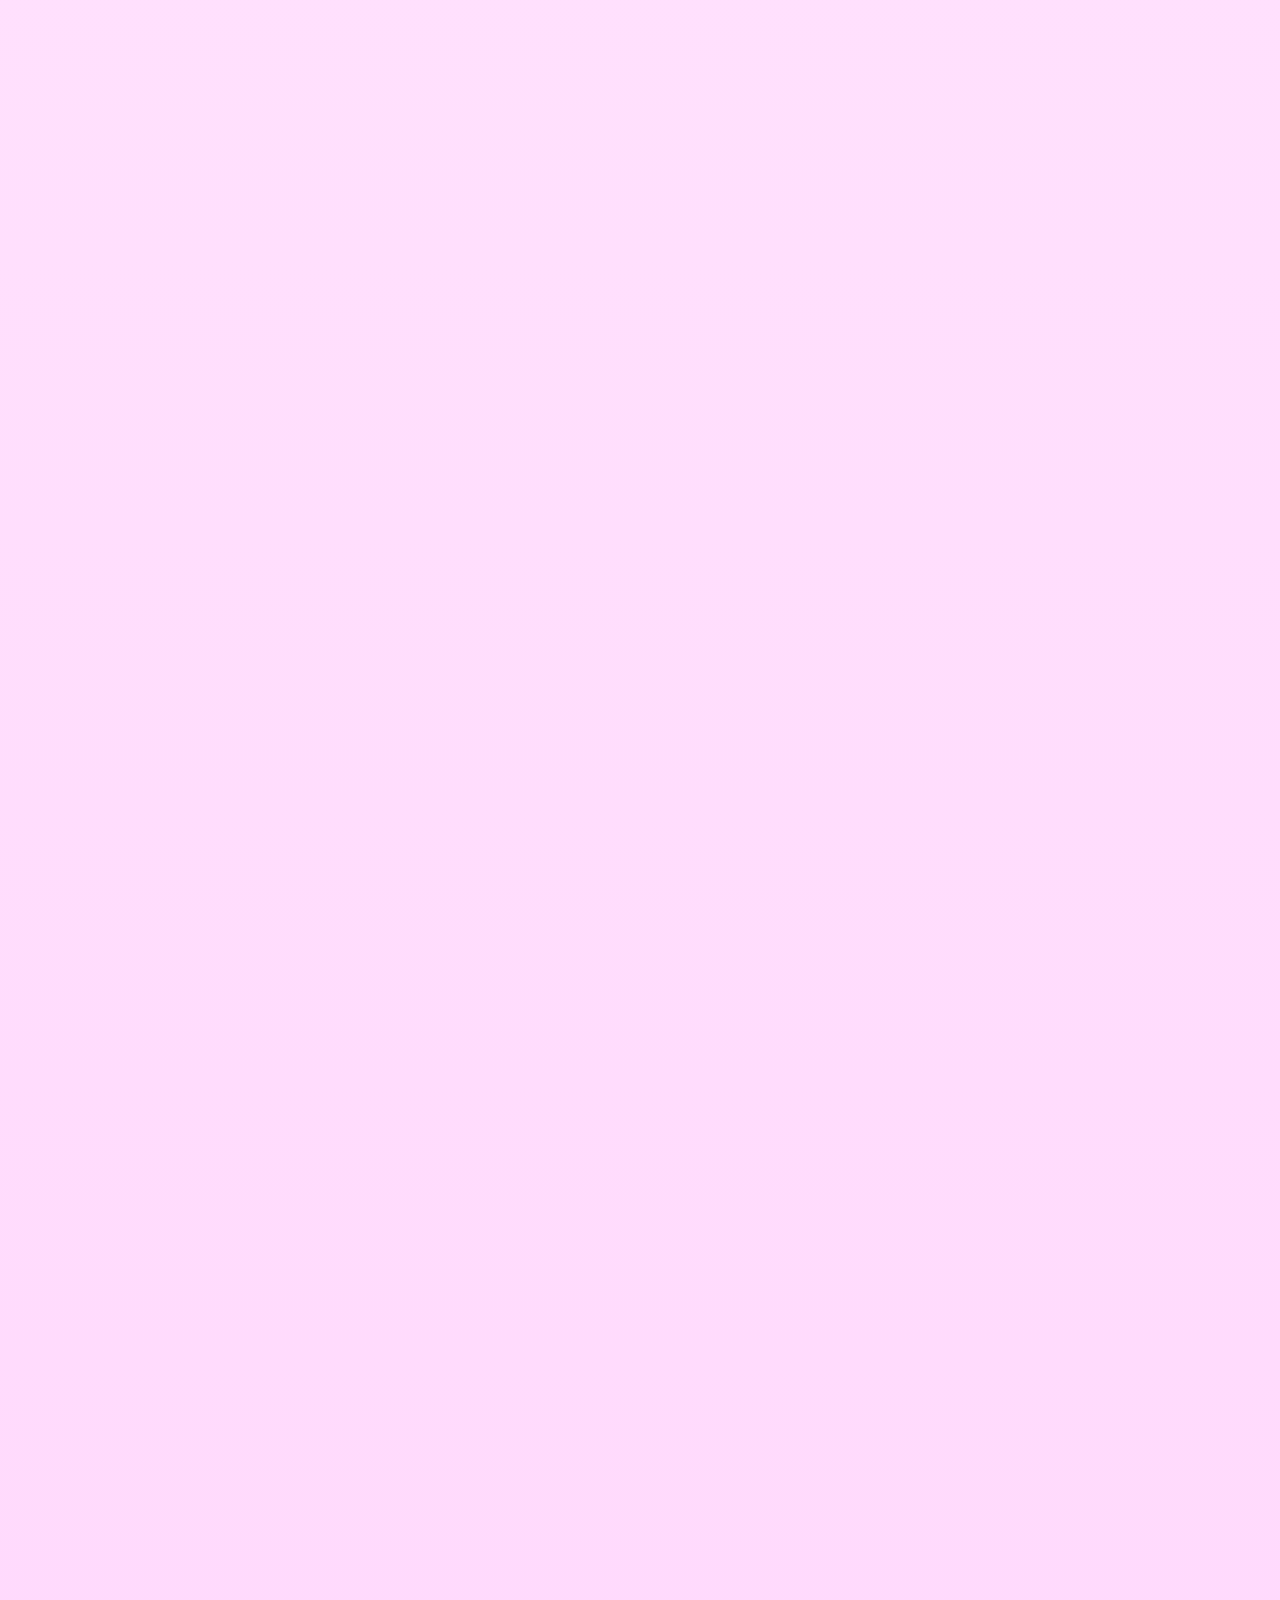
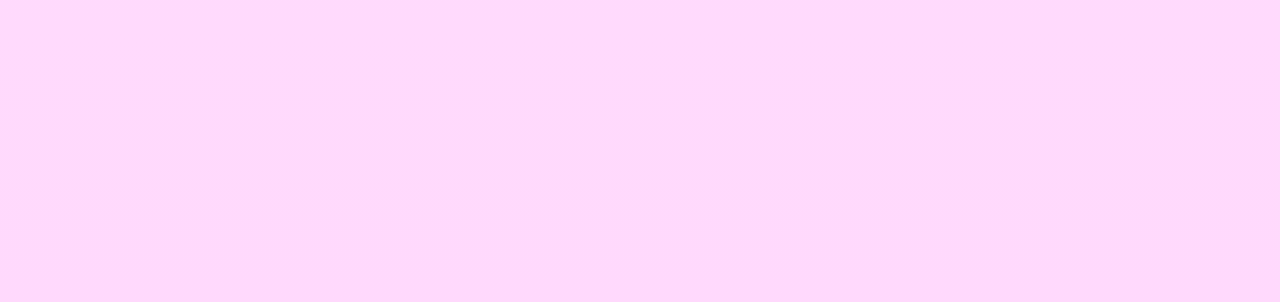
==== commit cd7476b1: "Demo pages: activiti, news & fix ui error" ====
--- a/index.html
+++ b/index.html
@@ -105,10 +105,10 @@
             </section>
 
             <section class="background-intro mb-5">
-                <div class="background-intro-text overflow-auto" data-aos="flip-up" data-aos-duration="2000">
+                <div class="background-intro-text overflow-auto">
                     <h2 class="mb-5 fw-bold text-center position-relative">
                         Hãy Hợp Tác Cùng Chúng Tôi
-                        <i class="fa-solid fa-quote-right d-none d-md-flex"></i>
+                        <i class="fa-solid fa-quote-right d-none d-md-flex" data-aos="flip-right" data-aos-duration="2000"></i>
                     </h2>
                     <span class="text-center mb-4">
                         <em>"Tại Khoảng Trời Của Bé, chúng tôi khát vọng về một tương lai nơi mà
@@ -123,14 +123,14 @@
                 <div class="title-wrapper">
                     <div class="d-flex flex-column justify-content-center align-items-center mb-5">
                         <h1 class="title-section mb-2" data-aos="fade-right">Hoạt Động</h1>
-                        <span class="span-section" data-aos="fade-right" data-aos-delay="200">Những hoạt động đã được tổ
+                        <span class="span-section" data-aos="fade-right" data-aos-delay="200">Những hoạt động đã, đang được tổ
                             chức bởi Khoảng Trời Của Bé.</span>
                     </div>
                 </div>
                 <div class="activities-slider">
                     <div class="d-flex flex-column align-items-center gap-3 px-3" data-aos="fade-up"
                         data-aos-delay="400" data-aos-duration="2000">
-                        <a href="#" class="activity-hover">
+                        <a href="/pages/news.html" class="activity-hover">
                             <div class="activity-card">
                                 <div class="activity-card-img">
                                     <img src="https://images.unsplash.com/photo-1517164850305-99a3e65bb47e?ixlib=rb-4.0.3&ixid=MnwxMjA3fDB8MHxwaG90by1wYWdlfHx8fGVufDB8fHx8&auto=format&fit=crop&w=1170&q=80"
@@ -148,7 +148,7 @@
                     </div>
                     <div class="d-flex flex-column align-items-center gap-3 px-3" data-aos="fade-up"
                         data-aos-duration="2000" data-aos-delay="800">
-                        <a href="#" class="activity-hover">
+                        <a href="/pages/news.html" class="activity-hover">
                             <div class="activity-card">
                                 <div class="activity-card-img">
                                     <img src="https://images.unsplash.com/photo-1488521787991-ed7bbaae773c?ixlib=rb-4.0.3&ixid=MnwxMjA3fDB8MHxwaG90by1wYWdlfHx8fGVufDB8fHx8&auto=format&fit=crop&w=1170&q=80"
@@ -166,7 +166,7 @@
                     </div>
                     <div class="d-flex flex-column align-items-center gap-3 px-3" data-aos="fade-up"
                         data-aos-duration="2000" data-aos-delay="1200">
-                        <a href="#" class="activity-hover">
+                        <a href="/pages/news.html" class="activity-hover">
                             <div class="activity-card">
                                 <div class="activity-card-img">
                                     <img src="https://images.unsplash.com/photo-1489710437720-ebb67ec84dd2?ixlib=rb-4.0.3&ixid=MnwxMjA3fDB8MHxwaG90by1yZWxhdGVkfDE3fHx8ZW58MHx8fHw%3D&auto=format&fit=crop&w=500&q=60"
@@ -184,7 +184,7 @@
                     </div>
                     <div class="d-flex flex-column align-items-center gap-3 px-3" data-aos="fade-up"
                         data-aos-duration="2000" data-aos-delay="1600">
-                        <a href="#" class="activity-hover">
+                        <a href="/pages/news.html" class="activity-hover">
                             <div class="activity-card">
                                 <div class="activity-card-img">
                                     <img src="https://images.unsplash.com/photo-1444840535719-195841cb6e2b?ixlib=rb-4.0.3&ixid=MnwxMjA3fDB8MHxwaG90by1yZWxhdGVkfDIwfHx8ZW58MHx8fHw%3D&auto=format&fit=crop&w=500&q=60"
@@ -202,7 +202,7 @@
                     </div>
                     <div class="d-flex flex-column align-items-center gap-3 px-3" data-aos="fade-up"
                         data-aos-duration="2000" data-aos-delay="2000">
-                        <a href="#" class="activity-hover">
+                        <a href="/pages/news.html" class="activity-hover">
                             <div class="activity-card">
                                 <div class="activity-card-img">
                                     <img src="https://images.unsplash.com/photo-1509099836639-18ba1795216d?ixlib=rb-4.0.3&ixid=MnwxMjA3fDB8MHxwaG90by1yZWxhdGVkfDE5fHx8ZW58MHx8fHw%3D&auto=format&fit=crop&w=500&q=60"
--- a/assets/css/app.css
+++ b/assets/css/app.css
@@ -52,6 +52,10 @@
 
 body {
   font-family: "Open Sans", sans-serif;
+}
+
+#primary {
+  overflow: hidden;
 }
 
 .btn-filled-pink {
@@ -158,6 +162,45 @@
   }
 }
 
+.acti-news {
+  position: relative;
+}
+
+.acti-news .nav {
+  display: flex;
+  justify-content: center;
+  align-items: center;
+  gap: 10px;
+}
+
+.acti-news .nav-link {
+  padding: 15px 35px;
+  color: #000;
+  border-radius: 100rem 0 100rem 0;
+  transition: all 0.3s linear;
+  background-image: linear-gradient(to right bottom, rgba(250, 124, 187, 0.4), rgba(241, 70, 87, 0.3));
+}
+
+@media (max-width: 576px) {
+  .acti-news .nav-link {
+    padding: 15px 30px;
+  }
+}
+
+.acti-news .nav-link:hover {
+  color: #fff;
+  background-image: linear-gradient(to right bottom, #fa7cbb, #f14658);
+}
+
+.acti-news .nav-link.active {
+  box-shadow: rgba(50, 50, 93, 0.25) 0px 6px 12px -2px, rgba(0, 0, 0, 0.3) 0px 3px 7px -3px;
+  background-image: linear-gradient(to right bottom, #fa7cbb, #f14658);
+}
+
+.acti-news .nav-pills {
+  --bs-nav-pills-link-active-bg: unset;
+}
+
 #main-navbar {
   background-color: #fff;
 }
@@ -212,6 +255,7 @@
   background-color: #fa4996;
   color: #fff;
   padding: 40px 0;
+  overflow: hidden;
 }
 
 .footer-title {
@@ -281,6 +325,12 @@
   position: relative;
 }
 
+@media (max-width: 576px) {
+  .background-intro {
+    background-attachment: local;
+  }
+}
+
 .background-intro-text {
   color: #fff;
   display: flex;
@@ -299,6 +349,12 @@
 @media (max-width: 1200px) {
   .background-intro-text {
     width: 70%;
+  }
+}
+
+@media (max-width: 576px) {
+  .background-intro-text {
+    justify-content: flex-start;
   }
 }
 
@@ -456,6 +512,15 @@
   transition: all 0.4s ease-out;
 }
 
+.activity-card-content p {
+  overflow: hidden;
+  text-overflow: ellipsis;
+  display: -webkit-box;
+  -webkit-line-clamp: 2;
+  line-clamp: 2;
+  -webkit-box-orient: vertical;
+}
+
 .activity-hover:hover .activity-card-img img {
   transform: scale(1.2);
 }
@@ -771,6 +836,7 @@
   flex-wrap: wrap;
   gap: 100px;
   position: relative;
+  margin-bottom: 50px;
 }
 
 @media (max-width: 1200px) {
@@ -814,6 +880,14 @@
   box-shadow: rgb(204, 219, 232) 3px 3px 6px 0px inset, rgba(255, 255, 255, 0.5) -3px -3px 6px 1px inset;
 }
 
+@media (max-width: 576px) {
+  .vision-form .vision-box::before {
+    top: unset;
+    bottom: 80px;
+    left: 28%;
+  }
+}
+
 .vision-form .vision-box::after {
   content: "";
   position: absolute;
@@ -825,6 +899,18 @@
   background-color: #fff;
   opacity: 0.9;
   box-shadow: rgb(204, 219, 232) 3px 3px 6px 0px inset, rgba(255, 255, 255, 0.5) -3px -3px 6px 1px inset;
+}
+
+@media (max-width: 576px) {
+  .vision-form .vision-box::after {
+    top: unset;
+    bottom: 60px;
+    left: 35%;
+  }
+}
+
+.vision-form .vision-box-inner {
+  position: relative;
 }
 
 .vision-form .vision-box-title {
@@ -845,9 +931,15 @@
   -webkit-text-fill-color: transparent;
 }
 
+@media (max-width: 576px) {
+  .vision-form .vision-box-title {
+    padding: 15px 20px;
+  }
+}
+
 .vision-form .vision-box-content {
   position: absolute;
-  top: 40%;
+  top: 50%;
   transform: translateY(-50%);
   padding: 0 40px;
   border-radius: 50%;
@@ -873,9 +965,20 @@
   transform: translateX(-50%);
   border: 0;
   border-radius: 100rem;
-  padding: 15px 25px;
+  width: 60px;
+  height: 60px;
+  padding: 15px;
   color: #fff;
   transition: all 0.3s linear;
+  pointer-events: none;
+  display: flex;
+  justify-content: center;
+  align-items: center;
+}
+
+.vision-form .vision-box .btn-vision i,
+.vision-form .vision-box .btn-mission i {
+  font-size: 24px;
 }
 
 .vision-form .vision-box .btn-vision:hover,
@@ -900,7 +1003,9 @@
 
   .introduction,
   .team,
-  .contact {
+  .contact,
+  .acti-news,
+  .news {
     margin-top: 80px;
   }
 }
@@ -981,4 +1086,59 @@
   transform: translateY(-8px);
 }
 
+.news-status {
+  color: #fff;
+  border-radius: 100rem;
+  padding: 8px 20px;
+  background-image: linear-gradient(to left bottom, #fa78b0, #fa4996);
+}
+
+@media (max-width: 576px) {
+  .news-status {
+    padding: 8px 12px;
+    font-size: 14px;
+  }
+}
+
+.news-posted {
+  opacity: 0.7;
+  font-style: italic;
+}
+
+@media (max-width: 576px) {
+  .news-posted {
+    font-size: 14px;
+  }
+}
+
+.news-title {
+  font-weight: bold;
+  margin-bottom: 1rem;
+}
+
+.news-image-frame {
+  max-height: 300px;
+  overflow: hidden;
+  border-radius: 6px;
+}
+
+@media (max-width: 992px) {
+  .news-image-frame {
+    max-height: 500px;
+  }
+}
+
+.news-image-frame img {
+  width: 100%;
+  height: 100%;
+  border-radius: 6px;
+}
+
+.news-image p {
+  margin-top: 10px;
+  text-align: center;
+  font-size: 14px;
+  opacity: 0.85;
+}
+
 /*# sourceMappingURL=app.css.map */--- a/assets/css/main.css
+++ b/assets/css/main.css
@@ -44,10 +44,6 @@
     -webkit-tap-highlight-color: transparent;
     border-bottom: 1px solid rgba(0, 0, 0, 0.09);
 
-}
-
-.active span {
-    color: red;
 }
 
 .panel {
--- a/assets/css/style.css
+++ b/assets/css/style.css
@@ -1,7 +1,3 @@
-/* 
-<?php header("Content-type: text/css; charset: UTF-8"); ?>
-<?php $actual_link = (isset($_SERVER['HTTPS']) && $_SERVER['HTTPS'] === 'on' ? "https" : "http") . "://$_SERVER[HTTP_HOST]"; ?> */
-
 #main-navbar {
     position: fixed;
     top: 0;
@@ -188,9 +184,9 @@
     background-attachment: fixed;
 }
 
-@media (max-width: 992px) {
+@media (max-width: 576px) {
     .hero-background {
-        height: 80vh;
+        background-attachment: local;
     }
 }
 
@@ -309,4 +305,4 @@
 
 .slider {
     width: 40rem;
-}
+}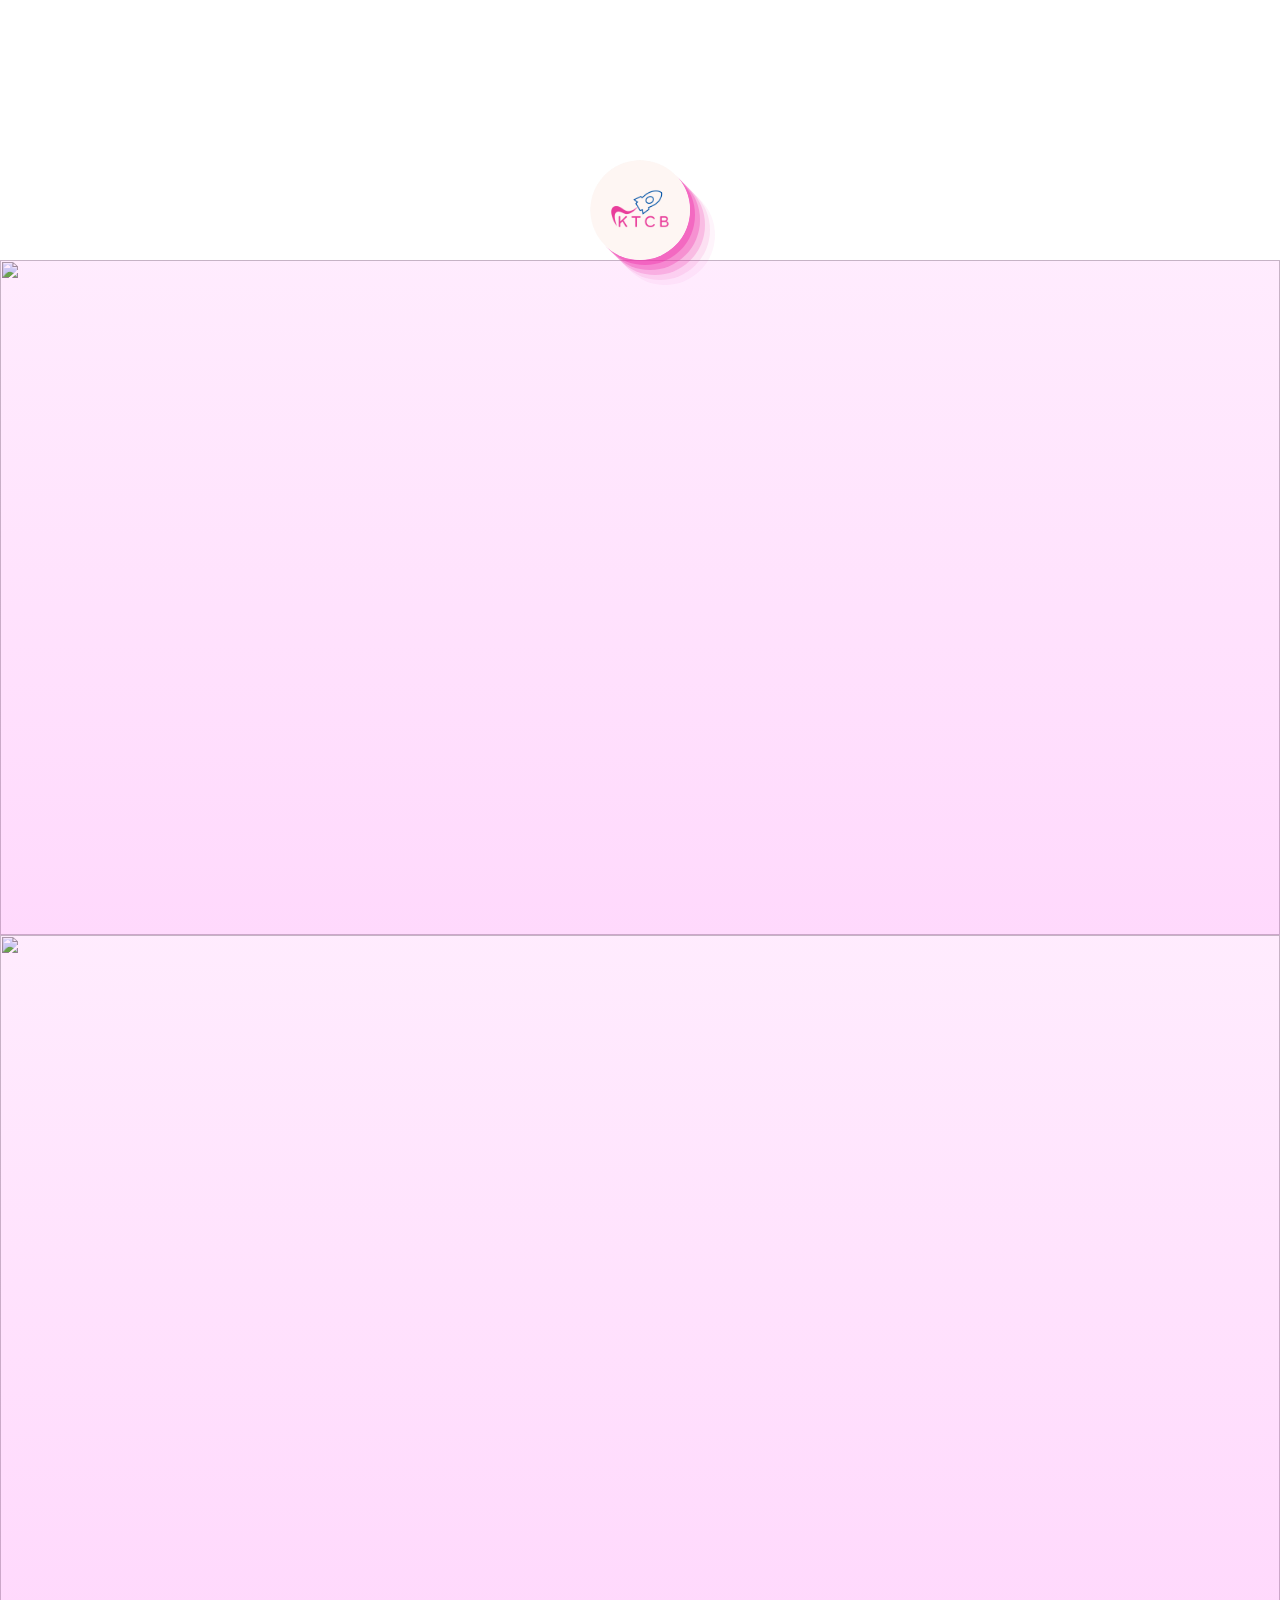
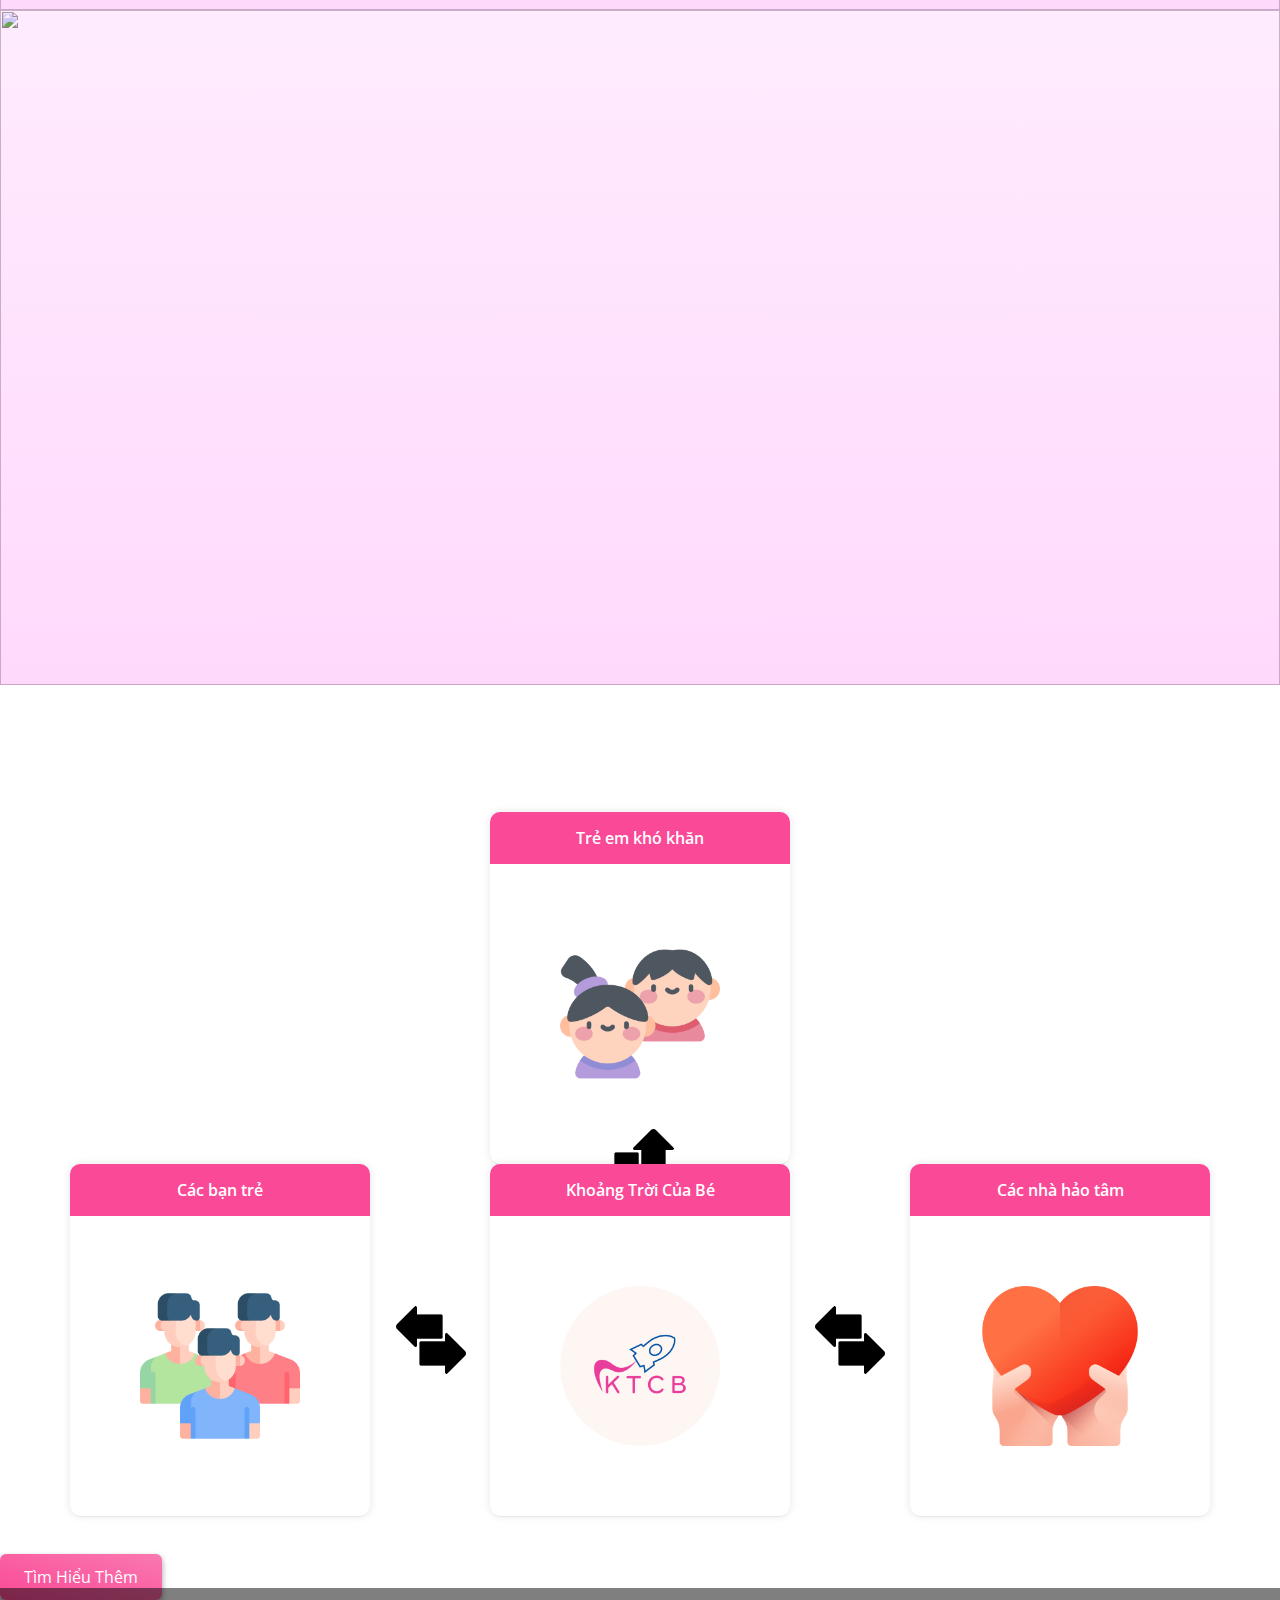
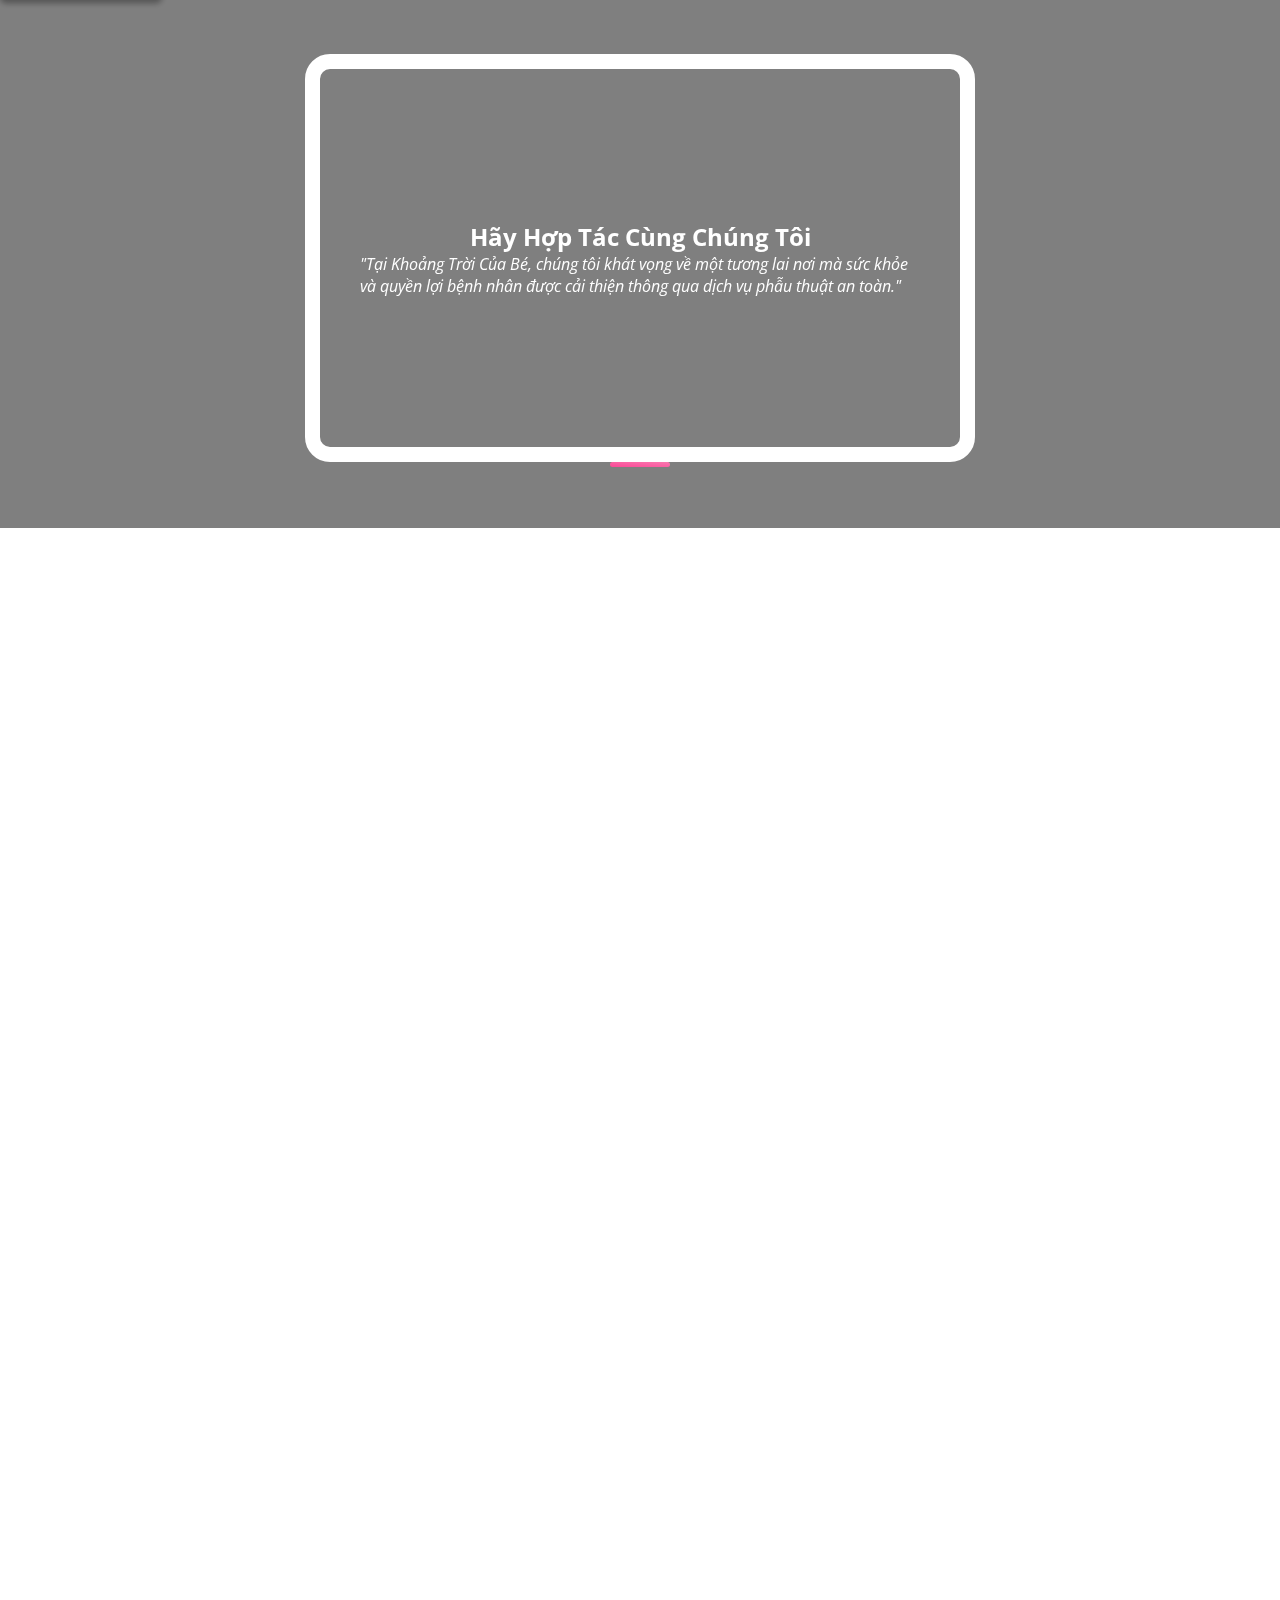
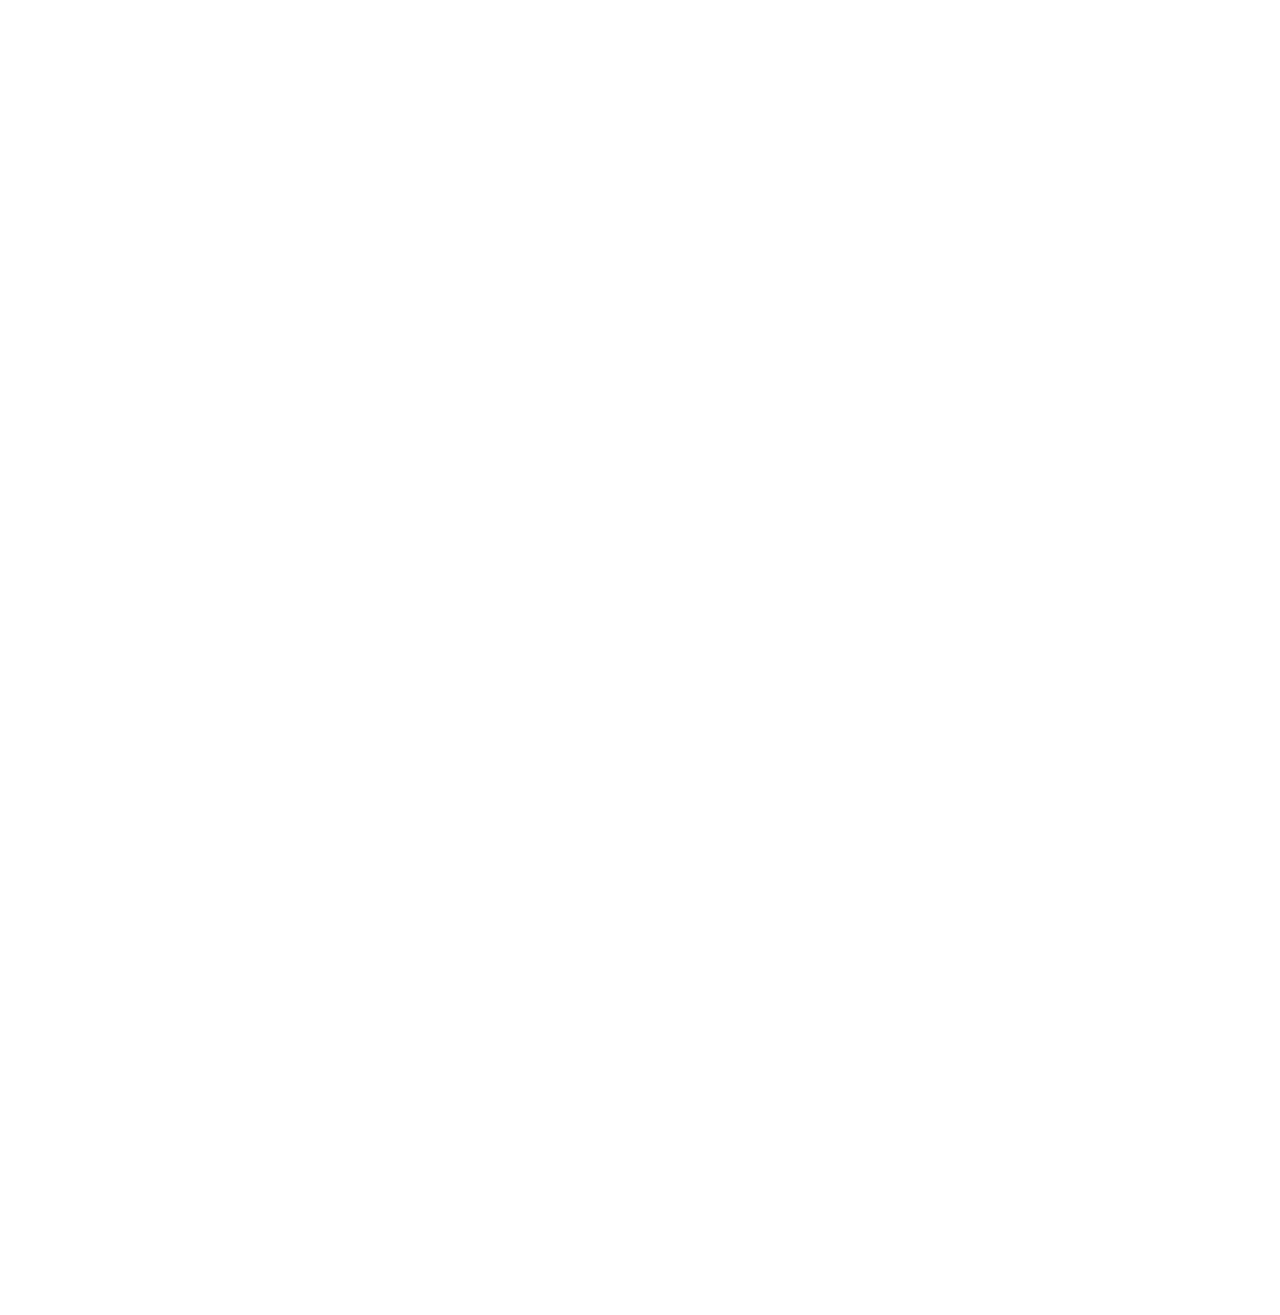
==== commit 09ce03c5: "Edited Home & Contact Page" ====
--- a/index.html
+++ b/index.html
@@ -2,249 +2,299 @@
 <html lang="en">
 
 <head>
-    <meta charset="UTF-8">
-    <meta http-equiv="X-UA-Compatible" content="IE=edge">
-    <meta name="viewport" content="width=device-width, initial-scale=1.0">
-    <title>Khoảng Trời Của Bé</title>
-    <link rel="icon" type="image/x-icon" href="assets/img/favicon.png">
-    <link rel="preconnect" href="https://fonts.googleapis.com">
-    <link rel="preconnect" href="https://fonts.gstatic.com" crossorigin>
-    <link
-        href="https://fonts.googleapis.com/css2?family=Open+Sans:wght@300;400;500;700&family=Raleway:wght@300;400;500;700&display=swap"
-        rel="stylesheet">
-    <link href="https://cdn.jsdelivr.net/npm/bootstrap@5.2.2/dist/css/bootstrap.min.css" rel="stylesheet"
-        integrity="sha384-Zenh87qX5JnK2Jl0vWa8Ck2rdkQ2Bzep5IDxbcnCeuOxjzrPF/et3URy9Bv1WTRi" crossorigin="anonymous">
-    <link rel="stylesheet" href="https://cdnjs.cloudflare.com/ajax/libs/normalize/8.0.1/normalize.min.css"
-        integrity="sha512-NhSC1YmyruXifcj/KFRWoC561YpHpc5Jtzgvbuzx5VozKpWvQ+4nXhPdFgmx8xqexRcpAglTj9sIBWINXa8x5w=="
-        crossorigin="anonymous" referrerpolicy="no-referrer" />
-    <link rel="stylesheet" type="text/css" media="screen" href='/assets/css/app.css'>
-    <link rel="stylesheet" type="text/css" media="screen" href='/assets/css/main.css'>
-    <link rel="stylesheet" type="text/css" media="screen" href='/assets/css/style.css'>
-    <script src="https://cdnjs.cloudflare.com/ajax/libs/jquery/3.6.1/jquery.min.js"
-        integrity="sha512-aVKKRRi/Q/YV+4mjoKBsE4x3H+BkegoM/em46NNlCqNTmUYADjBbeNefNxYV7giUp0VxICtqdrbqU7iVaeZNXA=="
-        crossorigin="anonymous" referrerpolicy="no-referrer"></script>
-    <link rel="stylesheet" href="https://cdnjs.cloudflare.com/ajax/libs/font-awesome/6.1.1/css/all.min.css"
-        integrity="sha512-KfkfwYDsLkIlwQp6LFnl8zNdLGxu9YAA1QvwINks4PhcElQSvqcyVLLD9aMhXd13uQjoXtEKNosOWaZqXgel0g=="
-        crossorigin="anonymous" referrerpolicy="no-referrer" />
-    <link rel="stylesheet" href="https://cdnjs.cloudflare.com/ajax/libs/slick-carousel/1.8.1/slick.css"
-        integrity="sha512-wR4oNhLBHf7smjy0K4oqzdWumd+r5/+6QO/vDda76MW5iug4PT7v86FoEkySIJft3XA0Ae6axhIvHrqwm793Nw=="
-        crossorigin="anonymous" referrerpolicy="no-referrer" />
-    <!-- AOS -->
-    <link rel="stylesheet" href="https://unpkg.com/aos@next/dist/aos.css" />
+  <meta charset="UTF-8">
+  <meta http-equiv="X-UA-Compatible" content="IE=edge">
+  <meta name="viewport" content="width=device-width, initial-scale=1.0">
+  <title>Khoảng Trời Của Bé</title>
+  <link rel="icon" type="image/x-icon" href="assets/img/favicon.png">
+  <link rel="preconnect" href="https://fonts.googleapis.com">
+  <link rel="preconnect" href="https://fonts.gstatic.com" crossorigin>
+  <link
+    href="https://fonts.googleapis.com/css2?family=Open+Sans:wght@300;400;500;700&family=Raleway:wght@300;400;500;700&display=swap"
+    rel="stylesheet">
+  <link href="https://cdn.jsdelivr.net/npm/bootstrap@5.2.2/dist/css/bootstrap.min.css" rel="stylesheet"
+    integrity="sha384-Zenh87qX5JnK2Jl0vWa8Ck2rdkQ2Bzep5IDxbcnCeuOxjzrPF/et3URy9Bv1WTRi" crossorigin="anonymous">
+  <link rel="stylesheet" href="https://cdnjs.cloudflare.com/ajax/libs/normalize/8.0.1/normalize.min.css"
+    integrity="sha512-NhSC1YmyruXifcj/KFRWoC561YpHpc5Jtzgvbuzx5VozKpWvQ+4nXhPdFgmx8xqexRcpAglTj9sIBWINXa8x5w=="
+    crossorigin="anonymous" referrerpolicy="no-referrer" />
+  <link rel="stylesheet" type="text/css" media="screen" href='/assets/css/app.css'>
+  <link rel="stylesheet" type="text/css" media="screen" href='/assets/css/main.css'>
+  <link rel="stylesheet" type="text/css" media="screen" href='/assets/css/style.css'>
+  <script src="https://cdnjs.cloudflare.com/ajax/libs/jquery/3.6.1/jquery.min.js"
+    integrity="sha512-aVKKRRi/Q/YV+4mjoKBsE4x3H+BkegoM/em46NNlCqNTmUYADjBbeNefNxYV7giUp0VxICtqdrbqU7iVaeZNXA=="
+    crossorigin="anonymous" referrerpolicy="no-referrer"></script>
+  <link rel="stylesheet" href="https://cdnjs.cloudflare.com/ajax/libs/font-awesome/6.1.1/css/all.min.css"
+    integrity="sha512-KfkfwYDsLkIlwQp6LFnl8zNdLGxu9YAA1QvwINks4PhcElQSvqcyVLLD9aMhXd13uQjoXtEKNosOWaZqXgel0g=="
+    crossorigin="anonymous" referrerpolicy="no-referrer" />
+  <link rel="stylesheet" href="https://cdnjs.cloudflare.com/ajax/libs/slick-carousel/1.8.1/slick.css"
+    integrity="sha512-wR4oNhLBHf7smjy0K4oqzdWumd+r5/+6QO/vDda76MW5iug4PT7v86FoEkySIJft3XA0Ae6axhIvHrqwm793Nw=="
+    crossorigin="anonymous" referrerpolicy="no-referrer" />
+  <!-- AOS -->
+  <link rel="stylesheet" href="https://unpkg.com/aos@next/dist/aos.css" />
 </head>
 
 <body>
-    <header></header>
-
-    <div id="primary" class="content-area">
-        <main id="main" class="site-main" role="main">
-            <section class="hero-banner-wrapper w-100 position-relative" id="hero-banner">
-                <div class="position-absolute banner-logo">
-                    <img src='/assets/img/ktcb-logo-512.png' alt="Logo">
-                </div>
-                <div class="hero-background"></div>
-            </section>
-
-            <!-- #hero-banner -->
-            <section class="vision-section mb-5" id="vision">
-                <div class="container-fluid px-4 px-md-5">
-                    <div class="title-wrapper">
-                        <div class="d-flex flex-column justify-content-center align-items-center mb-5">
-                            <h1 class="title-section mb-2" data-aos="fade-right">Tầm Nhìn</h1>
-                            <span class="span-section" data-aos="fade-right" data-aos-delay="200">Chúng tôi khát vọng về
-                                một tương lai tươi sáng</span>
-                        </div>
-                    </div>
-                    <div class="row">
-                        <div class="col col-12 col-lg-4 d-flex flex-column align-items-center vision-items px-3"
-                            data-aos="zoom-in-up" data-aos-delay="400">
-                            <div class="vision-img-wrapper">
-                                <img src="https://operationsmile.org.vn/wp-content/uploads/2018/05/PHL_2012_Silay_184_Sayson_009_Circle-1.jpg"
-                                    alt="" class="vision-items-img">
-                            </div>
-                            <div class="vision-items-img-desc">
-                                <span>
-                                    Phẫu thuật an toàn nghĩa là mang đến cho bệnh nhân chất lượng chăm sóc tốt nhất dựa
-                                    trên những tiêu chuẩn y tế cao nhất, bất kể bệnh nhân sống ở bất cứ đâu.
-                                </span>
-                            </div>
-                        </div>
-                        <div class="col col-12 col-lg-4 d-flex flex-column align-items-center vision-items px-3"
-                            data-aos="zoom-in-up" data-aos-delay="800">
-                            <div class="vision-img-wrapper">
-                                <img src="https://operationsmile.org.vn/wp-content/uploads/2018/05/IND_2010_Crowd_Screening_Circle.jpg"
-                                    alt="" class="vision-items-img">
-                            </div>
-                            <div class="vision-items-img-desc">
-                                <span>
-                                    Dị tật khe hở môi, vòm miệng là dị tật bẩm sinh phổ biến đứng thứ ba trên thế giới.
-                                    Chỉ với vỏn vẹn 45 phút, một ca phẫu thuật an toàn có thể trao cho một em nhỏ cơ hội
-                                    được hòa nhập với cuộc sống bình thường.
-                                </span>
-                            </div>
-                        </div>
-                        <div class="col col-12 col-lg-4 d-flex flex-column align-items-center vision-items px-3"
-                            data-aos="zoom-in-up" data-aos-delay="1200">
-                            <div class="vision-img-wrapper">
-                                <img
-                                    src="https://operationsmile.org.vn/wp-content/uploads/2018/05/THA_2013_Sisaket_OR_Scene_021_Circle.jpg">
-                            </div>
-                            <div class="vision-items-img-desc">
-                                <span>
-                                    Một đứa trẻ sinh ra với dị tật khe hở môi, vòm miệng có thể phải gánh chịu nguy cơ:
-                                    Suy dinh dưỡng – Khó khăn trong việc nói và phát âm – Sự xa lánh và bắt nạt từ bạn
-                                    bè, xã hội.
-                                </span>
-                            </div>
-                        </div>
-                    </div>
-                    <div class="d-flex justify-content-center">
-                        <a href="/pages/introduction.html" class="btn-filled-pink">Tìm Hiểu Thêm</a>
-                    </div>
-                </div>
-            </section>
-
-            <section class="background-intro mb-5">
-                <div class="background-intro-text overflow-auto">
-                    <h2 class="mb-5 fw-bold text-center position-relative">
-                        Hãy Hợp Tác Cùng Chúng Tôi
-                        <i class="fa-solid fa-quote-right d-none d-md-flex" data-aos="flip-right" data-aos-duration="2000"></i>
-                    </h2>
-                    <span class="text-center mb-4">
-                        <em>"Tại Khoảng Trời Của Bé, chúng tôi khát vọng về một tương lai nơi mà
-                            sức khỏe và quyền
-                            lợi bệnh nhân được cải thiện thông qua dịch vụ phẫu thuật an toàn."</em>
-                    </span>
-                </div>
-            </section>
-
-            <!-- #vision -->
-            <section class="activities pb-5 container-fluid px-md-5" id="activities">
-                <div class="title-wrapper">
-                    <div class="d-flex flex-column justify-content-center align-items-center mb-5">
-                        <h1 class="title-section mb-2" data-aos="fade-right">Hoạt Động</h1>
-                        <span class="span-section" data-aos="fade-right" data-aos-delay="200">Những hoạt động đã, đang được tổ
-                            chức bởi Khoảng Trời Của Bé.</span>
-                    </div>
-                </div>
-                <div class="activities-slider">
-                    <div class="d-flex flex-column align-items-center gap-3 px-3" data-aos="fade-up"
-                        data-aos-delay="400" data-aos-duration="2000">
-                        <a href="/pages/news.html" class="activity-hover">
-                            <div class="activity-card">
-                                <div class="activity-card-img">
-                                    <img src="https://images.unsplash.com/photo-1517164850305-99a3e65bb47e?ixlib=rb-4.0.3&ixid=MnwxMjA3fDB8MHxwaG90by1wYWdlfHx8fGVufDB8fHx8&auto=format&fit=crop&w=1170&q=80"
-                                        alt="">
-                                </div>
-                                <div class="activity-card-content">
-                                    <span>Đã thực hiện</span>
-                                    <h3>Lorem ipsum dolor sit amet</h3>
-                                    <p>Lorem ipsum dolor sit amet consectetur adipisicing elit. Quae sequi aut dolore
-                                        aspernatur ad iure officia sit aperiam, culpa in.</p>
-                                    <i class="fa-solid fa-arrow-right"></i>
-                                </div>
-                            </div>
-                        </a>
-                    </div>
-                    <div class="d-flex flex-column align-items-center gap-3 px-3" data-aos="fade-up"
-                        data-aos-duration="2000" data-aos-delay="800">
-                        <a href="/pages/news.html" class="activity-hover">
-                            <div class="activity-card">
-                                <div class="activity-card-img">
-                                    <img src="https://images.unsplash.com/photo-1488521787991-ed7bbaae773c?ixlib=rb-4.0.3&ixid=MnwxMjA3fDB8MHxwaG90by1wYWdlfHx8fGVufDB8fHx8&auto=format&fit=crop&w=1170&q=80"
-                                        alt="">
-                                </div>
-                                <div class="activity-card-content">
-                                    <span>Đã thực hiện</span>
-                                    <h3>Lorem ipsum dolor sit amet</h3>
-                                    <p>Lorem ipsum dolor sit amet consectetur adipisicing elit. Quae sequi aut dolore
-                                        aspernatur ad iure officia sit aperiam, culpa in.</p>
-                                    <i class="fa-solid fa-arrow-right"></i>
-                                </div>
-                            </div>
-                        </a>
-                    </div>
-                    <div class="d-flex flex-column align-items-center gap-3 px-3" data-aos="fade-up"
-                        data-aos-duration="2000" data-aos-delay="1200">
-                        <a href="/pages/news.html" class="activity-hover">
-                            <div class="activity-card">
-                                <div class="activity-card-img">
-                                    <img src="https://images.unsplash.com/photo-1489710437720-ebb67ec84dd2?ixlib=rb-4.0.3&ixid=MnwxMjA3fDB8MHxwaG90by1yZWxhdGVkfDE3fHx8ZW58MHx8fHw%3D&auto=format&fit=crop&w=500&q=60"
-                                        alt="">
-                                </div>
-                                <div class="activity-card-content">
-                                    <span>Đang triển khai</span>
-                                    <h3>Lorem ipsum dolor sit amet</h3>
-                                    <p>Lorem ipsum dolor sit amet consectetur adipisicing elit. Quae sequi aut dolore
-                                        aspernatur ad iure officia sit aperiam, culpa in.</p>
-                                    <i class="fa-solid fa-arrow-right"></i>
-                                </div>
-                            </div>
-                        </a>
-                    </div>
-                    <div class="d-flex flex-column align-items-center gap-3 px-3" data-aos="fade-up"
-                        data-aos-duration="2000" data-aos-delay="1600">
-                        <a href="/pages/news.html" class="activity-hover">
-                            <div class="activity-card">
-                                <div class="activity-card-img">
-                                    <img src="https://images.unsplash.com/photo-1444840535719-195841cb6e2b?ixlib=rb-4.0.3&ixid=MnwxMjA3fDB8MHxwaG90by1yZWxhdGVkfDIwfHx8ZW58MHx8fHw%3D&auto=format&fit=crop&w=500&q=60"
-                                        alt="">
-                                </div>
-                                <div class="activity-card-content">
-                                    <span>Đang triển khai</span>
-                                    <h3>Lorem ipsum dolor sit amet</h3>
-                                    <p>Lorem ipsum dolor sit amet consectetur adipisicing elit. Quae sequi aut dolore
-                                        aspernatur ad iure officia sit aperiam, culpa in.</p>
-                                    <i class="fa-solid fa-arrow-right"></i>
-                                </div>
-                            </div>
-                        </a>
-                    </div>
-                    <div class="d-flex flex-column align-items-center gap-3 px-3" data-aos="fade-up"
-                        data-aos-duration="2000" data-aos-delay="2000">
-                        <a href="/pages/news.html" class="activity-hover">
-                            <div class="activity-card">
-                                <div class="activity-card-img">
-                                    <img src="https://images.unsplash.com/photo-1509099836639-18ba1795216d?ixlib=rb-4.0.3&ixid=MnwxMjA3fDB8MHxwaG90by1yZWxhdGVkfDE5fHx8ZW58MHx8fHw%3D&auto=format&fit=crop&w=500&q=60"
-                                        alt="">
-                                </div>
-                                <div class="activity-card-content">
-                                    <span>Đã thực hiện</span>
-                                    <h3>Lorem ipsum dolor sit amet</h3>
-                                    <p>Lorem ipsum dolor sit amet consectetur adipisicing elit. Quae sequi aut dolore
-                                        aspernatur ad iure officia sit aperiam, culpa in.</p>
-                                    <i class="fa-solid fa-arrow-right"></i>
-                                </div>
-                            </div>
-                        </a>
-                    </div>
-                </div>
-                <!-- #activities -->
-            </section>
-        </main><!-- #main -->
-    </div><!-- #primary -->
-
-    <footer></footer>
-
-    <button id="back-to-top"></button>
-
-    <script src="https://cdn.jsdelivr.net/npm/bootstrap@5.2.2/dist/js/bootstrap.bundle.min.js"
-        integrity="sha384-OERcA2EqjJCMA+/3y+gxIOqMEjwtxJY7qPCqsdltbNJuaOe923+mo//f6V8Qbsw3"
-        crossorigin="anonymous"></script>
-    <script defer src='/assets/js/main.js'></script>
-
-    <script src="https://cdnjs.cloudflare.com/ajax/libs/slick-carousel/1.8.1/slick.min.js"
-        integrity="sha512-XtmMtDEcNz2j7ekrtHvOVR4iwwaD6o/FUJe6+Zq+HgcCsk3kj4uSQQR8weQ2QVj1o0Pk6PwYLohm206ZzNfubg=="
-        crossorigin="anonymous" referrerpolicy="no-referrer">
-        </script>
-    <script src="https://unpkg.com/aos@next/dist/aos.js"></script>
-    <script>
-        AOS.init({
-            duration: 1200,
-            once: true,
-            delay: 200,
-        });
+  <header></header>
+
+  <div id="primary" class="content-area pt-0">
+    <main id="main" class="site-main" role="main">
+      <section class="hero-banner-wrapper w-100 position-relative" id="hero-banner">
+        <div class="position-absolute banner-logo">
+          <img src='/assets/img/ktcb-logo-512.png' alt="Logo">
+        </div>
+
+        <div class="single-item">
+          <div class="hero-background">
+            <img
+              src="https://images.unsplash.com/photo-1542810634-71277d95dcbb?ixlib=rb-4.0.3&ixid=MnwxMjA3fDB8MHxwaG90by1wYWdlfHx8fGVufDB8fHx8&auto=format&fit=crop&w=1170&q=80"
+              alt="">
+          </div>
+          <div class="hero-background">
+            <img
+              src="https://img.freepik.com/free-vector/volunteers-trash-out-composition-with-cityscape-illustration-group-flat-human-characters-with-cleaning-utensils_1284-61784.jpg?size=626&ext=jpg&uid=R79996222&ga=GA1.2.1113200829.1670333508&semt=sph"
+              alt="">
+          </div>
+          <div class="hero-background">
+            <img
+              src="https://img.freepik.com/premium-vector/environment-care-campaign-illustration-collection-set_106954-1461.jpg?size=626&ext=jpg&uid=R79996222&ga=GA1.2.1113200829.1670333508"
+              alt="">
+          </div>
+        </div>
+      </section>
+
+      <!-- #hero-banner -->
+      <section class="vision-section mb-5" id="vision">
+        <div class="container-fluid px-4 px-md-5">
+          <div class="title-wrapper">
+            <div class="d-flex flex-column justify-content-center align-items-center mb-5">
+              <h1 class="title-section mb-2" data-aos="fade-right">Sứ mệnh</h1>
+              <span class="span-section" data-aos="fade-right" data-aos-delay="200">Chúng tôi khát vọng về
+                một tương lai tươi sáng</span>
+            </div>
+          </div>
+          <div class="vision">
+            <div class="vision-items">
+              <!-- <img class="arrow1" src="../../assets/img/arrow1.png" alt="">
+              <img class="arrow2" src="../../assets/img/arrow2.png" alt=""> -->
+                <img src="assets/img/arrows.png" alt="" class="vision-arrows arrow1">
+              <h4>Các bạn trẻ</h4>
+              <img class="vision-img" src="assets/img/youth.png" alt="">
+            </div>
+            <div class="d-flex flex-column position-relative" style="gap: 100px;">
+              <!-- <img class="arrow1" src="../../assets/img/arrow1.png" alt="">
+              <img class="arrow2" src="../../assets/img/arrow2.png" alt=""> -->
+              <img src="assets/img/arrows.png" alt="" class="vision-arrows arrow2">
+
+              <div class="vision-items">
+                <h4>Trẻ em khó khăn</h4>
+                <img class="vision-img" src="assets/img/children.png" alt="">
+              </div>
+              <div class="vision-items">
+                <h4>Khoảng Trời Của Bé</h4>
+                <img class="vision-img" src="assets/img/ktcb-logo-512.png" alt="">
+              </div>
+            </div>
+            <div class="vision-items">
+              <!-- <img class="arrow1" src="../../assets/img/arrow1.png" alt="">
+              <img class="arrow2" src="../../assets/img/arrow2.png" alt=""> -->
+              <img src="assets/img/arrows.png" alt="" class="vision-arrows arrow3">
+
+              <h4>Các nhà hảo tâm</h4>
+              <img class="vision-img" src="assets/img/love.png" alt="">
+            </div>
+            <!-- <div class="col col-12  d-flex flex-column align-items-center vision-items px-3"
+              data-aos="zoom-in-up" data-aos-delay="400">
+              <div class="vision-img-wrapper">
+                <img
+                  src="https://operationsmile.org.vn/wp-content/uploads/2018/05/PHL_2012_Silay_184_Sayson_009_Circle-1.jpg"
+                  alt="" class="vision-items-img">
+              </div>
+              <div class="vision-items-img-desc">
+                <span>
+                  Phẫu thuật an toàn nghĩa là mang đến cho bệnh nhân chất lượng chăm sóc tốt nhất dựa
+                  trên những tiêu chuẩn y tế cao nhất, bất kể bệnh nhân sống ở bất cứ đâu.
+                </span>
+              </div>
+            </div>
+            <div class="col col-12 col-lg-4 d-flex flex-column align-items-center vision-items px-3"
+              data-aos="zoom-in-up" data-aos-delay="800">
+              <div class="vision-img-wrapper">
+                <img src="https://operationsmile.org.vn/wp-content/uploads/2018/05/IND_2010_Crowd_Screening_Circle.jpg"
+                  alt="" class="vision-items-img">
+              </div>
+              <div class="vision-items-img-desc">
+                <span>
+                  Dị tật khe hở môi, vòm miệng là dị tật bẩm sinh phổ biến đứng thứ ba trên thế giới.
+                  Chỉ với vỏn vẹn 45 phút, một ca phẫu thuật an toàn có thể trao cho một em nhỏ cơ hội
+                  được hòa nhập với cuộc sống bình thường.
+                </span>
+              </div>
+            </div>
+            <div class="col col-12 col-lg-4 d-flex flex-column align-items-center vision-items px-3"
+              data-aos="zoom-in-up" data-aos-delay="1200">
+              <div class="vision-img-wrapper">
+                <img
+                  src="https://operationsmile.org.vn/wp-content/uploads/2018/05/THA_2013_Sisaket_OR_Scene_021_Circle.jpg">
+              </div>
+              <div class="vision-items-img-desc">
+                <span>
+                  Một đứa trẻ sinh ra với dị tật khe hở môi, vòm miệng có thể phải gánh chịu nguy cơ:
+                  Suy dinh dưỡng – Khó khăn trong việc nói và phát âm – Sự xa lánh và bắt nạt từ bạn
+                  bè, xã hội.
+                </span>
+              </div>
+            </div> -->
+          </div>
+          <div class="d-flex justify-content-center">
+            <a href="/pages/introduction.html" class="btn-filled-pink">Tìm Hiểu Thêm</a>
+          </div>
+        </div>
+      </section>
+
+      <section class="background-intro mb-5">
+        <div class="background-intro-text overflow-auto">
+          <h2 class="mb-5 fw-bold text-center position-relative">
+            Hãy Hợp Tác Cùng Chúng Tôi
+            <i class="fa-solid fa-quote-right d-none d-md-flex" data-aos="flip-right" data-aos-duration="2000"></i>
+          </h2>
+          <span class="text-center mb-4">
+            <em>"Tại Khoảng Trời Của Bé, chúng tôi khát vọng về một tương lai nơi mà
+              sức khỏe và quyền
+              lợi bệnh nhân được cải thiện thông qua dịch vụ phẫu thuật an toàn."</em>
+          </span>
+        </div>
+      </section>
+
+      <!-- #vision -->
+      <section class="activities pb-5 container-fluid px-md-5" id="activities">
+        <div class="title-wrapper">
+          <div class="d-flex flex-column justify-content-center align-items-center mb-5">
+            <h1 class="title-section mb-2" data-aos="fade-right">Hoạt Động</h1>
+            <span class="span-section" data-aos="fade-right" data-aos-delay="200">Các hoạt động gần đây</span>
+          </div>
+        </div>
+        <div class="activities-slider">
+          <div class="d-flex flex-column align-items-center gap-3 px-3" data-aos="fade-up" data-aos-delay="400"
+            data-aos-duration="2000">
+            <a href="/pages/news.html" class="activity-hover">
+              <div class="activity-card">
+                <div class="activity-card-img">
+                  <img
+                    src="https://images.unsplash.com/photo-1517164850305-99a3e65bb47e?ixlib=rb-4.0.3&ixid=MnwxMjA3fDB8MHxwaG90by1wYWdlfHx8fGVufDB8fHx8&auto=format&fit=crop&w=1170&q=80"
+                    alt="">
+                </div>
+                <div class="activity-card-content">
+                  <span>Đã thực hiện</span>
+                  <h3>Lorem ipsum dolor sit amet</h3>
+                  <p>Lorem ipsum dolor sit amet consectetur adipisicing elit. Quae sequi aut dolore
+                    aspernatur ad iure officia sit aperiam, culpa in.</p>
+                  <i class="fa-solid fa-arrow-right"></i>
+                </div>
+              </div>
+            </a>
+          </div>
+          <div class="d-flex flex-column align-items-center gap-3 px-3" data-aos="fade-up" data-aos-duration="2000"
+            data-aos-delay="800">
+            <a href="/pages/news.html" class="activity-hover">
+              <div class="activity-card">
+                <div class="activity-card-img">
+                  <img
+                    src="https://images.unsplash.com/photo-1488521787991-ed7bbaae773c?ixlib=rb-4.0.3&ixid=MnwxMjA3fDB8MHxwaG90by1wYWdlfHx8fGVufDB8fHx8&auto=format&fit=crop&w=1170&q=80"
+                    alt="">
+                </div>
+                <div class="activity-card-content">
+                  <span>Đã thực hiện</span>
+                  <h3>Lorem ipsum dolor sit amet</h3>
+                  <p>Lorem ipsum dolor sit amet consectetur adipisicing elit. Quae sequi aut dolore
+                    aspernatur ad iure officia sit aperiam, culpa in.</p>
+                  <i class="fa-solid fa-arrow-right"></i>
+                </div>
+              </div>
+            </a>
+          </div>
+          <div class="d-flex flex-column align-items-center gap-3 px-3" data-aos="fade-up" data-aos-duration="2000"
+            data-aos-delay="1200">
+            <a href="/pages/news.html" class="activity-hover">
+              <div class="activity-card">
+                <div class="activity-card-img">
+                  <img
+                    src="https://images.unsplash.com/photo-1489710437720-ebb67ec84dd2?ixlib=rb-4.0.3&ixid=MnwxMjA3fDB8MHxwaG90by1yZWxhdGVkfDE3fHx8ZW58MHx8fHw%3D&auto=format&fit=crop&w=500&q=60"
+                    alt="">
+                </div>
+                <div class="activity-card-content">
+                  <span>Đang triển khai</span>
+                  <h3>Lorem ipsum dolor sit amet</h3>
+                  <p>Lorem ipsum dolor sit amet consectetur adipisicing elit. Quae sequi aut dolore
+                    aspernatur ad iure officia sit aperiam, culpa in.</p>
+                  <i class="fa-solid fa-arrow-right"></i>
+                </div>
+              </div>
+            </a>
+          </div>
+          <div class="d-flex flex-column align-items-center gap-3 px-3" data-aos="fade-up" data-aos-duration="2000"
+            data-aos-delay="1600">
+            <a href="/pages/news.html" class="activity-hover">
+              <div class="activity-card">
+                <div class="activity-card-img">
+                  <img
+                    src="https://images.unsplash.com/photo-1444840535719-195841cb6e2b?ixlib=rb-4.0.3&ixid=MnwxMjA3fDB8MHxwaG90by1yZWxhdGVkfDIwfHx8ZW58MHx8fHw%3D&auto=format&fit=crop&w=500&q=60"
+                    alt="">
+                </div>
+                <div class="activity-card-content">
+                  <span>Đang triển khai</span>
+                  <h3>Lorem ipsum dolor sit amet</h3>
+                  <p>Lorem ipsum dolor sit amet consectetur adipisicing elit. Quae sequi aut dolore
+                    aspernatur ad iure officia sit aperiam, culpa in.</p>
+                  <i class="fa-solid fa-arrow-right"></i>
+                </div>
+              </div>
+            </a>
+          </div>
+          <div class="d-flex flex-column align-items-center gap-3 px-3" data-aos="fade-up" data-aos-duration="2000"
+            data-aos-delay="2000">
+            <a href="/pages/news.html" class="activity-hover">
+              <div class="activity-card">
+                <div class="activity-card-img">
+                  <img
+                    src="https://images.unsplash.com/photo-1509099836639-18ba1795216d?ixlib=rb-4.0.3&ixid=MnwxMjA3fDB8MHxwaG90by1yZWxhdGVkfDE5fHx8ZW58MHx8fHw%3D&auto=format&fit=crop&w=500&q=60"
+                    alt="">
+                </div>
+                <div class="activity-card-content">
+                  <span>Đã thực hiện</span>
+                  <h3>Lorem ipsum dolor sit amet</h3>
+                  <p>Lorem ipsum dolor sit amet consectetur adipisicing elit. Quae sequi aut dolore
+                    aspernatur ad iure officia sit aperiam, culpa in.</p>
+                  <i class="fa-solid fa-arrow-right"></i>
+                </div>
+              </div>
+            </a>
+          </div>
+        </div>
+        <!-- #activities -->
+      </section>
+    </main><!-- #main -->
+  </div><!-- #primary -->
+
+  <footer></footer>
+
+  <button id="back-to-top"></button>
+
+  <script src="https://cdn.jsdelivr.net/npm/bootstrap@5.2.2/dist/js/bootstrap.bundle.min.js"
+    integrity="sha384-OERcA2EqjJCMA+/3y+gxIOqMEjwtxJY7qPCqsdltbNJuaOe923+mo//f6V8Qbsw3"
+    crossorigin="anonymous"></script>
+  <script defer src='/assets/js/main.js'></script>
+
+  <script src="https://cdnjs.cloudflare.com/ajax/libs/slick-carousel/1.8.1/slick.min.js"
+    integrity="sha512-XtmMtDEcNz2j7ekrtHvOVR4iwwaD6o/FUJe6+Zq+HgcCsk3kj4uSQQR8weQ2QVj1o0Pk6PwYLohm206ZzNfubg=="
+    crossorigin="anonymous" referrerpolicy="no-referrer">
     </script>
+  <script src="https://unpkg.com/aos@next/dist/aos.js"></script>
+  <script>
+    AOS.init({
+      duration: 1200,
+      once: true,
+    });
+  </script>
 </body>
 
 </html>--- a/assets/css/app.css
+++ b/assets/css/app.css
@@ -33,7 +33,6 @@
   text-decoration: none !important;
   color: unset;
 }
-
 a:hover {
   color: unset;
 }
@@ -67,7 +66,6 @@
   background-image: linear-gradient(to left bottom, #fa78b0, #fa4996);
   transition: all 0.3s linear;
 }
-
 .btn-filled-pink:hover {
   color: #fff;
   transform: translateY(-6px);
@@ -92,7 +90,6 @@
   border: 1px solid #fa4996;
   transition: all 0.3s linear;
 }
-
 .btn-empty-pink:hover {
   transform: translateY(-5px);
   background-image: linear-gradient(to left bottom, #fa78b0, #fa4996);
@@ -110,7 +107,6 @@
   border: 1px solid #3ba9f8;
   transition: all 0.3s linear;
 }
-
 .btn-empty-blue:hover {
   transform: translateY(-5px);
   background-image: linear-gradient(to right, #84c8f8, #3ba9f8);
@@ -131,7 +127,6 @@
   cursor: pointer;
   z-index: 10;
 }
-
 .slick-prev:hover,
 .slick-next:hover {
   color: #fff;
@@ -143,7 +138,6 @@
   left: -10px;
   transform: translate(0, -50%);
 }
-
 @media (max-width: 768px) {
   .slick-prev {
     left: 0;
@@ -155,49 +149,77 @@
   right: -10px;
   transform: translate(0, -50%);
 }
-
 @media (max-width: 768px) {
   .slick-next {
     right: 0;
   }
 }
 
-.acti-news {
-  position: relative;
-}
-
-.acti-news .nav {
+.slick-dots {
+  position: absolute;
+  left: 5%;
+  bottom: 10%;
+  display: flex;
+  justify-content: center;
+  align-items: center;
+}
+.slick-dots li {
+  margin: 0 6px;
+}
+.slick-dots li button {
+  border: 0;
+  width: 12px;
+  height: 12px;
+  border-radius: 50%;
+  overflow: hidden;
+  transition: all 0.3 linear;
+  background-color: #fff;
+  color: #fff;
+}
+.slick-dots li.slick-active button {
+  transition: all 0.3 linear;
+  color: #fa4996;
+  background-color: #fa4996;
+}
+
+.acti-news,
+.contact {
+  position: relative;
+}
+.acti-news .nav,
+.contact .nav {
   display: flex;
   justify-content: center;
   align-items: center;
   gap: 10px;
 }
-
-.acti-news .nav-link {
+.acti-news .nav-link,
+.contact .nav-link {
   padding: 15px 35px;
   color: #000;
   border-radius: 100rem 0 100rem 0;
   transition: all 0.3s linear;
   background-image: linear-gradient(to right bottom, rgba(250, 124, 187, 0.4), rgba(241, 70, 87, 0.3));
 }
-
 @media (max-width: 576px) {
-  .acti-news .nav-link {
-    padding: 15px 30px;
-  }
-}
-
-.acti-news .nav-link:hover {
+  .acti-news .nav-link,
+.contact .nav-link {
+    padding: 15px 25px;
+    font-size: 14px;
+  }
+}
+.acti-news .nav-link:hover,
+.contact .nav-link:hover {
   color: #fff;
   background-image: linear-gradient(to right bottom, #fa7cbb, #f14658);
 }
-
-.acti-news .nav-link.active {
+.acti-news .nav-link.active,
+.contact .nav-link.active {
   box-shadow: rgba(50, 50, 93, 0.25) 0px 6px 12px -2px, rgba(0, 0, 0, 0.3) 0px 3px 7px -3px;
   background-image: linear-gradient(to right bottom, #fa7cbb, #f14658);
 }
-
-.acti-news .nav-pills {
+.acti-news .nav-pills,
+.contact .nav-pills {
   --bs-nav-pills-link-active-bg: unset;
 }
 
@@ -214,14 +236,12 @@
   color: #fff;
   background-color: #fa4996;
 }
-
 .header-intro-content {
   display: flex;
   justify-content: center;
   align-items: center;
   gap: 10px;
 }
-
 .header-intro-content i {
   font-size: 24px;
 }
@@ -229,26 +249,34 @@
 .mobile__header-nav .accordion {
   padding: 0;
 }
-
 .mobile__header-nav .accordion-button:focus {
   z-index: 3;
   border-color: none !important;
   outline: 0;
   box-shadow: none !important;
 }
-
 .mobile__header-nav .accordion-button:not(.collapsed) {
-  background-color: none !important;
+  color: #fa4996;
+  background-color: unset;
   box-shadow: none !important;
 }
-
+.mobile__header-nav .accordion-button:not(.collapsed)::after {
+  background-image: inherit;
+}
 .mobile__header-nav .accordion-body p {
   transition: all 0.3s linear;
 }
-
 .mobile__header-nav .accordion-body p:hover {
   transform: translateX(10px);
-  color: #3ba9f8;
+  color: #fa4996;
+}
+
+.header-navbar #main-navbar {
+  background-color: rgba(0, 0, 0, 0.2);
+  backdrop-filter: blur(4px);
+}
+.header-navbar #main-navbar .nav-item {
+  color: #fff;
 }
 
 .footer {
@@ -257,14 +285,12 @@
   padding: 40px 0;
   overflow: hidden;
 }
-
 .footer-title {
   text-transform: uppercase;
   position: relative;
   margin-bottom: 50px;
   font-weight: bold;
 }
-
 .footer-title::before {
   content: "";
   position: absolute;
@@ -275,17 +301,20 @@
   border-radius: 10px;
   background-color: #fff;
 }
-
+.footer-logo {
+  width: 50px;
+  height: 50px;
+  overflow: hidden;
+  margin-bottom: 20px;
+}
 .footer ul li {
   margin-bottom: 10px;
   transition: all 0.3s linear;
 }
-
 .footer ul li:hover {
   transform: translate(5px, -5px);
   opacity: 0.9;
 }
-
 .footer-socials {
   display: flex;
   justify-content: flex-start;
@@ -293,7 +322,6 @@
   gap: 20px;
   flex-wrap: wrap;
 }
-
 .footer-socials a {
   display: flex;
   justify-content: center;
@@ -306,7 +334,6 @@
   border-radius: 50%;
   transition: all 0.3s linear;
 }
-
 .footer-socials a:hover {
   background-color: #fff;
   color: #fa4996;
@@ -324,13 +351,11 @@
   align-items: center;
   position: relative;
 }
-
 @media (max-width: 576px) {
   .background-intro {
     background-attachment: local;
   }
 }
-
 .background-intro-text {
   color: #fff;
   display: flex;
@@ -345,19 +370,16 @@
   backdrop-filter: blur(8px);
   outline: 15px solid #fff;
 }
-
 @media (max-width: 1200px) {
   .background-intro-text {
     width: 70%;
   }
 }
-
 @media (max-width: 576px) {
   .background-intro-text {
     justify-content: flex-start;
   }
 }
-
 .background-intro-text h2::before {
   content: "";
   position: absolute;
@@ -370,7 +392,6 @@
   border-radius: 10px;
   background-image: linear-gradient(to left bottom, #fa78b0, #fa4996);
 }
-
 .background-intro-text i {
   display: flex;
   justify-content: center;
@@ -384,7 +405,6 @@
   right: -60px;
   background-image: linear-gradient(to left bottom, #fa78b0, #fa4996);
 }
-
 .background-intro::before {
   content: "";
   position: absolute;
@@ -412,13 +432,11 @@
   border-radius: 50%;
   background-image: linear-gradient(to right bottom, #f40076, #df98fa);
 }
-
 @media (max-width: 992px) {
   .timeline-background {
     display: none;
   }
 }
-
 @media (max-width: 768px) {
   .timeline-background {
     display: block;
@@ -438,13 +456,11 @@
   margin: 0 auto;
   font-family: "Raleway", sans-serif;
 }
-
 @media (max-width: 576px) {
   .title-section {
     font-size: 1.7rem;
   }
 }
-
 .title-section::before {
   content: "";
   position: absolute;
@@ -465,25 +481,21 @@
 .activity-card {
   font-family: "Raleway", sans-serif;
 }
-
 .activity-card-img {
   height: 314px;
   flex-shrink: 0;
   overflow: hidden;
   border-radius: 10px;
 }
-
 .activity-card-img img {
   height: 100%;
   width: 100%;
   border-radius: 10px;
   transition: all 0.3s linear;
 }
-
 .activity-card-content {
   margin-top: 18px;
 }
-
 .activity-card-content span {
   font-size: 14px;
   padding: 8px 16px;
@@ -491,14 +503,12 @@
   border-radius: 10rem;
   background-image: linear-gradient(to left bottom, #fa78b0, #fa4996);
 }
-
 .activity-card-content h3 {
   font-weight: bold;
   margin-top: 16px;
   margin-bottom: 12px;
   transition: all 0.3s linear;
 }
-
 .activity-card-content i {
   font-size: 16px;
   width: 50px;
@@ -511,7 +521,6 @@
   align-items: center;
   transition: all 0.4s ease-out;
 }
-
 .activity-card-content p {
   overflow: hidden;
   text-overflow: ellipsis;
@@ -542,7 +551,6 @@
   align-items: center;
   gap: 20px;
 }
-
 .contact-box-icon {
   width: 55px;
   height: 55px;
@@ -554,15 +562,12 @@
   background-image: linear-gradient(to bottom right, rgba(250, 120, 176, 0.8), rgba(250, 73, 150, 0.8));
   box-shadow: rgba(60, 64, 67, 0.3) 0px 1px 2px 0px, rgba(60, 64, 67, 0.15) 0px 2px 6px 2px;
 }
-
 .contact-box-icon i {
   font-size: 22px;
 }
-
 .contact-box-content h5 {
   margin-bottom: 8px;
 }
-
 .contact-box-content p {
   font-size: 15px;
   opacity: 0.8;
@@ -585,7 +590,6 @@
   border-radius: 10px;
   padding: 0.75rem 0.75rem;
 }
-
 .form-control:focus {
   color: #121212;
   background-color: rgb(255, 255, 255);
@@ -600,45 +604,35 @@
   border-radius: 10px;
   overflow: hidden;
 }
-
 .introduction-form .introduction-inner {
   display: flex;
   justify-content: center;
   align-items: center;
 }
-
 @media (max-width: 992px) {
   .introduction-form .introduction-inner {
     flex-direction: column;
   }
 }
-
-.introduction-form .introduction-inner-content,
-.introduction-form .introduction-inner-image {
+.introduction-form .introduction-inner-content, .introduction-form .introduction-inner-image {
   width: 50%;
 }
-
 @media (max-width: 992px) {
-
-  .introduction-form .introduction-inner-content,
-  .introduction-form .introduction-inner-image {
+  .introduction-form .introduction-inner-content, .introduction-form .introduction-inner-image {
     width: 100%;
   }
 }
-
 .introduction-form .introduction-inner-content {
   padding: 35px;
   display: flex;
   flex-direction: column;
   gap: 30px;
 }
-
 @media (max-width: 768px) {
   .introduction-form .introduction-inner-content {
     padding: 35px 20px;
   }
 }
-
 .introduction-form .introduction-inner-content h3 {
   font-weight: 600;
   background-image: linear-gradient(to left bottom, #fa78b0, #fa4996);
@@ -647,12 +641,10 @@
   -webkit-text-fill-color: transparent;
   background-image: linear-gradient(to right bottom, #fa7cbb, #f14658);
 }
-
 .introduction-form .introduction-inner-image {
   height: 350px;
   overflow: hidden;
 }
-
 .introduction-form .introduction-inner-image img {
   width: 100%;
   height: 100%;
@@ -662,7 +654,6 @@
   position: relative;
   display: flow-root;
 }
-
 .timeline-form::before {
   content: "";
   position: absolute;
@@ -672,13 +663,11 @@
   background-color: #fa4996;
   height: 100%;
 }
-
 @media (max-width: 768px) {
   .timeline-form::before {
     left: 0;
   }
 }
-
 .timeline-form::after {
   content: "";
   position: absolute;
@@ -691,64 +680,53 @@
   background-color: #fff;
   border: 5px solid #fa4996;
 }
-
 @media (max-width: 768px) {
   .timeline-form::after {
     left: 0;
   }
 }
-
 .timeline-form .timeline-item {
   width: 50%;
   margin-bottom: 40px;
 }
-
 @media (max-width: 768px) {
   .timeline-form .timeline-item {
     width: 100%;
   }
 }
-
 .timeline-form .timeline-item:nth-child(odd) {
   float: right;
   text-align: left;
   padding-left: 50px;
 }
-
 @media (max-width: 768px) {
   .timeline-form .timeline-item:nth-child(odd) {
     float: left;
     padding-left: 30px;
   }
 }
-
 .timeline-form .timeline-item:nth-child(odd) .timeline-item-year::before {
   left: -60px;
   transform: translateY(-50%);
 }
-
 @media (max-width: 768px) {
   .timeline-form .timeline-item:nth-child(odd) .timeline-item-year::before {
     left: -40px;
   }
 }
-
 .timeline-form .timeline-item:nth-child(odd) .timeline-item-year {
   box-shadow: rgba(240, 46, 170, 0.4) 4px 4px, rgba(240, 46, 170, 0.3) 8px 8px, rgba(240, 46, 170, 0.2) 12px 12px;
 }
-
 @media (max-width: 768px) {
   .timeline-form .timeline-item:nth-child(odd) .timeline-item-year {
     box-shadow: rgba(240, 46, 170, 0.4) -4px 4px, rgba(240, 46, 170, 0.3) -8px 8px, rgba(240, 46, 170, 0.2) -12px 12px;
   }
 }
-
 .timeline-form .timeline-item:nth-child(even) {
   float: left;
   text-align: right;
   padding-right: 50px;
 }
-
 @media (max-width: 768px) {
   .timeline-form .timeline-item:nth-child(even) {
     padding-left: 30px;
@@ -756,12 +734,10 @@
     padding-right: 0;
   }
 }
-
 .timeline-form .timeline-item:nth-child(even) .timeline-item-year::before {
   right: -60px;
   transform: translateY(-50%);
 }
-
 @media (max-width: 768px) {
   .timeline-form .timeline-item:nth-child(even) .timeline-item-year::before {
     right: unset;
@@ -769,21 +745,17 @@
     text-align: left;
   }
 }
-
 .timeline-form .timeline-item:nth-child(even) .timeline-item-year {
   box-shadow: rgba(240, 46, 170, 0.4) -4px 4px, rgba(240, 46, 170, 0.3) -8px 8px, rgba(240, 46, 170, 0.2) -12px 12px;
 }
-
 .timeline-form .timeline-item:nth-child(2) {
   margin-top: 120px;
 }
-
 @media (max-width: 768px) {
   .timeline-form .timeline-item:nth-child(2) {
     margin-top: 0;
   }
 }
-
 .timeline-form .timeline-item-year {
   display: inline-block;
   padding: 10px 25px;
@@ -796,7 +768,6 @@
   background-image: linear-gradient(to left bottom, #fa78b0, #fa4996);
   position: relative;
 }
-
 .timeline-form .timeline-item-year::before {
   content: "";
   position: absolute;
@@ -806,7 +777,6 @@
   background-color: #fff;
   border: 5px solid #fa4996;
 }
-
 .timeline-form .timeline-item-image {
   width: 100%;
   height: 400px;
@@ -816,13 +786,11 @@
   border-radius: 20px;
   box-shadow: rgba(0, 0, 0, 0.1) 0px 1px 2px 0px;
 }
-
 .timeline-form .timeline-item-image img {
   border-radius: 20px;
   width: 100%;
   height: 100%;
 }
-
 .timeline-form .timeline-item-content {
   margin-top: 20px;
   font-weight: 500;
@@ -838,13 +806,11 @@
   position: relative;
   margin-bottom: 50px;
 }
-
 @media (max-width: 1200px) {
   .vision-form {
     gap: 40px;
   }
 }
-
 .vision-form .vision-box {
   position: relative;
   flex-shrink: 0;
@@ -854,19 +820,15 @@
   box-shadow: inset 20px 20px 20px rgba(0, 0, 0, 0.05), 25px 35px 20px rgba(0, 0, 0, 0.05), 25px 30px 30px rgba(0, 0, 0, 0.05), inset -20px -20px 25px rgba(255, 255, 255, 0.9);
   transition: all 0.3s linear;
 }
-
 .vision-form .vision-box:first-child {
   border-radius: 37% 63% 55% 45%/39% 30% 70% 61%;
 }
-
 .vision-form .vision-box:last-child {
   border-radius: 51% 49% 37% 63%/63% 36% 64% 37%;
 }
-
 .vision-form .vision-box:hover {
   border-radius: 50%;
 }
-
 .vision-form .vision-box::before {
   content: "";
   position: absolute;
@@ -879,7 +841,6 @@
   opacity: 0.9;
   box-shadow: rgb(204, 219, 232) 3px 3px 6px 0px inset, rgba(255, 255, 255, 0.5) -3px -3px 6px 1px inset;
 }
-
 @media (max-width: 576px) {
   .vision-form .vision-box::before {
     top: unset;
@@ -887,7 +848,6 @@
     left: 28%;
   }
 }
-
 .vision-form .vision-box::after {
   content: "";
   position: absolute;
@@ -900,7 +860,6 @@
   opacity: 0.9;
   box-shadow: rgb(204, 219, 232) 3px 3px 6px 0px inset, rgba(255, 255, 255, 0.5) -3px -3px 6px 1px inset;
 }
-
 @media (max-width: 576px) {
   .vision-form .vision-box::after {
     top: unset;
@@ -908,11 +867,9 @@
     left: 35%;
   }
 }
-
 .vision-form .vision-box-inner {
   position: relative;
 }
-
 .vision-form .vision-box-title {
   position: absolute;
   top: 50px;
@@ -930,13 +887,11 @@
   -webkit-background-clip: text;
   -webkit-text-fill-color: transparent;
 }
-
 @media (max-width: 576px) {
   .vision-form .vision-box-title {
     padding: 15px 20px;
   }
 }
-
 .vision-form .vision-box-content {
   position: absolute;
   top: 50%;
@@ -945,7 +900,6 @@
   border-radius: 50%;
   text-align: center;
 }
-
 .vision-form .vision-box .more-vision,
 .vision-form .vision-box .more-mission {
   display: none;
@@ -956,7 +910,6 @@
   border-radius: 50%;
   text-align: center;
 }
-
 .vision-form .vision-box .btn-vision,
 .vision-form .vision-box .btn-mission {
   position: absolute;
@@ -975,21 +928,17 @@
   justify-content: center;
   align-items: center;
 }
-
 .vision-form .vision-box .btn-vision i,
 .vision-form .vision-box .btn-mission i {
   font-size: 24px;
 }
-
 .vision-form .vision-box .btn-vision:hover,
 .vision-form .vision-box .btn-mission:hover {
   opacity: 0.8;
 }
-
 .vision-form .vision-box .btn-vision {
   background-image: linear-gradient(to right bottom, #f40076, #df98fa);
 }
-
 .vision-form .vision-box .btn-mission {
   background-image: linear-gradient(to right bottom, #fa7cbb, #f14658);
 }
@@ -997,17 +946,6 @@
 .vision,
 .timeline {
   position: relative;
-}
-
-@media (max-width: 992px) {
-
-  .introduction,
-  .team,
-  .contact,
-  .acti-news,
-  .news {
-    margin-top: 80px;
-  }
 }
 
 .team-form {
@@ -1016,7 +954,6 @@
   grid-template-columns: repeat(auto-fit, minmax(270px, 1fr));
   height: 100%;
 }
-
 .team-form .team-card {
   display: flex;
   flex-direction: column;
@@ -1027,7 +964,6 @@
   position: relative;
   transition: al 0.3s linear;
 }
-
 .team-form .team-card::before {
   content: "";
   position: absolute;
@@ -1037,20 +973,17 @@
   z-index: -1;
   border-radius: inherit;
 }
-
 .team-form .team-card-top {
   height: 250px;
   overflow: hidden;
   border-radius: 10px;
   flex-shrink: 0;
 }
-
 .team-form .team-card-top img {
   border-radius: 10px;
   width: 100%;
   height: 100%;
 }
-
 .team-form .team-card-bottom {
   height: 100%;
   display: flex;
@@ -1060,12 +993,10 @@
   gap: 25px;
   font-family: "Raleway", sans-serif;
 }
-
 .team-form .team-card-bottom h4 {
   margin-bottom: 0;
   font-weight: bold;
 }
-
 .team-form .team-card-bottom ul li a {
   width: 50px;
   height: 50px;
@@ -1077,11 +1008,9 @@
   background-image: linear-gradient(to right bottom, #f40076, #df98fa);
   transition: all 0.3s linear;
 }
-
 .team-form .team-card-bottom ul li a i {
   font-size: 20px;
 }
-
 .team-form .team-card-bottom ul li a:hover {
   transform: translateY(-8px);
 }
@@ -1092,53 +1021,43 @@
   padding: 8px 20px;
   background-image: linear-gradient(to left bottom, #fa78b0, #fa4996);
 }
-
 @media (max-width: 576px) {
   .news-status {
     padding: 8px 12px;
     font-size: 14px;
   }
 }
-
 .news-posted {
   opacity: 0.7;
   font-style: italic;
 }
-
 @media (max-width: 576px) {
   .news-posted {
     font-size: 14px;
   }
 }
-
 .news-title {
   font-weight: bold;
   margin-bottom: 1rem;
 }
-
 .news-image-frame {
   max-height: 300px;
   overflow: hidden;
   border-radius: 6px;
 }
-
 @media (max-width: 992px) {
   .news-image-frame {
     max-height: 500px;
   }
 }
-
 .news-image-frame img {
   width: 100%;
   height: 100%;
   border-radius: 6px;
 }
-
 .news-image p {
   margin-top: 10px;
   text-align: center;
   font-size: 14px;
   opacity: 0.85;
-}
-
-/*# sourceMappingURL=app.css.map */+}/*# sourceMappingURL=app.css.map */--- a/assets/css/style.css
+++ b/assets/css/style.css
@@ -1,308 +1,352 @@
 #main-navbar {
-    position: fixed;
-    top: 0;
-    width: 100%;
-    transition: top 0.3s;
-    display: flex;
+  position: fixed;
+  top: 0;
+  width: 100%;
+  transition: top 0.3s;
+  display: flex;
+  align-items: center;
+  justify-content: space-between;
+  padding: 0 20px;
+  z-index: 1000;
+  height: 80px;
+  box-shadow: rgba(0, 0, 0, 0.1) 0px 10px 15px -3px, rgba(0, 0, 0, 0.05) 0px 4px 6px -2px;
+}
+
+#main-navbar .nav-item {
+  display: block;
+  color: #000;
+  text-align: center;
+  padding: 5px;
+  text-decoration: none;
+  transition: all 0.3s linear;
+}
+
+#main-navbar .nav-item {
+  padding: 20px;
+}
+
+#main-navbar .nav-item:hover {
+  color: #fa4996;
+}
+
+#main-navbar .nav-logo img {
+  width: 55px;
+  height: auto;
+  border-radius: 50%;
+  box-shadow: rgba(240, 46, 170, 0.4) 2px 2px, rgba(240, 46, 170, 0.3) 4px 4px, rgba(240, 46, 170, 0.2) 6px 6px;
+}
+
+.nav-item-dr-list {
+  display: none;
+  top: calc(100% + 3px);
+  left: 0;
+  background-color: #fff;
+  width: max-content;
+  padding: 6px 15px;
+  border-radius: 0 0 6px 6px;
+  transition: all 0.3s linear;
+  box-shadow: rgba(0, 0, 0, 0.1) 0px 20px 25px -5px, rgba(0, 0, 0, 0.04) 0px 10px 10px -5px;
+}
+
+.nav-item:hover .nav-item-dr-list {
+  display: block;
+  transition: all 0.3s ease-out;
+}
+
+.nav-item:hover .nav-item-dr-list::after {
+  content: '';
+  background-color: transparent;
+  height: 5px;
+  width: 100%;
+  position: absolute;
+  top: -5px;
+  left: 0;
+}
+
+.nav-item-dr-list a.nav-dropdown-items {
+  text-decoration: none;
+  display: block;
+  color: #000;
+  text-align: start;
+  padding: 10px 5px;
+  cursor: pointer;
+  transition: all 0.3s linear;
+}
+
+.nav-item-dr-list a.nav-dropdown-items:hover {
+  /* background-color: #fff; */
+  color: #fa4996;
+  transform: translate(5px, -5px);
+}
+
+.nav-menu-icon {
+  font-size: 20px;
+  width: 45px;
+  height: 40px;
+  border-radius: 6px;
+  background-image: linear-gradient(to right, #ff91c0, #fa4996);
+  /* color: # !important; */
+}
+
+.nav-menu-icon::before {
+  width: 100%;
+  height: 100%;
+  display: flex;
+  justify-content: center;
+  align-items: center;
+}
+
+
+#mobile__header-nav:checked+.modal__overlay {
+  display: block;
+  animation: fadeIn 0.3s linear;
+}
+
+#mobile__header-nav:checked~.mobile__header-nav-wrap {
+  display: block;
+
+}
+
+#mobile__header-nav:checked~.mobile__header-nav {
+  transform: translateX(0);
+}
+
+#mobile__header-nav:checked+.modal__overlay {
+  display: block;
+  animation: fadeIn 0.3s linear;
+}
+
+.mobile__header-nav {
+  position: fixed;
+  top: calc(0% + 80px);
+  transform: translateX(-100%);
+  width: 66.7%;
+  background-color: white;
+  height: calc(100% - 73px);
+  z-index: 4;
+  left: 0;
+  transition: transform 0.3s ease;
+  display: flex;
+  flex-direction: column;
+  overflow-x: hidden;
+  overflow-y: auto;
+}
+
+.mobile__category-item-link {
+  display: flex;
+  justify-content: space-between;
+  align-items: center;
+  padding: 12px 15px;
+  text-decoration: none;
+  color: var(--text-color);
+  font-size: 1.2rem;
+  border-bottom: 1px solid rgba(0, 0, 0, 0.09);
+}
+
+.mobile__category-item-icon--down {
+  display: none;
+}
+
+.mobile__header-nav {
+  display: block;
+}
+
+.mobile__category-item-icon {
+  font-size: 0.8rem;
+}
+
+.mobile__category-item-child-item {
+  background-color: #f9f9f9;
+  width: 100%;
+  border-bottom: 1px solid rgba(0, 0, 0, 0.09);
+}
+
+.mobile__category-child-item-link {
+  text-decoration: none;
+  font-size: 1.2rem;
+  width: 100%;
+  text-overflow: ellipsis;
+  white-space: nowrap;
+  overflow: hidden;
+  color: var(--text-color);
+  padding: 12px 28px;
+  display: block;
+  margin-right: 0;
+
+}
+
+.hero-banner-wrapper {
+  padding-top: 80px;
+}
+
+.hero-background {
+  height: 75vh !important;
+  /* background-image: url('https://images.unsplash.com/photo-1542810634-71277d95dcbb?ixlib=rb-4.0.3&ixid=MnwxMjA3fDB8MHxwaG90by1wYWdlfHx8fGVufDB8fHx8&auto=format&fit=crop&w=1170&q=80'); */
+  background-repeat: no-repeat;
+  background-position: center;
+  background-size: cover;
+  background-attachment: fixed;
+  overflow: hidden;
+  position: relative;
+}
+
+.hero-background img {
+  width: 100%;
+  height: 100%;
+}
+
+@media (max-width: 576px) {
+  .hero-background {
+    background-attachment: local;
+  }
+}
+
+.hero-background::before {
+  content: '';
+  position: absolute;
+  inset: 0;
+  background-image: linear-gradient(to bottom, rgba(255, 65, 242, 0.1), rgba(255, 65, 242, 0.2));
+  /* background-color: rgba(0, 0, 0, 0.3); */
+}
+
+.hero-banner-img {
+  position: relative;
+  width: 100%;
+  height: 100%;
+}
+
+.hero-banner-img::before {
+  content: '';
+  position: absolute;
+  inset: 0;
+  background-image: linear-gradient(to bottom, rgba(0, 0, 0, 0.2), rgba(0, 0, 0, 0.8));
+}
+
+.hero-banner-mission-wrapper {
+  height: 100%;
+  z-index: 1;
+  left: 0;
+  top: 0;
+}
+
+.hero-banner-mission-text {
+  border-radius: 5px;
+  font-size: 24px;
+  color: #009292;
+  background-color: white;
+  -webkit-box-shadow: 5px 7px 15px 4px rgba(0, 0, 0, 0.44);
+  box-shadow: 5px 7px 15px 4px rgba(0, 0, 0, 0.44);
+}
+
+.banner-logo {
+  width: 100%;
+  display: flex;
+  justify-content: center;
+  bottom: calc(0% - 50px);
+}
+
+.banner-logo img {
+  height: 100px;
+  width: 100px;
+  border-radius: 50%;
+  box-shadow: rgba(240, 46, 170, 0.4) 5px 5px, rgba(240, 46, 170, 0.3) 10px 10px, rgba(240, 46, 170, 0.2) 15px 15px, rgba(240, 46, 170, 0.1) 20px 20px, rgba(240, 46, 170, 0.05) 25px 25px;
+  z-index: 1;
+}
+
+.vision-section {
+  margin-top: 90px;
+}
+
+.vision {
+  display: flex;
+  justify-content: center;
+  align-items: flex-end;
+  gap: 120px;
+  margin-bottom: 50px;
+  position: relative;
+}
+
+
+.vision-items {
+  display: flex;
+  justify-content: center;
+  align-items: center;
+  flex-direction: column;
+  border-radius: 10px;
+  box-shadow: rgba(17, 17, 26, 0.05) 0px 1px 0px, rgba(17, 17, 26, 0.1) 0px 0px 8px;
+  /* overflow: hidden; */
+  position: relative;
+}
+
+.vision-items:hover .vision-img {
+  transform: translateY(-5px) scale(1.1);
+}
+
+.vision-arrows {
+  position: absolute;
+  width: 70px;
+  top: 50%;
+}
+
+.vision-arrows.arrow2 {
+  left: 50%;
+  transform: translate(-50%, -50%) rotate(90deg);
+}
+
+.vision-arrows.arrow1 {
+  left: 108.5%;
+  transform: translateY(-50%);
+}
+
+.vision-arrows.arrow3 {
+  right: 108.5%;
+  transform: translateY(-50%);
+}
+
+.vision-items h4 {
+  background-color: #fa4996;
+  width: 100%;
+  padding: 15px 0;
+  font-weight: 600;
+  display: flex;
+  justify-content: center;
+  align-items: center;
+  color: #fff;
+  margin-bottom: 0;
+  overflow: hidden;
+  border-radius: 10px 10px 0 0;
+}
+
+.vision-items .vision-img {
+  width: 300px;
+  padding: 70px;
+  transition: all 0.25s ease-in;
+}
+
+@media (max-width: 1200px) {
+  .vision-items h4 {
+    font-size: 16px;
+  }
+
+  .vision-items .vision-img {
+    padding: 40px;
+  }
+}
+
+@media (max-width: 992px) {
+  .vision {
+    flex-direction: column;
     align-items: center;
-    justify-content: space-between;
-    padding: 0 20px;
-    z-index: 1000;
-    height: 80px;
-    box-shadow: rgba(0, 0, 0, 0.1) 0px 10px 15px -3px, rgba(0, 0, 0, 0.05) 0px 4px 6px -2px;
-}
-
-#main-navbar .nav-item {
-    display: block;
-    color: #000;
-    text-align: center;
-    padding: 5px;
-    text-decoration: none;
-    transition: all 0.3s linear;
-}
-
-#main-navbar .nav-item {
-    padding: 20px;
-}
-
-#main-navbar .nav-item:hover {
-    color: #fa4996;
-}
-
-#main-navbar .nav-logo img {
-    width: 55px;
-    height: auto;
-    border-radius: 50%;
-    box-shadow: rgba(240, 46, 170, 0.4) 2px 2px, rgba(240, 46, 170, 0.3) 4px 4px, rgba(240, 46, 170, 0.2) 6px 6px;
-}
-
-.nav-item-dr-list {
+    gap: 100px;
+  }
+
+  .vision-items:first-child {
     display: none;
-    top: calc(100% + 3px);
-    left: 0;
-    background-color: #fff;
-    width: max-content;
-    padding: 6px 15px;
-    border-radius: 0 0 6px 6px;
-    transition: all 0.3s linear;
-    box-shadow: rgba(0, 0, 0, 0.1) 0px 20px 25px -5px, rgba(0, 0, 0, 0.04) 0px 10px 10px -5px;
-}
-
-.nav-item:hover .nav-item-dr-list {
-    display: block;
-    transition: all 0.3s ease-out;
-}
-
-.nav-item:hover .nav-item-dr-list::after {
-    content: '';
-    background-color: transparent;
-    height: 5px;
-    width: 100%;
-    position: absolute;
-    top: -5px;
-    left: 0;
-}
-
-.nav-item-dr-list a.nav-dropdown-items {
-    text-decoration: none;
-    display: block;
-    color: #000;
-    text-align: start;
-    padding: 10px 5px;
-    cursor: pointer;
-    transition: all 0.3s linear;
-}
-
-.nav-item-dr-list a.nav-dropdown-items:hover {
-    /* background-color: #fff; */
-    color: #fa4996;
-    transform: translate(5px, -5px);
-}
-
-.nav-menu-icon {
-    font-size: 20px;
-    width: 45px;
-    height: 40px;
-    border-radius: 6px;
-    background-image: linear-gradient(to right, #ff91c0, #fa4996);
-    /* color: # !important; */
-}
-
-.nav-menu-icon::before {
-    width: 100%;
-    height: 100%;
-    display: flex;
-    justify-content: center;
-    align-items: center;
-}
-
-
-#mobile__header-nav:checked+.modal__overlay {
-    display: block;
-    animation: fadeIn 0.3s linear;
-}
-
-#mobile__header-nav:checked~.mobile__header-nav-wrap {
-    display: block;
-
-}
-
-#mobile__header-nav:checked~.mobile__header-nav {
-    transform: translateX(0);
-}
-
-#mobile__header-nav:checked+.modal__overlay {
-    display: block;
-    animation: fadeIn 0.3s linear;
-}
-
-.mobile__header-nav {
-    position: fixed;
-    top: calc(0% + 80px);
-    transform: translateX(-100%);
-    width: 66.7%;
-    background-color: white;
-    height: calc(100% - 73px);
-    z-index: 4;
-    left: 0;
-    transition: transform 0.3s ease;
-    display: flex;
-    flex-direction: column;
-    overflow-x: hidden;
-    overflow-y: auto;
-}
-
-.mobile__category-item-link {
-    display: flex;
-    justify-content: space-between;
-    align-items: center;
-    padding: 12px 15px;
-    text-decoration: none;
-    color: var(--text-color);
-    font-size: 1.2rem;
-    border-bottom: 1px solid rgba(0, 0, 0, 0.09);
-}
-
-.mobile__category-item-icon--down {
-    display: none;
-}
-
-.mobile__header-nav {
-    display: block;
-}
-
-.mobile__category-item-icon {
-    font-size: 0.8rem;
-}
-
-.mobile__category-item-child-item {
-    background-color: #f9f9f9;
-    width: 100%;
-    border-bottom: 1px solid rgba(0, 0, 0, 0.09);
-}
-
-.mobile__category-child-item-link {
-    text-decoration: none;
-    font-size: 1.2rem;
-    width: 100%;
-    text-overflow: ellipsis;
-    white-space: nowrap;
-    overflow: hidden;
-    color: var(--text-color);
-    padding: 12px 28px;
-    display: block;
-    margin-right: 0;
-
-}
-
-.hero-background {
-    height: 70vh;
-    background-image: url('https://images.unsplash.com/photo-1542810634-71277d95dcbb?ixlib=rb-4.0.3&ixid=MnwxMjA3fDB8MHxwaG90by1wYWdlfHx8fGVufDB8fHx8&auto=format&fit=crop&w=1170&q=80');
-    background-repeat: no-repeat;
-    background-position: center;
-    background-size: cover;
-    background-attachment: fixed;
-}
-
-@media (max-width: 576px) {
-    .hero-background {
-        background-attachment: local;
-    }
-}
-
-.hero-background::before {
-    content: '';
-    position: absolute;
-    inset: 0;
-    background-image: linear-gradient(to bottom, rgba(255, 65, 242, 0.1), rgba(255, 65, 242, 0.2));
-    /* background-color: rgba(0, 0, 0, 0.2); */
-}
-
-.hero-banner-img {
-    position: relative;
-    width: 100%;
-    height: 100%;
-}
-
-.hero-banner-img::before {
-    content: '';
-    position: absolute;
-    inset: 0;
-    background-image: linear-gradient(to bottom, rgba(0, 0, 0, 0.2), rgba(0, 0, 0, 0.8));
-}
-
-.hero-banner-mission-wrapper {
-    height: 100%;
-    z-index: 1;
-    left: 0;
-    top: 0;
-}
-
-.hero-banner-mission-text {
-    border-radius: 5px;
-    font-size: 24px;
-    color: #009292;
-    background-color: white;
-    -webkit-box-shadow: 5px 7px 15px 4px rgba(0, 0, 0, 0.44);
-    box-shadow: 5px 7px 15px 4px rgba(0, 0, 0, 0.44);
-}
-
-.banner-logo {
-    width: 100%;
-    display: flex;
-    justify-content: center;
-    bottom: calc(0% - 50px);
-}
-
-.banner-logo img {
-    height: 100px;
-    width: 100px;
-    border-radius: 50%;
-    box-shadow: rgba(240, 46, 170, 0.4) 5px 5px, rgba(240, 46, 170, 0.3) 10px 10px, rgba(240, 46, 170, 0.2) 15px 15px, rgba(240, 46, 170, 0.1) 20px 20px, rgba(240, 46, 170, 0.05) 25px 25px;
-    z-index: 1;
-}
-
-.vision-section {
-    margin-top: 90px;
-}
-
-.vision-desc {
-    display: block;
-    font-size: 19px;
-    text-align: center;
-    margin-bottom: 35px;
-}
-
-.vision-items-img {
-    height: 292px;
-    width: 292px;
-    margin-bottom: 35px;
-}
-
-.vision-img-wrapper {
-    height: 320px;
-    width: 330px;
-    margin-bottom: 35px;
-    border-radius: 50%;
-    display: flex;
-    justify-content: center;
-    align-items: flex-start;
-    background-image: linear-gradient(to left bottom, #fa78b0, #fa4996);
-    transition: all 0.3s linear;
-
-}
-
-.vision-img-wrapper:hover,
-.vision-img-wrapper:hover img {
-    transform: translateY(-10px);
-}
-
-.vision-img-wrapper img {
-    transition: all 0.3s linear;
-    display: flex;
-    justify-content: center;
-    align-items: center;
-    width: 300px;
-    height: 320px;
-    border-radius: 50%;
-}
-
-.vision-items-img-desc {
-    text-align: center;
-    font-size: 18px;
-    font-family: 'Raleway', sans-serif;
-}
-
-.vision-items {
-    margin-bottom: 35px;
-}
-
-.vision-btn {
-    padding: 10px;
-    font-size: 19px;
-    margin-bottom: 35px;
-}
-
-.slider {
-    width: 40rem;
-}+  }
+
+  .vision-arrows.arrow3 {
+    top: -25%;
+    left: 50%;
+    transform: translate(-50%, 0) rotate(90deg);
+  }
+}
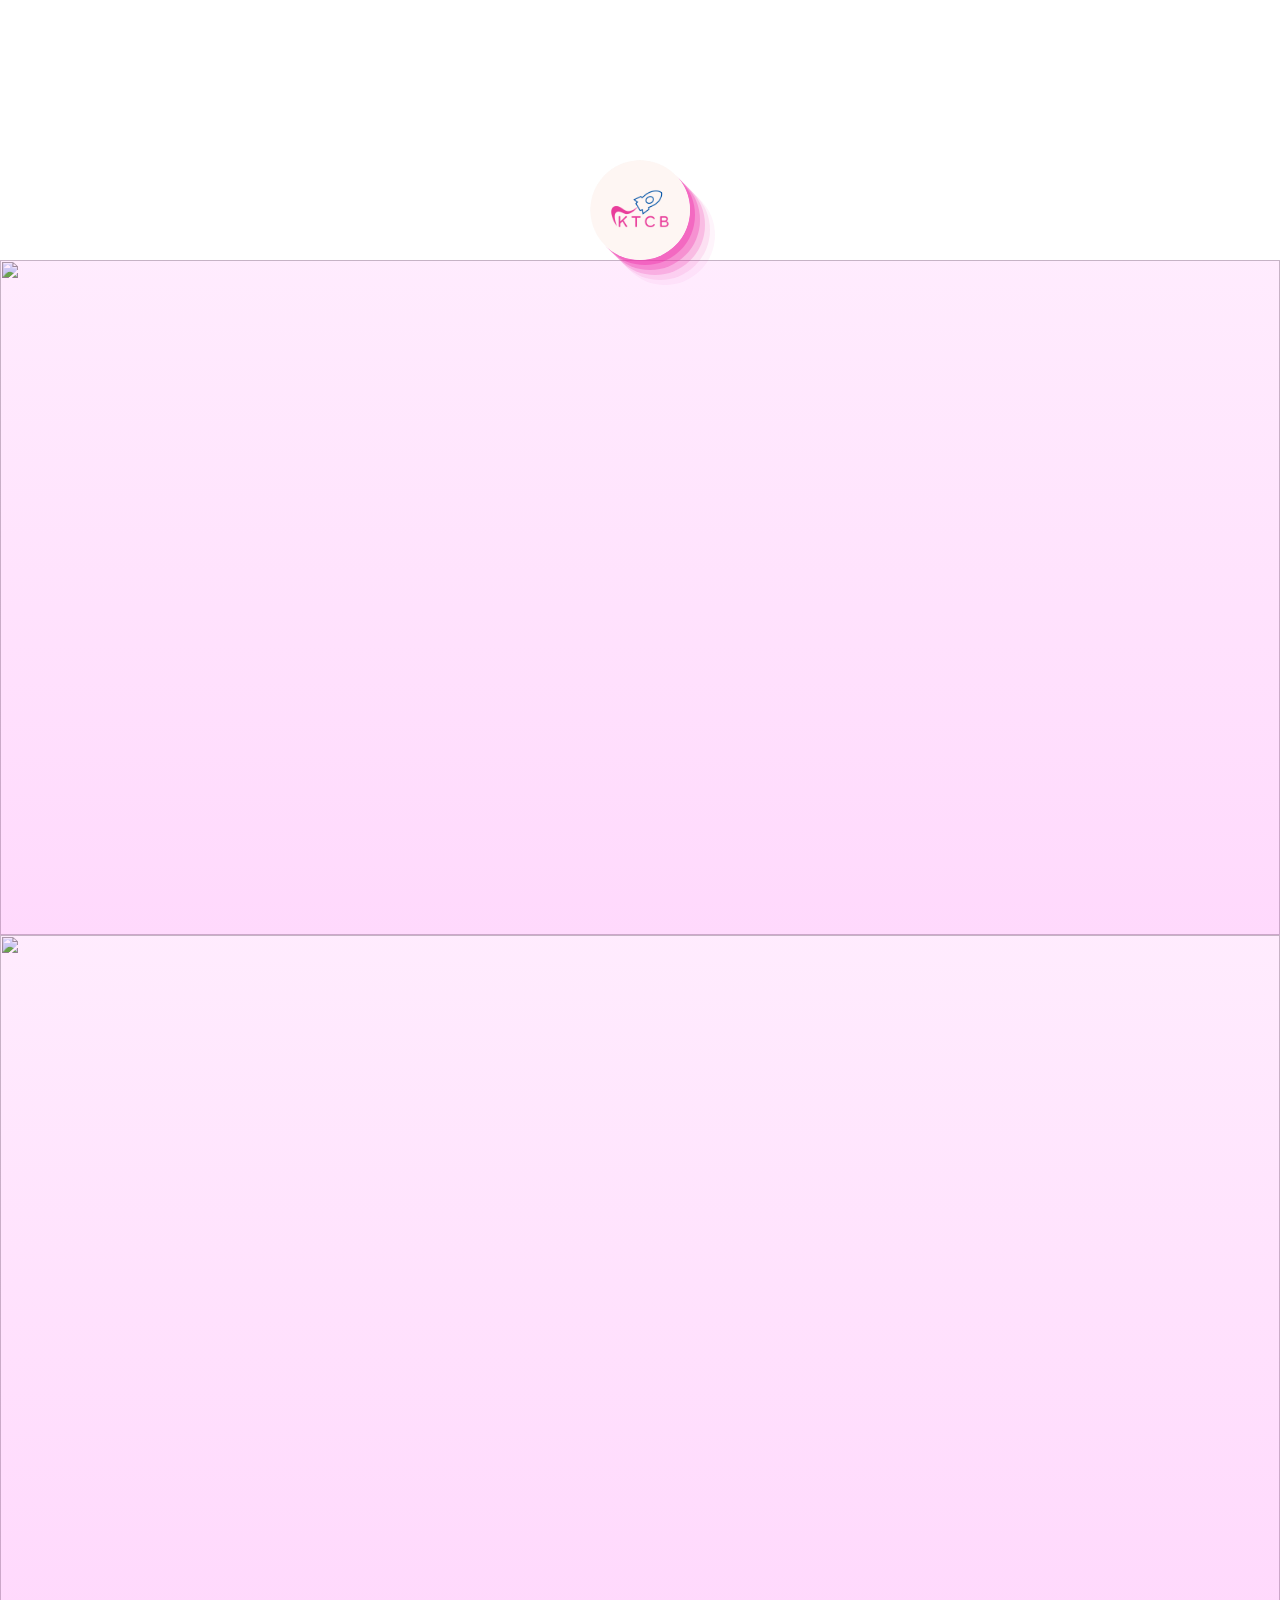
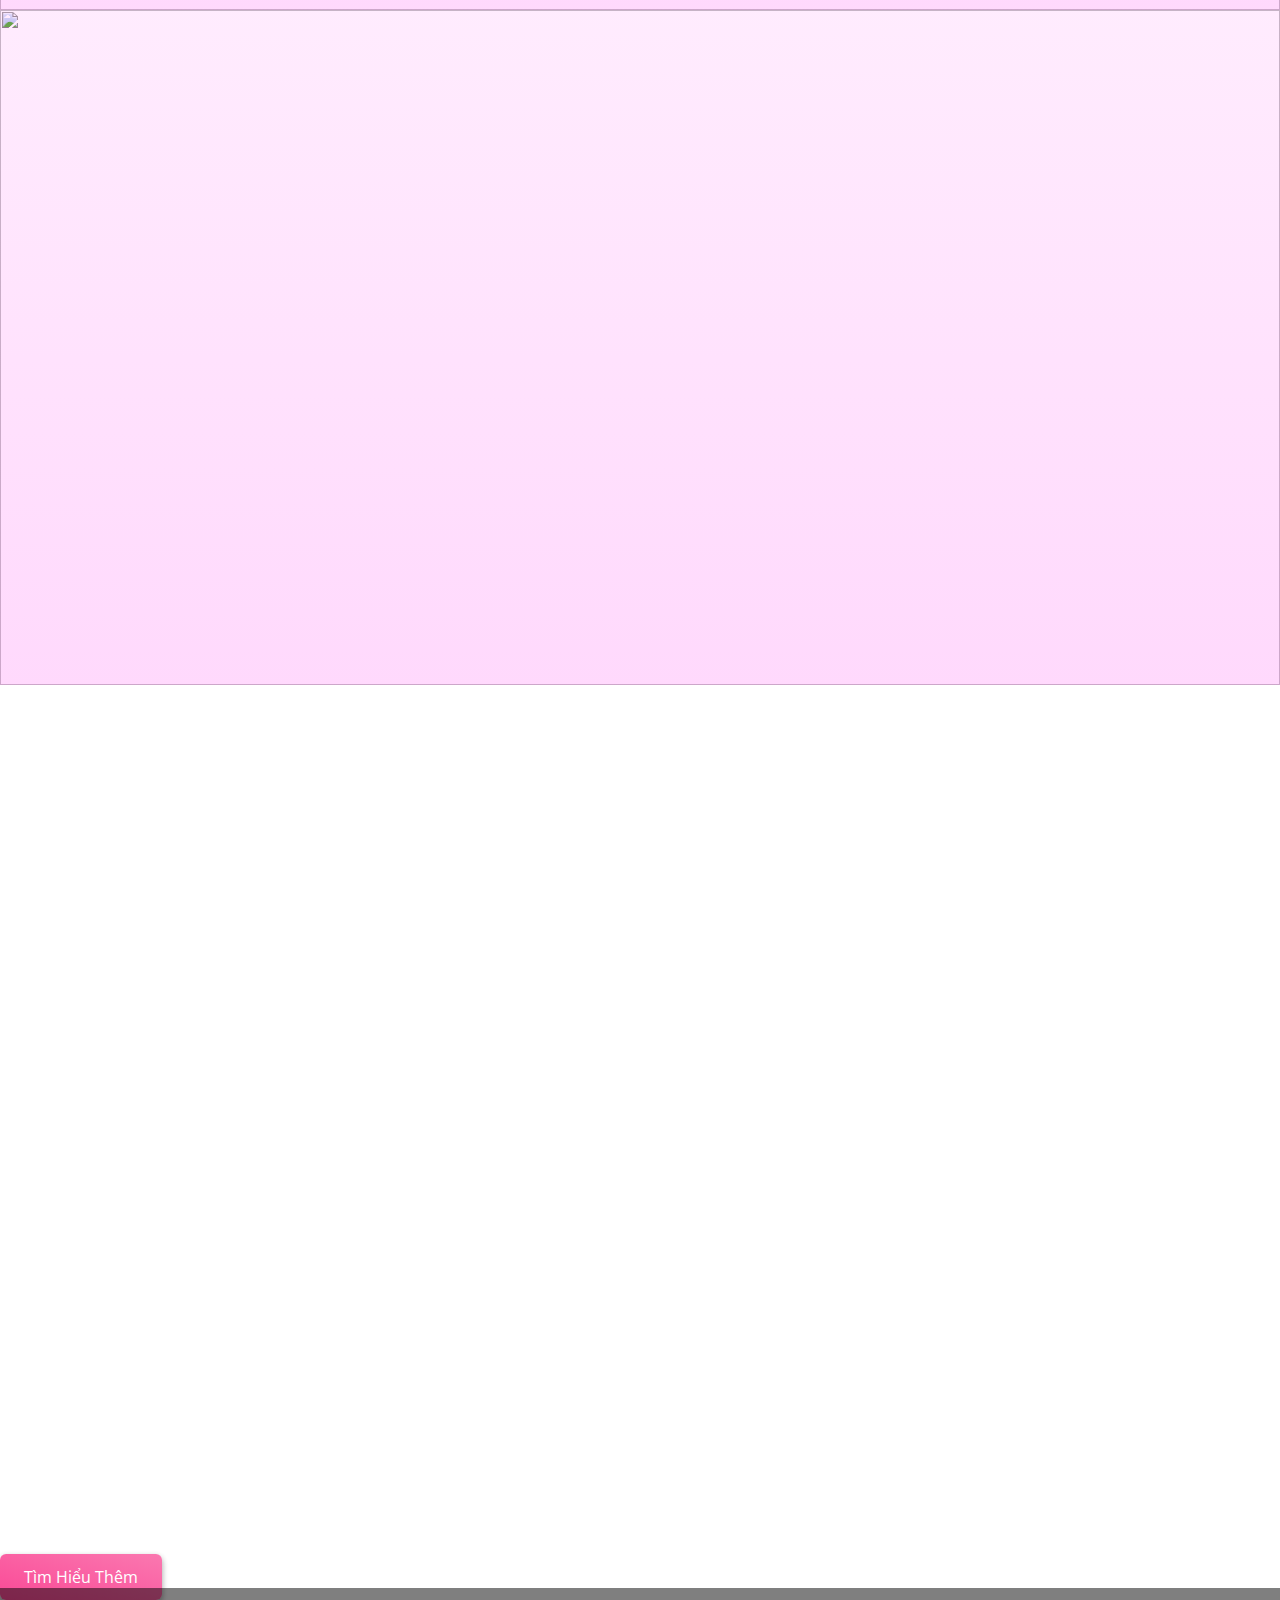
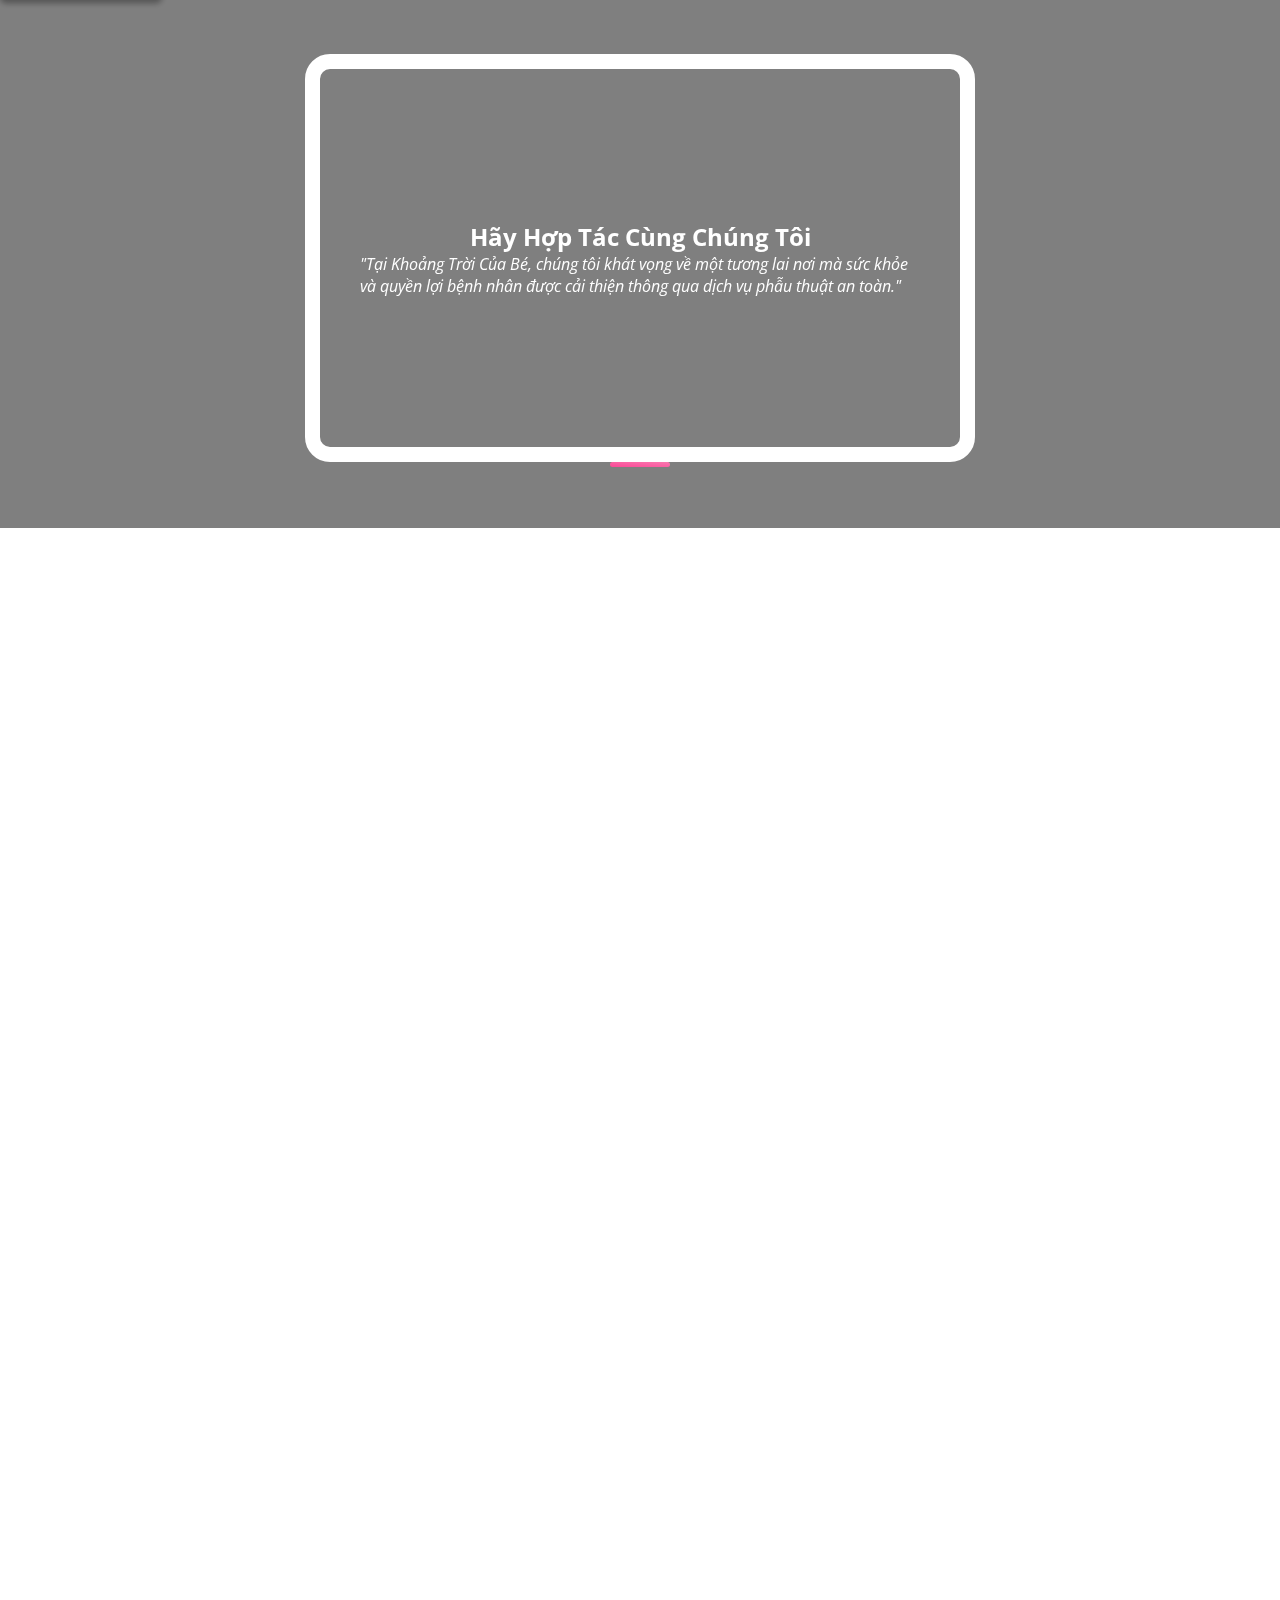
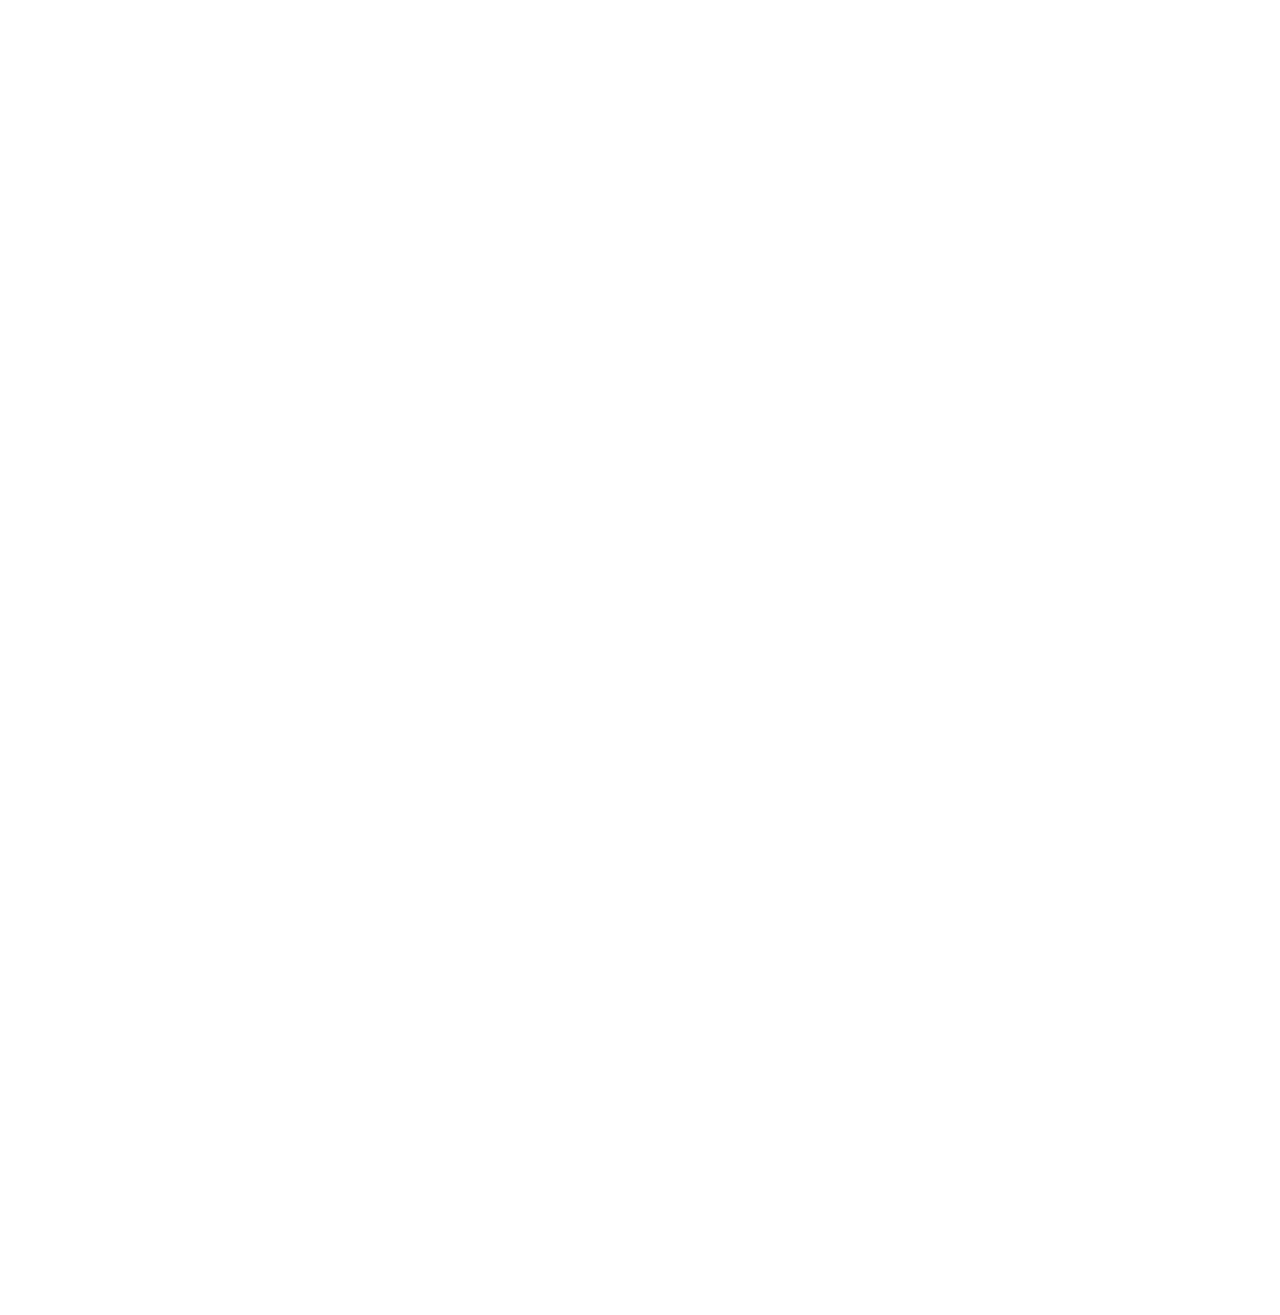
==== commit ed1d9fb6: "s" ====
--- a/index.html
+++ b/index.html
@@ -72,19 +72,14 @@
                 một tương lai tươi sáng</span>
             </div>
           </div>
-          <div class="vision">
+          <div class="vision" data-aos="fade-up" data-aos-duration="1500">
             <div class="vision-items">
-              <!-- <img class="arrow1" src="../../assets/img/arrow1.png" alt="">
-              <img class="arrow2" src="../../assets/img/arrow2.png" alt=""> -->
-                <img src="assets/img/arrows.png" alt="" class="vision-arrows arrow1">
+              <img src="assets/img/arrows.png" alt="" class="vision-arrows arrow1">
               <h4>Các bạn trẻ</h4>
               <img class="vision-img" src="assets/img/youth.png" alt="">
             </div>
             <div class="d-flex flex-column position-relative" style="gap: 100px;">
-              <!-- <img class="arrow1" src="../../assets/img/arrow1.png" alt="">
-              <img class="arrow2" src="../../assets/img/arrow2.png" alt=""> -->
               <img src="assets/img/arrows.png" alt="" class="vision-arrows arrow2">
-
               <div class="vision-items">
                 <h4>Trẻ em khó khăn</h4>
                 <img class="vision-img" src="assets/img/children.png" alt="">
@@ -95,55 +90,11 @@
               </div>
             </div>
             <div class="vision-items">
-              <!-- <img class="arrow1" src="../../assets/img/arrow1.png" alt="">
-              <img class="arrow2" src="../../assets/img/arrow2.png" alt=""> -->
               <img src="assets/img/arrows.png" alt="" class="vision-arrows arrow3">
 
               <h4>Các nhà hảo tâm</h4>
               <img class="vision-img" src="assets/img/love.png" alt="">
             </div>
-            <!-- <div class="col col-12  d-flex flex-column align-items-center vision-items px-3"
-              data-aos="zoom-in-up" data-aos-delay="400">
-              <div class="vision-img-wrapper">
-                <img
-                  src="https://operationsmile.org.vn/wp-content/uploads/2018/05/PHL_2012_Silay_184_Sayson_009_Circle-1.jpg"
-                  alt="" class="vision-items-img">
-              </div>
-              <div class="vision-items-img-desc">
-                <span>
-                  Phẫu thuật an toàn nghĩa là mang đến cho bệnh nhân chất lượng chăm sóc tốt nhất dựa
-                  trên những tiêu chuẩn y tế cao nhất, bất kể bệnh nhân sống ở bất cứ đâu.
-                </span>
-              </div>
-            </div>
-            <div class="col col-12 col-lg-4 d-flex flex-column align-items-center vision-items px-3"
-              data-aos="zoom-in-up" data-aos-delay="800">
-              <div class="vision-img-wrapper">
-                <img src="https://operationsmile.org.vn/wp-content/uploads/2018/05/IND_2010_Crowd_Screening_Circle.jpg"
-                  alt="" class="vision-items-img">
-              </div>
-              <div class="vision-items-img-desc">
-                <span>
-                  Dị tật khe hở môi, vòm miệng là dị tật bẩm sinh phổ biến đứng thứ ba trên thế giới.
-                  Chỉ với vỏn vẹn 45 phút, một ca phẫu thuật an toàn có thể trao cho một em nhỏ cơ hội
-                  được hòa nhập với cuộc sống bình thường.
-                </span>
-              </div>
-            </div>
-            <div class="col col-12 col-lg-4 d-flex flex-column align-items-center vision-items px-3"
-              data-aos="zoom-in-up" data-aos-delay="1200">
-              <div class="vision-img-wrapper">
-                <img
-                  src="https://operationsmile.org.vn/wp-content/uploads/2018/05/THA_2013_Sisaket_OR_Scene_021_Circle.jpg">
-              </div>
-              <div class="vision-items-img-desc">
-                <span>
-                  Một đứa trẻ sinh ra với dị tật khe hở môi, vòm miệng có thể phải gánh chịu nguy cơ:
-                  Suy dinh dưỡng – Khó khăn trong việc nói và phát âm – Sự xa lánh và bắt nạt từ bạn
-                  bè, xã hội.
-                </span>
-              </div>
-            </div> -->
           </div>
           <div class="d-flex justify-content-center">
             <a href="/pages/introduction.html" class="btn-filled-pink">Tìm Hiểu Thêm</a>
